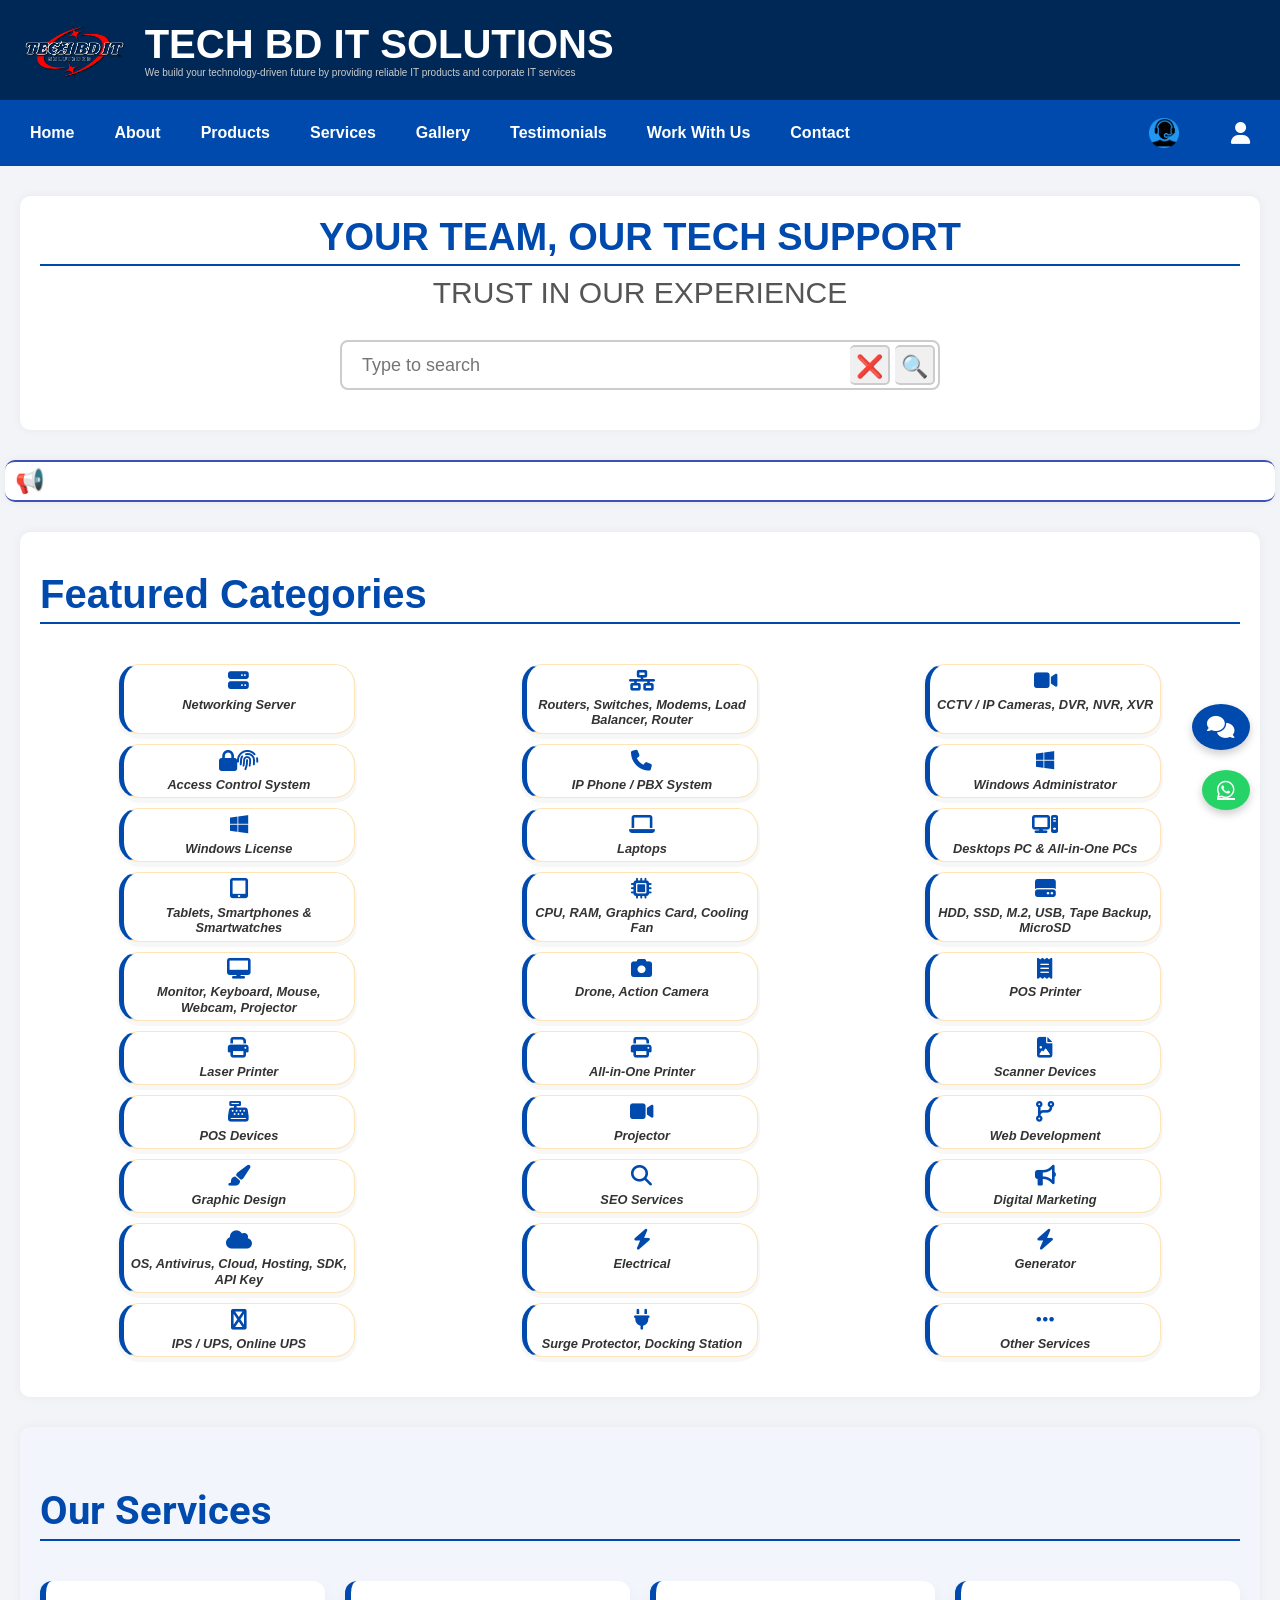
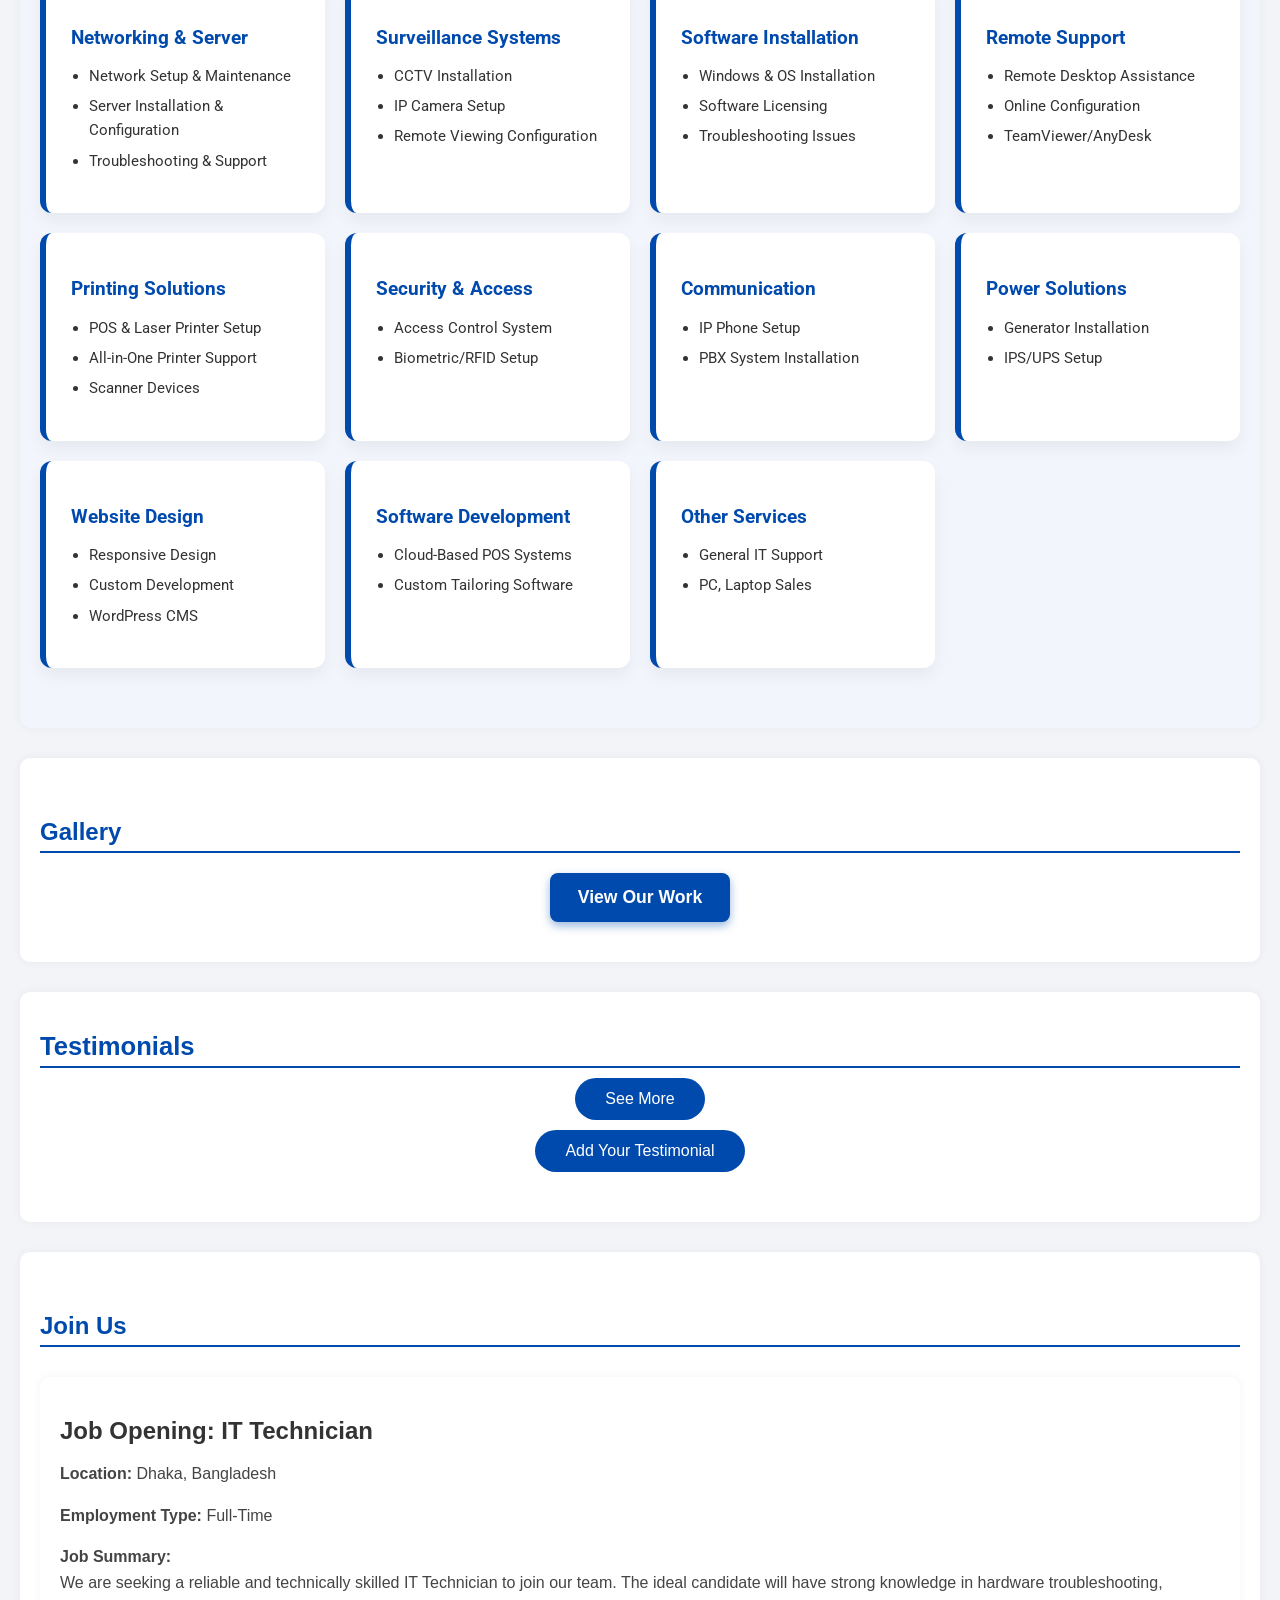
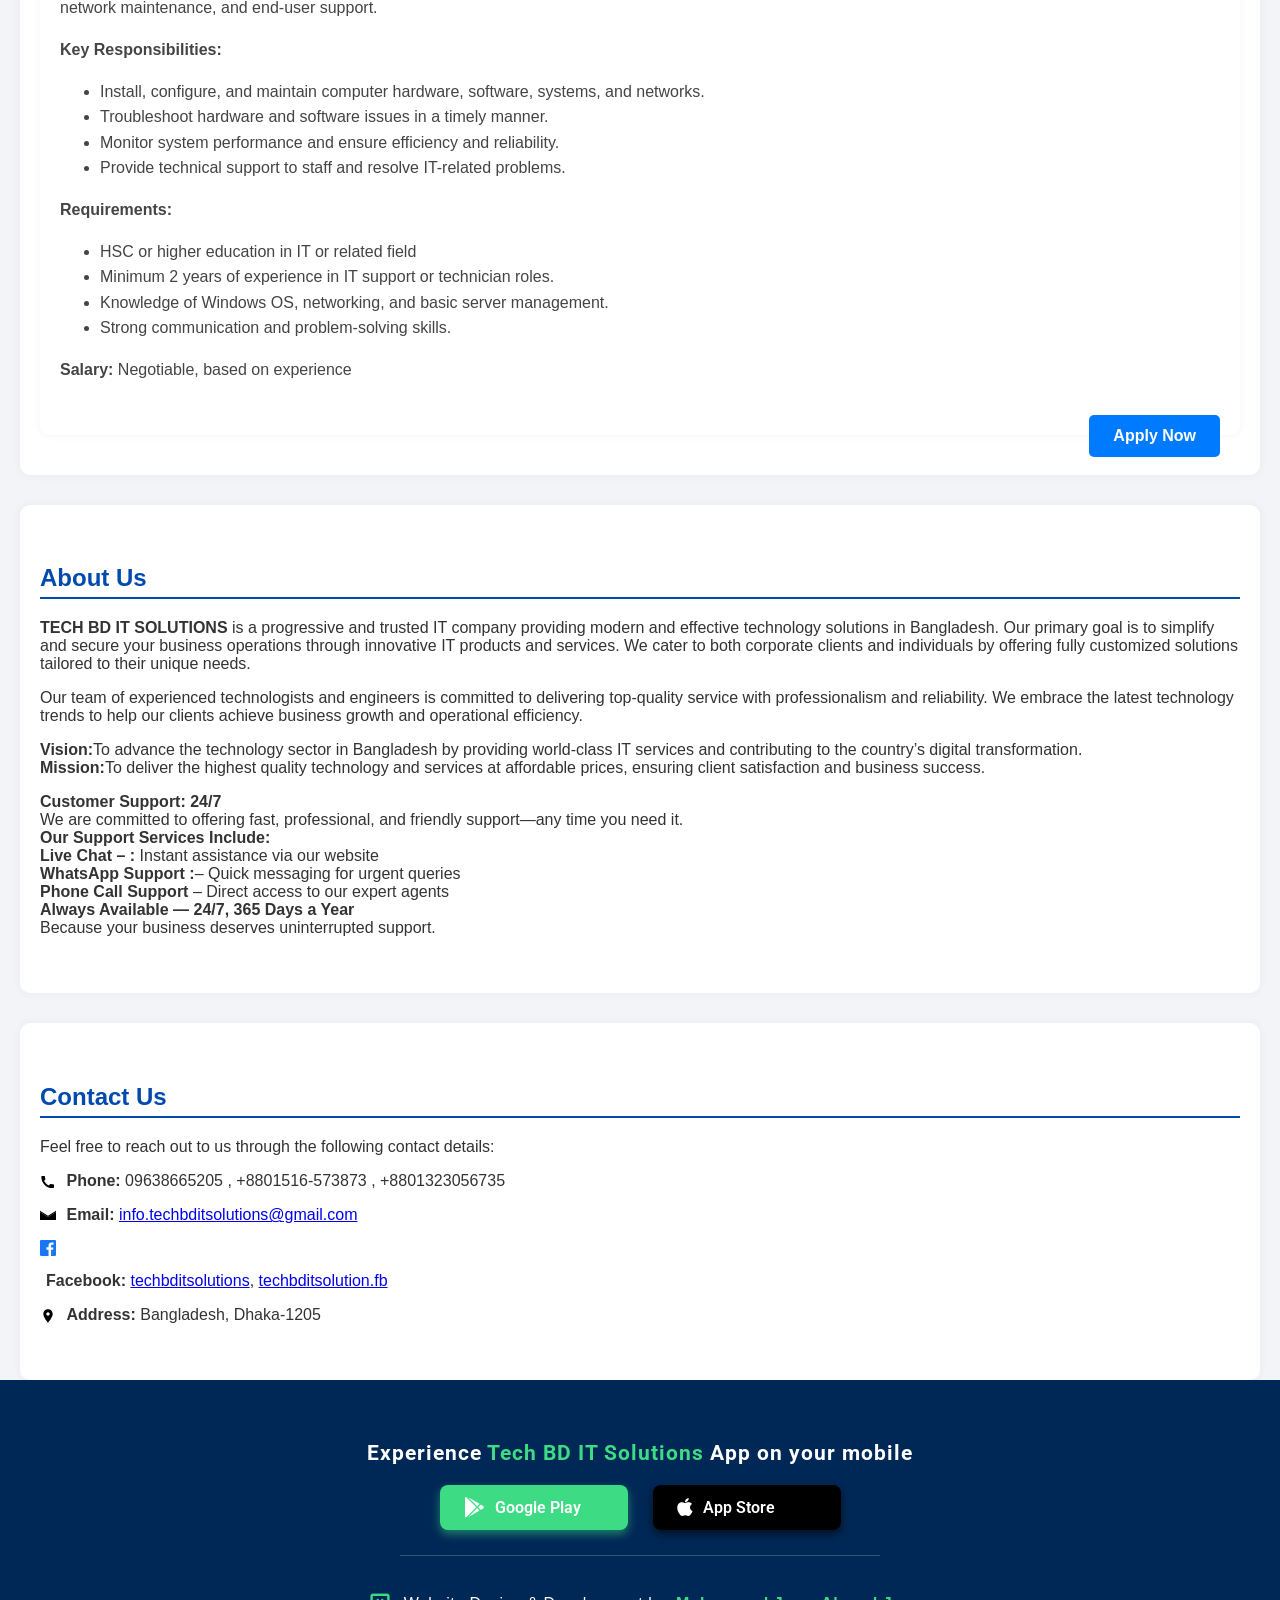
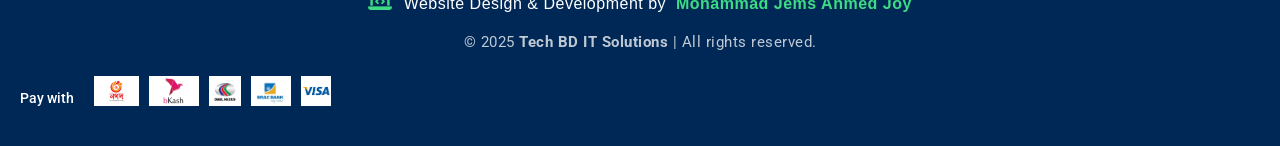
==== index.html @ 61d7ef62 "Update index.html" ====
<html lang="en">
<head>
  <meta charset="UTF-8" />
    <meta name="viewport" content="width=device-width, initial-scale=1.0, minimum-scale=1.0">
    <meta name="csrf-token" content="ce9SnEJhOCChVHt9XqmvHzSOHzze9pSvSfAHfoiN">
        <title>Tech BD IT Solution- Home Page</title>
        <meta name="title" content="Home - Welcome to Tech BD IT Solutions">
    <meta name="description" content="Welcome to Tech BD IT Solutions. We are a reliable one-stop service center for corporate IT services and advanced networking solutions. Our core objective is to make your business more dynamic and secure through the integration of modern technology and high-quality products. We supply carefully selected, world-class IT and networking hardware. Our product line includes state-of-the-art OLTs, switches, ONUs, SFP modules, and networking servers, which will make your network infrastructure robust and seamless. Additionally, for daily institutional tasks, we offer top-brand laptops, desktops (All-in-One PCs), tablets, smartphones, and all core computer components (CPU, RAM, GPU, SSD/HDD). To digitalize your business, we provide POS devices, laser & all-in-one printers, and scanners. At the same time, for corporate security, we supply CCTV/IP cameras, DVR/NVR systems, and biometric access control systems, along with IP phone and PBX communication setups. We also provide power backup solutions like generators and online UPS/IPS, as well as genuine Windows and antivirus licenses. Beyond just selling products, Tech BD IT Solutions provides complete IT support and services managed by a team of skilled engineers. We offer network and server installation, Windows and OS setup, CCTV camera configuration, and remote technical assistance via TeamViewer or AnyDesk. Furthermore, to propel your business forward digitally, we offer custom software development (cloud-based POS & tailoring software), responsive website design, WordPress development, professional graphic design, SEO, and digital marketing services.To transform your business technologically with reliable products and efficient IT support at an affordable price, contact us today. To learn more and place an order, visit: www.techbditsolutions.com">
    
  <link rel="icon" href="images/favicon.png" type="image/png" />
  <link rel="stylesheet" href="https://cdnjs.cloudflare.com/ajax/libs/font-awesome/6.0.0/css/all.min.css" />
  <link href="https://fonts.googleapis.com/css2?family=Roboto:wght@400;700&display=swap" rel="stylesheet" />
  <style>
    body {
      margin: 0;
      font-family: 'Roboto', sans-serif;
      background: #f2f4f8;
      color: #333;
    }
    header {
      background: #002856;
      color: #fff;
      padding: 20px;
      display: flex;
      align-items: center;
      justify-content: space-between;
    }
    header .logo-title {
      display: flex;
      align-items: center;
    }
    header img {
      height: 60px;
      width: auto;
      margin-right: 15px;
      border-radius: 5px;
    }
    header h1 {
      margin: 0;
      font-size: 1.5rem;
    }
    header p {
      margin: 0;
      font-size: 0.9rem;
      color: #ccc;
    }
    nav {
      background: #004aad;
      padding: 15px;
      display: flex;
      justify-content: center;
      flex-wrap: wrap;
      gap: 15px;
    }
    nav a {
      color: white;
      text-decoration: none;
      font-weight: 500;
      transition: 0.3s;
    }
    nav a:hover {
      text-decoration: underline;
    }
    section {
      max-width: 1200px;
      margin: auto;
      background: white;
      padding: 40px 20px;
      margin-top: 30px;
      border-radius: 10px;
      box-shadow: 0 0 10px rgba(0,0,0,0.05);
    }
    h2 {
      color: #004aad;
      border-bottom: 2px solid #004aad;
      padding-bottom: 5px;
      margin-bottom: 20px;
    }
    .services {
      display: grid;
      grid-template-columns: repeat(auto-fit, minmax(200px, 1fr));
      gap: 15px;
    }
    .card {
      background: #e6f0ff;
      padding: 20px;
      border-radius: 10px;
      text-align: center;
      box-shadow: 0 0 8px rgba(0,0,0,0.05);
      font-weight: 600;
      font-size: 1rem;
    }
    .card img {
      max-width: 100%;
      height: 150px;
      object-fit: cover;
      margin-bottom: 10px;
      border-radius: 5px;
    }
    .featured-category {
      display: flex;
      flex-wrap: wrap;
      justify-content: space-between;
      gap: 20px;
    }
    .featured-category .card {
      flex: 1 1 200px;
      background: #fff7e6;
      border: 1px solid #ffe4b5;
      font-weight: normal;
      font-size: 0.95rem;
    }
    form {
      display: flex;
      flex-direction: column;
      gap: 10px;
    }
    input, textarea {
      padding: 10px;
      border: 1px solid #ccc;
      border-radius: 5px;
      font-size: 1rem;
    }
    input[type="submit"] {
      background-color: #004aad;
      color: white;
      border: none;
      cursor: pointer;
      font-weight: 700;
      transition: background-color 0.3s ease;
    }
    input[type="submit"]:hover {
      background-color: #003380;
    }
     {
      background: #002856;
      color: #fff;
      padding: 30px 20px;
      text-align: center;
      margin-top: 40px;
    }
    .scroll-top {
      position: fixed;
      bottom: 30px;
      right: 30px;
      background: #004aad;
      color: white;
      padding: 10px 15px;
      border-radius: 50%;
      cursor: pointer;
      display: none;
      z-index: 999;
    }
    .whatsapp {
      position: fixed;
      bottom: 90px;
      right: 30px;
      background: #25d366;
      color: white;
      padding: 10px 15px;
      border-radius: 50%;
      font-size: 20px;
      cursor: pointer;
      z-index: 999;
      display: flex;
      align-items: center;
      justify-content: center;
      box-shadow: 0 4px 8px rgba(0,0,0,0.2);
      transition: background-color 0.3s ease;
    }
    .whatsapp:hover {
      background-color: #1ebe57;
    }
  </style>
</head>
<body>

<header>
  <div class="logo-title">
    <a href="#" onclick="location.reload(); return false;" style="text-decoration: none; color: inherit; display: flex; align-items: center;">
      <img src="images/TB.png" alt="Tech BD IT Solutions Logo" />
      <div>
        <h1 style="font-size: 40px; margin: 0;">TECH BD IT SOLUTIONS</h1>
        <p style="font-size: 10px; font-family: Arial, sans-serif; margin: 0;">
          We build your technology-driven future by providing reliable IT products and corporate IT services
        </p>
      </div>
    </a>
  </div>
</header>

<nav>
  <a href="#home">Home</a>
  <a href="#about">About</a>
  <a href="#products">Products</a>
  <a href="#services">Services</a>
  <a href="#gallery">Gallery</a>
  <a href="#testimonials">Testimonials</a>
 <a href="#work with us">Work With Us</a>
  <a href="#contact">Contact</a>
  
  <title>24/7 Support</title>  
<style>
  .support-icon {
    width: 30px;
    height: 30px;
    object-fit: contain;
    border-radius: 40%;
    margin-right: 10px;
  }

</style>
  <div class="customer-service" onclick="openWhatsApp()">
    <img src="images/support.png" alt="Support Logo" class="support-icon">
  </div>
<a href="https://www-tbdits.github.io/cloudpos.tbdits.com/" class="account-icon" title="Login" target="_blank" rel="noopener noreferrer">
  <i class="fas fa-user"></i>
</a>

  <script>
    function openWhatsApp() {
      const url = "https://wa.me/8801323056735";
      window.open(url, "_blank");
    }
  </script>

</body>
</html>

</nav>
<style>
  nav {
    display: flex;
    align-items: center;
    gap: 20px;
    background-color: #004aad;
    padding: 12px 20px;
  }

  nav a {
    color: white;
    text-decoration: none;
    font-weight: 600;
    font-size: 1rem;
    padding: 6px 10px;
    transition: background-color 0.3s;
    border-radius: 4px;
  }

  nav a:hover {
    background-color: #003380;
  }

  .customer-service {
    margin-left: auto;
    display: flex;
    align-items: center;
    color: #ffd700;
    font-weight: 700;
    font-size: 1rem;
    gap: 8px;
    */ background-color: #002766;
    padding: 6px 12px;
    border-radius: 6px; 
    border: none; */
  }

  .customer-service i {
    font-size: 1.3rem;
  }

  @media (max-width: 768px) {
    nav {
      flex-wrap: wrap;
      gap: 10px;
    }

    .customer-service {
      margin-left: 0;
      width: 100%;
      justify-content: center;
      padding: 10px 0;
      font-size: 1.1rem;
    }
  }
  </style>
</head>
<body>
<style>
  .headline {
    font-size: 40px;
    font-weight: bold;
    text-transform: uppercase; /* Boro hater lekha */
  }

  .subtext {
    font-size: 24px;
    text-transform: uppercase; /* Boro hater lekha */
  }
</style>

<head>
  <meta charset="UTF-8">
  <meta name="viewport" content="width=device-width, initial-scale=1.0">
  <style>
    .mobile-header {
      display: flex;
      justify-content: space-between;
      align-items: center;
      padding: 10px 15px;
      background-color: #f9f9f9;
      box-shadow: 0 1px 5px rgba(0,0,0,0.1);
      position: sticky;
      top: 0;
      z-index: 1000;
    }

    .header-left,
    .header-center,
    .header-right {
      display: flex;
      align-items: center;
    }

    .header-left {
      gap: 10px;
    }

    .header-right {
      gap: 10px;
    }

    .home-icon,
    .menu-icon,
    .account-icon {
      font-size: 20px;
      cursor: pointer;
    }

    .logo-img {
      height: 50px;
      cursor: pointer;
    }

    .support-icon {
      width: 30px;         /* ✅ আরও ছোট করা হয়েছে */
      height: 30px;
      object-fit: contain;
      border-radius: 40%;
      cursor: pointer;
    }
  </style>
</head>
<body>

 <!-- ✅ মোবাইল হেডার -->
  <header class="mobile-header">
    <div class="header-left">
      <span class="home-icon" onclick="goToHomeSection()">🏠</span>
      <span class="menu-icon" onclick="toggleMenu()">&#9776;</span>
    </div>

    <div class="header-center">
      <img src="images/TB.png" alt="Logo" class="logo-img" onclick="goToHomeSection()" />
    </div>

<div class="header-right">
    <!-- ✅ এই icon সব ডিভাইসে থাকবে -->
    <span class="account-icon" onclick="goToLogin()">👤</span>
    <img src="images/support.png" alt="Support" class="support-icon" onclick="openWhatsApp()" />
  </div>
</header>

  <!-- ✅ স্ক্রিপ্ট -->
  <script>
    // হোম / লোগো তে ক্লিক করলে: পেজ রিফ্রেশ + #home anchor
    function goToHomeSection() {
      window.location.href = window.location.pathname + "#home";
      setTimeout(() => {
        location.reload();
      }, 100);
    }

    // Login পেজে যাবে
    function goToLogin() {
      window.location.href = "https://www-tbdits.github.io/cloudpos.tbdits.com/";
    }

    // WhatsApp ওপেন করবে
    function openWhatsApp() {
      window.open("https://wa.me/8801323056735", "_blank");
    }

    function toggleMenu() {
      alert("☰ মেনু খুলবে এখানে (ডেভেলপমেন্ট বাকি)");
    }
  </script>

</body>
</html>

<!-- ✅ মোবাইল মেনু -->
<nav id="mobileMenu" class="mobile-menu">
  <a href="#home">Home</a>
  <a href="#about">About</a>
  <a href="#products">Products</a>
  <a href="#services">Services</a>
  <a href="#gallery">Gallery</a>
  <a href="#testimonials">Testimonials</a>
  <a href="#work with us">Work With Us</a>
  <a href="#contact">Contact</a>
</nav>

<!-- ✅ CSS -->
<style>
  .mobile-header {
    display: none;
    justify-content: space-between;
    align-items: center;
    background: #002856;
    color: white;
    padding: 10px 15px;
    position: fixed;
    top: 0;
    width: 100%;
    z-index: 1000;
  }

  .header-left,
  .header-center,
  .header-right {
    display: flex;
    align-items: center;
    gap: 10px;
  }

  .menu-icon,
  .home-icon,
  .account-icon,
  .support-icon {
    font-size: 22px;
    cursor: pointer;
  }

  .logo-img {
    height: 50px;
    border-radius: 3px;
  }

  .header-right {
  display: flex;
  align-items: center;
  gap: 10px;
}

.account-icon {
  font-size: 22px;
  cursor: pointer;
}


  .support-text {
    font-size: 13px;
    font-weight: bold;
  }

  /* মেনু */
  .mobile-menu {
    display: none;
    flex-direction: column;
    background: #004aad;
    position: fixed;
    top: 60px;
    width: 100%;
    z-index: 999;
  }

  .mobile-menu a {
    color: white;
    padding: 15px 20px;
    border-bottom: 1px solid #003380;
    text-decoration: none;
  }

  .mobile-menu a:hover {
    background: #003380;
  }

  .mobile-menu.show {
    display: flex;
  }

  /* মোবাইল ভিউ */
  @media (max-width: 768px) {
    .mobile-header {
      display: flex;
    }

    nav:not(.mobile-menu),
    header:not(.mobile-header),
    .customer-service {
      display: none !important;
    }

  /* ডেস্কটপে লুকাবে */
  @media (min-width: 769px) {
    .mobile-header,
    .mobile-menu {
      display: none !important;
    }
  }
</style>
<!-- ✅ JavaScript -->
<script>
  function toggleMenu() {
    const menu = document.getElementById('mobileMenu');
    menu.classList.toggle('show');
  }

  function openWhatsApp() {
    window.open("https://wa.me/8801323056735", "_blank");
  }

  // ✅ সব মেনু লিংকে ক্লিক করলে মেনু হাইড হবে
  document.addEventListener("DOMContentLoaded", function () {
    const links = document.querySelectorAll(".mobile-menu a");
    const menu = document.getElementById("mobileMenu");

    links.forEach(link => {
      link.addEventListener("click", () => {
        // Delay দিন যেন anchor scroll করার সময় দেখা যায়
        setTimeout(() => {
          menu.classList.remove("show");
        }, 200);
      });
    });
  });
</script>
</section>

<head>
  <meta name="viewport" content="width=device-width, initial-scale=1.0">
  <title>Running Notice for Mobile</title>
  <style>
    /* ডিফল্টভাবে PC তে হাইড থাকবে */
    .notice-section {
      display: none;
    }

    /* মোবাইলে দেখাবে */
    @media (max-width: 480px) {
      .notice-section {
        display: block;
        border-top: 2px solid #3F51B5;
        border-bottom: 2px solid #3F51B5;
        padding: 10px 0;
        background-color: #FFFFFF;
        width: 100%;
        box-sizing: border-box;
        overflow: hidden;
        margin-bottom: 10px;
      }

      .marquee-wrapper {
        width: 100%;
        overflow: hidden;
      }

      .marquee-text {
        display: inline-block;
        white-space: nowrap;
        animation: marquee 40s linear infinite;
        font-weight: bold;
        font-size: 14px;
        color: red;
        padding-left: 100%;
      }

      @keyframes marquee {
        0%   { transform: translateX(0%); }
        100% { transform: translateX(-100%); }
      }
    }
  </style>
</head>
<body>

  <!-- 🔔 Notice Section: শুধু মোবাইলে দেখা যাবে -->
  <section class="notice-section">
    <div class="marquee-wrapper">
      <div class="marquee-text">
        🔔আমাদের যেকোনো সেবা গ্রহণের জন্য "গ্রাহক সেবা আইকনে" ক্লিক করে সরাসরি যোগাযোগ করুন! আমরা প্রদান করছি ২৪/৭ নিরবিচ্ছিন্ন সহায়তা — আমরা সবসময় আছি আপনার পাশে।  
আপনার প্রয়োজনীয় সেবা এখনই পেতে ক্লিক করুন এবং সরাসরি কথা বলুন। আমাদের অভিজ্ঞ টিম দিন-রাত যেকোনো সময়ে আপনাকে সহায়তা করতে প্রস্তুত। বিশ্বাস ও আস্থার সাথে নিরবিচ্ছিন্ন সেবা পেতে আমাদের সঙ্গেই থাকুন।
      </div>
    </div>
  </section>


<section id="home" style="padding: 20px 20px; text-align: center;">
  <h2 class="headline">Your Team, Our Tech Support</h2>
  <p class="subtext">Trust in Our Experience</p>
 <style>
    .headline {
      white-space: nowrap;
      overflow: hidden;
      text-overflow: ellipsis;
      font-size: 38px;
      font-weight: bold;
      margin: 0 auto;
      max-width: 100%;
    }

    .subtext {
      font-size: 30px;
      color: #555;
      margin-top: 10px;
    }

    /* মোবাইলের জন্য */
    @media (max-width: 480px) {
      .headline {
        font-size: 20px;
      }

      .subtext {
        font-size: 16px; /* মোবাইলে ছোট ফন্ট */
      }
    }
  </style>

  <meta name="viewport" content="width=device-width, initial-scale=1" />
  <title>বড় সার্চ বার সহ Responsive Search</title>
  <style>
    .search-wrapper {
      position: relative;
      max-width: 600px;   /* বড় করা হলো */
      width: 95%;
      margin: 20px auto;
    }

    /* সার্চ ইনপুট ফিল্ড */
    #searchInput {
      width: 100%;
     padding: 15px 110px 15px 20px;/* ডান পাশের বাটনের জন্য জায়গা */
      font-size: 18px;               /* বড় ফন্ট সাইজ */
      border: 2px solid #ccc;
      border-radius: 8px;
      box-sizing: border-box;
      outline: none;
      transition: border-color 0.3s ease;
      height: 50px;                  /* ইনপুটের উচ্চতা বাড়ানো */
    }

    #searchInput:focus {
      border-color: #007BFF;
    }

    /* ইনপুটের ভিতরের বাটনগুলোর জন্য স্টাইল */
    .btn {
      position: absolute;
      top: 50%;
      transform: translateY(-50%);
      background-color: #f0f0f0;
      border: 2px solid #ccc;
      border-radius: 5px;
      width: 40px;                   /* বড় বাটন */
      height: 40px;
      cursor: pointer;
      font-size: 22px;              /* বড় আইকন */
      line-height: 40px;
      text-align: center;
      padding: 0;
      user-select: none;
      transition: background-color 0.3s ease;
    }

    .btn:hover {
      background-color: #ddd;
    }

    /* ক্লিয়ার বাটনের অবস্থান */
    .clear-btn {
      right: 50px;                  /* ডান থেকে ৫০px দূরে */
      border-left: none;
    }

    /* সার্চ বাটনের অবস্থান */
    .search-btn {
      right: 5px;                   /* ডান থেকে ৫px দূরে */
      border-left: none;
    }

    /* মোবাইলের জন্য রেস্পন্সিভ */
    @media (max-width: 480px) {
      .search-wrapper {
        max-width: 100%;
      }
      #searchInput {
        font-size: 16px;
        padding: 12px 90px 12px 15px;
        height: 45px;
      }
      .btn {
        width: 35px;
        height: 35px;
        font-size: 18px;
        line-height: 35px;
      }
      .clear-btn {
        right: 45px;
      }
      .search-btn {
        right: 5px;
      }
    }

    /* নমুনা কার্ড স্টাইল */
    .card {
      max-width: 600px;
      width: 95%;
      margin: 10px auto;
      padding: 15px;
      border: 1px solid #ccc;
      border-radius: 5px;
      background: #fafafa;
      box-sizing: border-box;
      font-size: 16px;
    }
  </style>
</head>
<body>

  <div class="search-wrapper">
    <input type="text" id="searchInput" placeholder="Type to search" />
    <button class="btn clear-btn" onclick="clearSearch()">❌</button>
    <button class="btn search-btn" onclick="searchFunction()">🔍</button>
  </div>
  
  <script>
    function searchFunction() {
      const input = document.getElementById("searchInput").value.toLowerCase();
      const cards = document.querySelectorAll(".card");
      let found = false;

      cards.forEach(card => {
        if (card.innerText.toLowerCase().includes(input)) {
          card.style.display = "block";
          found = true;
        } else {
          card.style.display = "none";
        }
      });

      if (!found && input !== "") {
        alert("Sorry! No results found.");
      }
    }

    function clearSearch() {
      const input = document.getElementById("searchInput");
      input.value = "";
      const cards = document.querySelectorAll(".card");
      cards.forEach(card => card.style.display = "block");
      input.focus();
    }

    document.getElementById("searchInput").addEventListener("keypress", function(e) {
      if (e.key === "Enter") {
        searchFunction();
      }
    });
  </script>
</body>
</html>
</section>
  
<!-- ✅ Notice Section -->
<head>
  <title>Mobile Only Notice with Mic Icon</title>
  <style>
    /* 📱 Running Notice — শুধুমাত্র মোবাইলে দেখা যাবে */
    .notice-section-mobile {
      position: relative;
      display: block;
      border-top: 2px solid #3F51B5;
      border-bottom: 2px solid #3F51B5;
      padding: 10px 20px 10px 50px; /* বাম পাশে আইকনের জন্য জায়গা */
      background-color: #FFFFFF;
      overflow: hidden;
      font-family: sans-serif;
    }

    .marquee-wrapper {
      width: 100%;
      overflow: hidden;
    }

    .marquee-text {
      display: inline-block;
      white-space: nowrap;
      animation: marquee 40s linear infinite;
      font-weight: bold;
      font-size: 14px;
      color: red;
      padding-left: 100%;
    }

    @keyframes marquee {
      0%   { transform: translateX(0%); }
      100% { transform: translateX(-100%); }
    }

    /* 🎙️ বাম পাশে মাইক্রোফোন আইকন */
    .notice-left-icon {
      position: absolute;
      top: 50%;
      left: 10px;
      transform: translateY(-50%);
      font-size: 20px;
      color: #f44336;
      animation: pulse 1.8s infinite;
    }

    @keyframes pulse {
      0% { transform: translateY(-50%) scale(1); }
      50% { transform: translateY(-50%) scale(1.3); }
      100% { transform: translateY(-50%) scale(1); }
    }

    /* 🖥️ পিসিতে Hide করে দেওয়া হলো */
    @media (min-width: 481px) {
      .notice-section-mobile {
        display: none;
      }
    }
  </style>
</head>

<body>

  <!-- 📢 Running Notice with Mic Icon (Only for Mobile) -->
  <section class="notice-section-mobile">
    <div class="notice-left-icon">📢</div>

    <div class="marquee-wrapper">
      <div class="marquee-text">
        আমাদের যেকোনো সেবা গ্রহণের জন্য "গ্রাহক সেবা আইকনে" ক্লিক করে সরাসরি যোগাযোগ করুন! আমরা প্রদান করছি ২৪/৭ নিরবিচ্ছিন্ন সহায়তা — আমরা সবসময় আছি আপনার পাশে। আপনার প্রয়োজনীয় সেবা এখনই পেতে ক্লিক করুন এবং সরাসরি কথা বলুন। আমাদের অভিজ্ঞ টিম দিন-রাত যেকোনো সময়ে আপনাকে সহায়তা করতে প্রস্তুত। বিশ্বাস ও আস্থার সাথে নিরবিচ্ছিন্ন সেবা পেতে আমাদের সঙ্গেই থাকুন।
      </div>
    </div>
  </section>

</body>


 <head>
  <title>PC Only Notice with Mic Icon</title>
  <style>
    /* 🖥️ Running Notice — শুধুমাত্র PC তে দেখা যাবে */
    .notice-section-pc {
      position: relative;
      display: block;
      border-top: 2px solid #3F51B5;
      border-bottom: 2px solid #3F51B5;
      padding: 10px 20px 10px 50px; /* বাম পাশে আইকনের জন্য জায়গা */
      background-color: #FFFFFF;
      overflow: hidden;
      font-family: sans-serif;
    }

    .marquee-wrapper {
      width: 100%;
      overflow: hidden;
    }

    .marquee-text {
      display: inline-block;
      white-space: nowrap;
      animation: marquee 40s linear infinite;
      font-weight: bold;
      font-size: 16px;
      color: red;
      padding-left: 100%;
    }

    @keyframes marquee {
      0%   { transform: translateX(0%); }
      100% { transform: translateX(-100%); }
    }

    /* 📢 বাম পাশে মাইক্রোফোন আইকন */
    .notice-left-icon {
      position: absolute;
      top: 50%;
      left: 10px;
      transform: translateY(-50%);
      font-size: 24px;
      color: #f44336;
      animation: pulse 1.8s infinite;
    }

    @keyframes pulse {
      0% { transform: translateY(-50%) scale(1); }
      50% { transform: translateY(-50%) scale(1.3); }
      100% { transform: translateY(-50%) scale(1); }
    }

    /* 📱 মোবাইলে Hide করে দেওয়া হলো */
    @media (max-width: 480px) {
      .notice-section-pc {
        display: none;
      }
    }
  </style>
</head>

<body>

  <!-- 📢 Running Notice with Mic Icon (Only for PC) -->
  <section class="notice-section-pc">
    <div class="notice-left-icon">📢</div>

    <div class="marquee-wrapper">
      <div class="marquee-text">
        আমাদের যেকোনো সেবা গ্রহণের জন্য "গ্রাহক সেবা আইকনে" ক্লিক করে সরাসরি যোগাযোগ করুন! আমরা প্রদান করছি ২৪/৭ নিরবিচ্ছিন্ন সহায়তা — আমরা সবসময় আছি আপনার পাশে। আপনার প্রয়োজনীয় সেবা এখনই পেতে ক্লিক করুন এবং সরাসরি কথা বলুন। আমাদের অভিজ্ঞ টিম দিন-রাত যেকোনো সময়ে আপনাকে সহায়তা করতে প্রস্তুত। বিশ্বাস ও আস্থার সাথে নিরবিচ্ছিন্ন সেবা পেতে আমাদের সঙ্গেই থাকুন।
      </div>
    </div>
  </section>

</body>

<section id="products">
  <h2 class="section-title">Featured Categories</h2>
  <div class="featured-category">
    <div class="card">
      <i class="fas fa-server"></i>
      <p>Networking Server</p>
    </div>
  <div class="card">
  <i class="fas fa-network-wired"></i>
  <p>Routers, Switches, Modems, Load Balancer, Router</p>
</div>
    <div class="card">
 <i class="fas fa-video-camera"></i>
      <p>CCTV / IP Cameras, DVR, NVR, XVR</p>
    </div>
    <div class="card">
     <i class="fas fa-lock"></i><i class="fas fa-fingerprint"></i> 
      <p>Access Control System</p>
    </div>
    <div class="card">
  <i class="fas fa-phone"></i>
  <p>IP Phone / PBX System</p>
</div>
    <div class="card">
      <i class="fab fa-windows"></i>
      <p>Windows Administrator</p>
    </div>
  <div class="card">
      <i class="fab fa-windows"></i>
      <p>Windows License</p>
    </div>
    <div class="card">
      <i class="fas fa-laptop"></i>
      <p>Laptops</p>
    </div>
    <div class="card">
      <i class="fas fa-computer"></i>
      <p>Desktops PC & All-in-One PCs</p>
    </div>
    <div class="card">
      <i class="fas fa-tablet-alt"></i>
      <p>Tablets, Smartphones & Smartwatches</p>
    </div>
    <div class="card">
      <i class="fas fa-microchip"></i>
      <p>CPU, RAM, Graphics Card, Cooling Fan</p>
    </div>
    <div class="card">
      <i class="fas fa-hdd"></i>
      <p>HDD, SSD, M.2, USB, Tape Backup, MicroSD</p>
    </div>
    <div class="card">
      <i class="fas fa-desktop"></i>
      <p>Monitor, Keyboard, Mouse, Webcam, Projector</p>
    </div>
<div class="card">
  <i class="fas fa-camera"></i>
  <p>Drone, Action Camera</p>
</div>
  <div class="card">
  <i class="fas fa-receipt"></i>
  <p>POS Printer</p>
</div>
<div class="card">
      <i class="fas fa-print"></i>
      <p>Laser Printer</p>
    </div>
   <div class="card">
  <i class="fas fa-print"></i>
  <p>All-in-One Printer</p>
</div>
  <div class="card">
  <i class="fas fa-file-image"></i> 
  <p>Scanner Devices</p>
</div>
    <div class="card">
      <i class="fas fa-cash-register"></i>
      <p>POS Devices</p>
    </div>
    <div class="card">
  <i class="fas fa-video"></i> <!-- অথবা fa-video-camera -->
  <p>Projector</p>
</div>
    <div class="card">
      <i class="fas fa-code-branch"></i>
      <p>Web Development</p>
    </div>
    <div class="card">
      <i class="fas fa-paint-brush"></i>
      <p>Graphic Design</p>
    </div>
    <div class="card">
      <i class="fas fa-search"></i>
      <p>SEO Services</p>
    </div>
    <div class="card">
      <i class="fas fa-bullhorn"></i>
      <p>Digital Marketing</p>
    </div>
    <div class="card">
      <i class="fas fa-cloud"></i>
      <p>OS, Antivirus, Cloud, Hosting, SDK, API Key</p>
    </div>
    <div class="card">
      <i class="fas fa-bolt"></i>
      <p>Electrical</p>
    </div>
    <div class="card">
      <i class="fas fa-bolt"></i>
      <p>Generator</p>
    </div>
    <div class="card">
      <i class="fas fa-UPS"></i>
      <p>IPS / UPS, Online UPS</p>
    </div>
  <div class="card">
  <i class="fas fa-plug"></i>
  <p>Surge Protector, Docking Station</p>
</div>
    <div class="card">
      <i class="fas fa-ellipsis-h"></i>
      <p>Other Services</p>
    </div>

  </div>
</section>

<style>
  /* ডেস্কটপের জন্য */
  .section-title {
    font-size: 28px;
    font-weight: bold;
    text-align: center;
    margin: 0 auto 20px auto;
    max-width: 100%;
    white-space: nowrap;
  }

  /* মোবাইলের জন্য */
  @media (max-width: 480px) {
    .section-title {
      font-size: 22px !important; /* জোর করে ছোট করানো হলো */
    }
  }
</style>
</section>

<style>
#products {
  #products .section-title {
    text-align: left;
    font-size: 1rem;
    color: #004aad;
    margin-bottom: 15px;
    font-weight: 700;
    position: relative;
    padding-bottom: 4px;
    max-width: fit-content;
  }
  #products .section-title::after {
    content: "";
    position: absolute;
    left: 0;
    bottom: 0;
    height: 2px;
    width: 30px;
    background-color: #004aad;
    border-radius: 2px;
  }

  .featured-category {
    display: grid;
    grid-template-columns: repeat(3, 1fr);
    gap: 10px;  /* কার্ডের মাঝে ফাঁক কম */
    padding: 0.3px; /* ডান-বাম থেকে গরিডের প্যাডিং কমালো */
    max-width: 100%;
    box-sizing: border-box;
  }

  /* কার্ড ডিজাইন */
  .card {
    background: #fff;
    padding: 5px 5px; /* ডান-বাম থেকে প্যাডিং কমিয়ে একটু ঘেঁষা লাগবে */
    border-radius: 20px;
    box-shadow: 0 3px 0 2px rgba(0,0,0,0.03);
    border-left: 5px solid #004aad;
    text-align: center;
    cursor: default;
    box-sizing: border-box;
    max-width: 60%;
    margin: 0 auto;
    transition: transform 0.2s ease, box-shadow 0.2s ease;
  }
  .card:hover {
    transform: translateY(-2px);
    box-shadow: 0 6px 12px rgba(0,0,0,0.06);
  }

  .card i {
    font-size: 1.3rem;
    color: #004aad;
    margin-bottom: 6px;
  }

  .card p {
    font-size: 0.8rem;
    color: #333;
    font-weight: 600;
    margin: 0;
    line-height: 1.2;
    word-wrap: break-word;
  }

  @media (max-width: 992px) {
    .featured-category {
      grid-template-columns: repeat(2, 1fr); /* ট্যাবলেট-এ ২ কলাম */
    }
  }

 
  @media (max-width: 600px) {
    .featured-category {
      grid-template-columns: 1fr; /* মোবাইলে ১ কলাম */
      padding: 0 3px;
    }

    #products .section-title {
      font-size: 0.7rem;
      margin-bottom: 5px;
    }

    .card {
      padding: 5px 3px;
    }

    .card i {
      font-size: .7rem;
      margin-bottom: 5px;
    }

    .card p {
      font-size: 0.7rem;
    }
  }
</style>
  
  <section id="services">
  <h2 class="section-title">Our Services</h2>
  <div class="services-grid">

    <div class="service-card">
      <h3>Networking & Server</h3>
      <ul>
        <li>Network Setup & Maintenance</li>
        <li>Server Installation & Configuration</li>
        <li>Troubleshooting & Support</li>
      </ul>
    </div>

    <div class="service-card">
      <h3>Surveillance Systems</h3>
      <ul>
        <li>CCTV Installation</li>
        <li>IP Camera Setup</li>
        <li>Remote Viewing Configuration</li>
      </ul>
    </div>

    <div class="service-card">
      <h3>Software Installation</h3>
      <ul>
        <li>Windows & OS Installation</li>
        <li>Software Licensing</li>
        <li>Troubleshooting Issues</li>
      </ul>
    </div>

    <div class="service-card">
      <h3>Remote Support</h3>
      <ul>
        <li>Remote Desktop Assistance</li>
        <li>Online Configuration</li>
        <li>TeamViewer/AnyDesk</li>
      </ul>
    </div>

    <div class="service-card">
      <h3>Printing Solutions</h3>
      <ul>
        <li>POS & Laser Printer Setup</li>
        <li>All-in-One Printer Support</li>
        <li>Scanner Devices</li>
      </ul>
    </div>

    <div class="service-card">
      <h3>Security & Access</h3>
      <ul>
        <li>Access Control System</li>
        <li>Biometric/RFID Setup</li>
      </ul>
    </div>

    <div class="service-card">
      <h3>Communication</h3>
      <ul>
        <li>IP Phone Setup</li>
        <li>PBX System Installation</li>
      </ul>
    </div>

    <div class="service-card">
      <h3>Power Solutions</h3>
      <ul>
        <li>Generator Installation</li>
        <li>IPS/UPS Setup</li>
      </ul>
    </div>

    <div class="service-card">
      <h3>Website Design</h3>
      <ul>
        <li>Responsive Design</li>
        <li>Custom Development</li>
        <li>WordPress CMS</li>
      </ul>
    </div>

<div class="service-card">
  <h3>Software Development</h3>
  <ul>
    <li>Cloud-Based POS Systems</li>
    <li>Custom Tailoring Software</li>
  </ul>
</div>
    
    <div class="service-card">
      <h3>Other Services</h3>
      <ul>
        <li>General IT Support</li>
        <li>PC, Laptop Sales</li>
      </ul>
    </div>
  </div>
</section>

<style>
  #services {
    padding: 60px 20px;
    background: #f2f6fc;
    font-family: 'Roboto', sans-serif;
  }

  .section-title {
    text-align: center;
    font-size: 2.5rem;
    color: #004aad;
    margin-bottom: 40px;
  }

  .services-grid {
    display: grid;
    grid-template-columns: repeat(auto-fit, minmax(250px, 1fr));
    gap: 20px;
    max-width: 1200px;
    margin: auto;
  }

  .service-card {
    background: #ffffff;
    padding: 25px;
    border-radius: 12px;
    box-shadow: 0 8px 16px rgba(0,0,0,0.05);
    transition: transform 0.3s ease, box-shadow 0.3s ease;
    border-left: 6px solid #004aad;
  }

  .service-card:hover {
    transform: translateY(-6px);
    box-shadow: 0 12px 24px rgba(0,0,0,0.1);
  }

  .service-card h3 {
    color: #004aad;
    margin-bottom: 10px;
    font-size: 1.2rem;
  }

  .service-card ul {
    padding-left: 18px;
    color: #333;
    font-size: 0.95rem;
    line-height: 1.6;
  }

  .service-card ul li {
    margin-bottom: 6px;
  }

  @media (max-width: 480px) {
    .section-title {
      font-size: 1.8rem;
    }

    .service-card {
      padding: 20px;
    }
  }
.section-title {
  text-align: left; 
  font-size: 2.5rem;
  color: #004aad;
  margin-bottom: 40px;
  font-weight: 700;
  
  @media (max-width: 480px) {
  .section-title {
    font-size: 1.5rem;  /* ⬅️ আগের 1.8rem থেকে একটু ছোট করলাম */
    line-height: 1.3;   /* লাইন স্পেসিং সামান্য কমানো */
    max-width: 100%;
  }
}
</style>
 </section>
  
<section id="gallery">
    <h2 style="color: #004aad; margin-bottom: 20px;">Gallery</h2>
  </div>

  <!-- Button (Centered vertically and horizontally in its container) -->
  <div style="flex: 1; display: flex; justify-content: center; align-items: center;">
    <button id="showMessageBtn" style="
      background-color: #004aad;
      color: #fff;
      border: none;
      padding: 14px 28px;
      border-radius: 8px;
      cursor: pointer;
      font-weight: 700;
      font-size: 1.1rem;
      transition: background-color 0.3s ease;
      box-shadow: 0 4px 10px rgba(0, 74, 173, 0.4);
      ">
      View Our Work
    </button>
  </div>

  <!-- Modal -->
  <div id="messageModal" style="
    display: none;
    position: fixed;
    inset: 0;
    background: rgba(0,0,0,0.5);
    justify-content: center;
    align-items: center;
    z-index: 10000;
  ">
    <div style="
      background: #fff;
      padding: 30px 35px;
      border-radius: 12px;
      max-width: 380px;
      box-shadow: 0 8px 20px rgba(0,0,0,0.3);
      position: relative;
      text-align: center;
      color: #333;
      font-size: 1.15rem;
      line-height: 1.5;
    ">
      <span id="closeModal" style="
        position: absolute;
        top: 12px;
        right: 18px;
        font-size: 1.8rem;
        cursor: pointer;
        color: #aaa;
        transition: color 0.2s ease;
        user-select: none;
      ">&times;</span>
      
   <p>
  To see our work, please visit our 
  <a href="https://www.facebook.com/techbditsolutions/" target="_blank" rel="noopener noreferrer" style="color: #004aad; font-weight: 700; text-decoration: none;">Facebook Page 1</a> 
  and 
  <a href="https://www.facebook.com/techbditsolution.fb" target="_blank" rel="noopener noreferrer" style="color: #004aad; font-weight: 700; text-decoration: none;">Facebook Page 2</a>.
</p>
    </div>
  </div>

</section>

<script>
  const showMessageBtn = document.getElementById('showMessageBtn');
  const messageModal = document.getElementById('messageModal');
  const closeModalBtn = document.getElementById('closeModal');

  showMessageBtn.addEventListener('click', () => {
    messageModal.style.display = 'flex';
  });

  closeModalBtn.addEventListener('click', () => {
    messageModal.style.display = 'none';
  });

  window.addEventListener('click', (event) => {
    if (event.target === messageModal) {
      messageModal.style.display = 'none';
    }
  });
</script>
</section>
  
<section id="testimonials">
  <div class="testimonial-header">
    <h2>Testimonials</h2>
    <div id="testimonialStatus"></div>
  </div>

  <div class="testimonials" id="testimonialContainer"></div>

  <button class="btn-see-more" onclick="loadMore()" id="seeMoreBtn">See More</button>
  <button class="btn-see-more" onclick="seeLess()" id="seeLessBtn">See Less</button>
  <button class="btn-submit" onclick="showForm()">Add Your Testimonial</button>

  <!-- Popup Form -->
  <div id="formPopup" class="form-popup">
    <form id="testimonialForm" class="form-container" onsubmit="submitTestimonial(event)">
      <h3>Add Your Testimonial</h3>
      <textarea id="testimonialText" placeholder="Write your feedback..." required></textarea>
      <button type="submit" class="btn-submit">Submit</button>
      <button type="button" class="btn-cancel" onclick="hideForm()">Cancel</button>
    </form>
  </div>
</section>

<style>
  body {
    margin: 0;
    font-family: Arial, sans-serif;
  }

  #testimonials }
    text-align: center;
    padding: 30px 15px;
    background: #f9f9f9;
  }

  .testimonial-header {
    display: flex;
    justify-content: space-between;
    align-items: center;
    max-width: 650px;
    margin: 0 auto 15px auto;
    padding: 0 10px;
  }

  .testimonial-header h2 {
    margin: 0;
    color: #004aad;
    font-size: 1.6rem;
  }

  #testimonialStatus {
    font-weight: 600;
    color: #004aad;
    white-space: nowrap;
    user-select: none;
    font-size: 1.6rem;
  }

  .card {
    background: #fff;
    padding: 12px 18px;
    border-radius: 18px;
    box-shadow: 0 3px 6px rgba(0, 0, 0, 0.03);
    border-left: 5px solid #004aad;
    text-align: center;
    max-width: 600px;
    margin: 10px auto;
    font-style: italic;
    font-weight: 500;
    color: #333;
    font-size: 0.95rem;
    transition: transform 0.2s ease, box-shadow 0.2s ease;
  }

  .card:hover {
    transform: translateY(-3px);
    box-shadow: 0 6px 16px rgba(0, 0, 0, 0.08);
  }

  .btn-see-more,
  .btn-submit {
    background-color: #004aad;
    color: white;
    border: none;
    padding: 12px 30px;
    border-radius: 25px;
    cursor: pointer;
    font-size: 1rem;
    margin: 10px auto;
    display: block;
    transition: background-color 0.3s ease;
  }

  .btn-see-more:hover,
  .btn-submit:hover {
    background-color: #003080;
  }

  .btn-see-more:disabled {
    background-color: #ccc;
    cursor: not-allowed;
  }

  #seeLessBtn {
    display: none;
  }

  .form-popup {
    display: none;
    position: fixed;
    top: 0; left: 0; right: 0; bottom: 0;
    background-color: rgba(0, 0, 0, 0.5);
    justify-content: center;
    align-items: center;
  }

  .form-container {
    background: white;
    padding: 20px;
    border-radius: 12px;
    max-width: 400px;
    width: 90%;
    text-align: left;
    position: relative;
  }

  .form-container textarea {
    width: 100%;
    padding: 10px;
    border-radius: 8px;
    border: 1px solid #ccc;
    resize: vertical;
    min-height: 80px;
    margin-bottom: 10px;
    font-size: 0.95rem;
  }

  .btn-cancel {
    background-color: #ccc;
    color: black;
    margin-left: 10px;
  }

  .btn-cancel:hover {
    background-color: #999;
  }
</style>

<script>
  const TOTAL = 5000;
  const INITIAL = 3;
  const BATCH_SIZE = 5;
  let currentIndex = 0;
  const seeMoreHistory = [];

  const messages = [
    "Amazing support and service!",
    "Very professional and polite.",
    "Loved the quick turnaround.",
    "Excellent work as always.",
    "Fast and friendly experience.",
    "Highly recommended!",
    "Top-tier communication.",
    "Impressive attention to detail.",
    "Super efficient team.",
    "Five-star service!",
    "Smooth and easy process.",
    "Will definitely come back again.",
    "Always a pleasure to work with.",
    "Quick replies, great outcome."
  ];

  function generateTestimonial() {
    const msg = messages[Math.floor(Math.random() * messages.length)];
    return `"${msg}"`;
  }

  function updateStatus() {
    const status = document.getElementById("testimonialStatus");
    status.innerHTML = `Showing ${currentIndex} of ${TOTAL}<span style="color:#ff6600; font-weight:bold;">+</span> testimonials`;
  }

  function loadTestimonials(count) {
    const container = document.getElementById("testimonialContainer");
    let end = Math.min(currentIndex + count, TOTAL);
    const batch = [];

    for (let i = currentIndex; i < end; i++) {
      const card = document.createElement("div");
      card.className = "card auto-loaded";
      card.textContent = generateTestimonial();
      container.appendChild(card);
      batch.push(card);
    }

    seeMoreHistory.push(batch);
    currentIndex = end;

    const seeMoreBtn = document.getElementById("seeMoreBtn");
    if (currentIndex >= TOTAL) {
      seeMoreBtn.disabled = true;
      seeMoreBtn.innerText = "All 5000 Testimonials Loaded ✅";
    } else {
      seeMoreBtn.disabled = false;
      seeMoreBtn.innerText = "See More";
    }

    updateStatus();
  }

  function loadMore() {
    loadTestimonials(BATCH_SIZE);
    document.getElementById("seeLessBtn").style.display = "block";
  }

  function seeLess() {
    if (seeMoreHistory.length > 0) {
      const lastBatch = seeMoreHistory.pop();
      lastBatch.forEach(card => card.remove());
      currentIndex -= lastBatch.length;

      const seeMoreBtn = document.getElementById("seeMoreBtn");
      if (currentIndex < TOTAL) {
        seeMoreBtn.disabled = false;
        seeMoreBtn.innerText = "See More";
      }

      updateStatus();

      if (seeMoreHistory.length === 0) {
        document.getElementById("seeLessBtn").style.display = "none";
      }
    }
  }

  window.onload = () => {
    loadTestimonials(INITIAL);
    updateStatus();
    document.getElementById("seeLessBtn").style.display = "none";
  };

  function showForm() {
    document.getElementById("formPopup").style.display = "flex";
  }

  function hideForm() {
    document.getElementById("formPopup").style.display = "none";
  }

  function submitTestimonial(event) {
    event.preventDefault();
    const text = document.getElementById("testimonialText").value;
    if (text.trim() !== "") {
      const container = document.getElementById("testimonialContainer");
      const card = document.createElement("div");
      card.className = "card user-submitted";
      card.textContent = `"${text}"`;
      container.prepend(card);
      document.getElementById("testimonialText").value = "";
      hideForm();
    }
  }
</script>
  <style>
    body } 
</section>
      font-family: Arial, sans-serif;
      margin: 4px;
      background-color: #f4f4f4;
    }

    .join-us-section {
      position: relative;
      background: white;
      border: 1px solid #ccc;
      padding: 25px;
      border-radius: 10px;
      max-width: 800px;
      margin: auto;
      box-shadow: 0 2px 8px rgba(0,0,0,0.1);
    }

    .job-title {
      font-size: 24px;
      font-weight: bold;
      margin-bottom: 15px;
      color: #333;
    }

    .job-description p, .job-description ul {
      margin-bottom: 12px;
      line-height: 1.6;
      color: #444;
    }

    .apply-btn {
      background-color: #007BFF;
      color: white;
      padding: 12px 24px;
      border: none;
      border-radius: 5px;
      font-size: 16px;
      font-weight: bold;
      cursor: pointer;
      transition: background-color 0.3s ease;
      float: right;
      margin-top: 20px;
      text-decoration: none;
    }

    .apply-btn:hover {
      background-color: #0056b3;
    }

    .overlay {
      position: fixed;
      top: 0;
      left: 0;
      height: 100%;
      width: 100%;
      background: rgba(0, 0, 0, 0.8);
      color: white;
      display: flex;
      align-items: center;
      justify-content: center;
      text-align: center;
      z-index: 9999;
      padding: 40px;
      box-sizing: border-box;
      display: none; /* Hidden by default */
    }

    .overlay-content {
      max-width: 600px;
      background: #222;
      padding: 30px;
      border-radius: 10px;
      box-shadow: 0 0 20px rgba(0,0,0,0.5);
    }

    .overlay-content h2 {
      margin-bottom: 15px;
    }

    .overlay-close {
      margin-top: 20px;
      background-color: #ff4d4d;
      border: none;
      color: white;
      padding: 10px 20px;
      border-radius: 5px;
      font-size: 14px;
      cursor: pointer;
    }

    .overlay-close:hover {
      background-color: #cc0000;
    }
  </style>
</head>
<body>

<section id="work with us">
  <h2>Join Us</h2>  
  <section class="join-us-section">
    <div class="job-title">Job Opening: IT Technician</div>
    <div class="job-description">
      <p><strong>Location:</strong> Dhaka, Bangladesh</p>
      <p><strong>Employment Type:</strong> Full-Time</p>
      
      <p><strong>Job Summary:</strong><br>
      We are seeking a reliable and technically skilled IT Technician to join our team. The ideal candidate will have strong knowledge in hardware troubleshooting, network maintenance, and end-user support.</p>
      
      <p><strong>Key Responsibilities:</strong></p>
      <ul>
        <li>Install, configure, and maintain computer hardware, software, systems, and networks.</li>
        <li>Troubleshoot hardware and software issues in a timely manner.</li>
        <li>Monitor system performance and ensure efficiency and reliability.</li>
        <li>Provide technical support to staff and resolve IT-related problems.</li>
      </ul>

      <p><strong>Requirements:</strong></p>
      <ul>
        <li>HSC or higher education in IT or related field</li>
        <li>Minimum 2 years of experience in IT support or technician roles.</li>
        <li>Knowledge of Windows OS, networking, and basic server management.</li>
        <li>Strong communication and problem-solving skills.</li>
      </ul>

      <p><strong>Salary:</strong> Negotiable, based on experience</p>

      <!-- Apply Button -->
      <a href="#" class="apply-btn" onclick="showOverlay(event)">Apply Now</a>
    </div>
  </section>
</section>

<!-- Fullscreen Overlay Message -->
<div class="overlay" id="overlayMessage">
  <div class="overlay-content">
    <h2>🚫 Applications Currently Closed</h2>
    <p>Thank you for your interest. Unfortunately, we are not accepting applications for this position at the moment.</p>
    <button class="overlay-close" onclick="hideOverlay()">Close</button>
  </div>
</div>

<script>
  function showOverlay(event) {
    event.preventDefault();
    document.getElementById("overlayMessage").style.display = "flex";
  }

  function hideOverlay() {
    document.getElementById("overlayMessage").style.display = "none";
  }
</script>

  </section>

<section id="about">
  <h2>About Us</h2>
  <p>
    <strong>TECH BD IT SOLUTIONS</strong> is a progressive and trusted IT company providing modern and effective technology solutions in Bangladesh. Our primary goal is to simplify and secure your business operations through innovative IT products and services. We cater to both corporate clients and individuals by offering fully customized solutions tailored to their unique needs.

  </p>
  <p>
   Our team of experienced technologists and engineers is committed to delivering top-quality service with professionalism and reliability. We embrace the latest technology trends to help our clients achieve business growth and operational efficiency.

  </p>
  <p>
    <strong>Vision:</strong>To advance the technology sector in Bangladesh by providing world-class IT services and contributing to the country’s digital transformation.
<br>
    <strong> Mission:</strong>To deliver the highest quality technology and services at affordable prices, ensuring client satisfaction and business success.

  </p>
  <p>
  <strong> Customer Support: 24/7</strong> 
<br>
We are committed to offering fast, professional, and friendly support—any time you need it.
<br>
<strong>Our Support Services Include:</strong> 
<br>
<strong>Live Chat – :</strong> Instant assistance via our website
<br>
<strong> WhatsApp Support :</strong>– Quick messaging for urgent queries
<br>
<strong> Phone Call Support</strong> – Direct access to our expert agents
<br>
<strong>Always Available — 24/7, 365 Days a Year</strong>
<br>

Because your business deserves uninterrupted support.

  </p>
</section>
  
  <section id="contact">
  <h2>Contact Us</h2>
  <p>Feel free to reach out to us through the following contact details:</p>
  <div>

    <!-- Phone -->
    <p>
      <svg xmlns="http://www.w3.org/2000/svg" width="16" height="16" fill="black" style="vertical-align: middle;" viewBox="0 0 24 24">
        <path d="M6.62 10.79a15.05 15.05 0 006.59 6.59l2.2-2.2a1 1 0 011.01-.24c1.12.37 2.33.57 3.58.57a1 1 0 011 1v3.5a1 1 0 01-1 1C10.07 22 2 13.93 2 4a1 1 0 011-1h3.5a1 1 0 011 1c0 1.25.2 2.46.57 3.58a1 1 0 01-.25 1.01l-2.2 2.2z"/>
      </svg>
      <strong style="margin-left: 6px;">Phone:</strong> 09638665205 , +8801516-573873 , +8801323056735
    </p>

    <!-- Email -->
    <p>
      <svg xmlns="http://www.w3.org/2000/svg" width="16" height="16" fill="black" style="vertical-align: middle;" viewBox="0 0 24 24">
        <path d="M12 13.5L0 6V4l12 7.5L24 4v2l-12 7.5z"/>
        <path d="M0 6v12h24V6l-12 7.5z"/>
      </svg>
      <strong style="margin-left: 6px;">Email:</strong>
      <a href="mailto:info.techbditsolutions@gmail.com">info.techbditsolutions@gmail.com</a>
    </p>

    <!-- Facebook -->
   <p>
  <svg xmlns="http://www.w3.org/2000/svg" width="16" height="16" fill="#1877F2" style="vertical-align: middle;" viewBox="0 0 24 24">
    <path d="M22.675 0h-21.35C.6 0 0 .6 0 1.325v21.351C0 23.4.6 24 1.325 24h11.49v-9.294H9.692V11.01h3.122V8.413c0-3.1 1.893-4.788 4.659-4.788 1.325 0 2.466.099 2.799.143v3.243l-1.922.001c-1.506 0-1.797.717-1.797 1.767v2.316h3.587l-.467 3.696h-3.12V24h6.116C23.4 24 24 23.4 24 22.675V1.325C24 .6 23.4 0 22.675 0z"/>
  </svg>
<p>
  <strong style="margin-left: 6px;">Facebook:</strong>
  <a href="https://www.facebook.com/techbditsolutions/">techbditsolutions</a>, 
  <a href="https://www.facebook.com/techbditsolution.fb">techbditsolution.fb</a>
</p>


    <!-- Address -->
    <p>
      <svg xmlns="http://www.w3.org/2000/svg" width="16" height="16" fill="black" style="vertical-align: middle;" viewBox="0 0 24 24">
        <path d="M12 2C8.13 2 5 5.13 5 9c0 5.25 7 13 7 13s7-7.75 7-13c0-3.87-3.13-7-7-7zm0 9.5c-1.38 0-2.5-1.12-2.5-2.5S10.62 6.5 12 6.5s2.5 1.12 2.5 2.5S13.38 11.5 12 11.5z"/>
      </svg>
      <strong style="margin-left: 6px;">Address:</strong> Bangladesh, Dhaka-1205
    </p>

  </div>
</section>

<!-- Google tag (gtag.js) -->
<script async src="https://www.googletagmanager.com/gtag/js?id=G-8CR6B2ZYZK"></script>
<script>
  window.dataLayer = window.dataLayer || [];
  function gtag(){dataLayer.push(arguments);}
  gtag('js', new Date());

  gtag('config', 'G-8CR6B2ZYZK');
</script>
  
  <title>Managing Director Info</title>
  <style>
    body {
      margin: 0;
      padding: 0;
      font-family: 'Segoe UI', Tahoma, Geneva, Verdana, sans-serif;
    }

    #overlay {
      position: fixed;
      top: 0;
      left: 0;
      width: 100vw;
      height: 100vh;
      backdrop-filter: blur(8px);
      background: rgba(0, 0, 0, 0.6);
      display: flex;
      align-items: center;
      justify-content: center;
      opacity: 0;
      pointer-events: none;
      transition: opacity 0.6s ease;
      z-index: 1000;
    }

    #overlay.show {
      opacity: 1;
      pointer-events: auto;
    }

    #md-popup {
      background: rgba(255, 255, 255, 0.05);
      padding: 30px 40px;
      border-radius: 12px;
      text-align: center;
      color: white;
      max-width: 500px;
      transform: scale(0.8);
      opacity: 0;
      transition: all 0.6s ease;
    }

    #overlay.show #md-popup {
      transform: scale(1);
      opacity: 1;
    }

    #md-popup img {
      width: 140px;
      height: 140px;
      object-fit: cover;
      border-radius: 50%;
      border: 4px solid #ffffff;
      margin-bottom: 15px;
      box-shadow: 0 4px 15px rgba(0,0,0,0.3);
    }

    #md-popup h2 {
      font-size: 26px;
      margin: 10px 0 5px;
    }

    #md-popup p {
      font-size: 17px;
      margin: 0;
      color: #f0f0f0;
    }

    #md-popup .bio {
      margin-top: 15px;
      font-size: 15px;
      line-height: 1.6;
      color: #dddddd;
    }
  </style>
</head>
<body>

<div id="overlay">
  <div id="md-popup">
    <img src="images/MD.jpg" alt="Managing Director">
    <h2>Md. Jems Aamed Joy</h2>
    <p>Managing Director & Web Developer</p>
    <div class="bio">
      Driven by innovation, guided by vision — shaping digital experiences that inspire.<br>
      As the founder and developer behind this platform, I blend creativity with code to bring powerful ideas to life.
    </div>
  </div>
</div>

<script>
  window.onload = function () {
    const overlay = document.getElementById('overlay');
    
    // Show overlay with animation
    overlay.classList.add('show');

    // Hide after 2 seconds
    setTimeout(function () {
      overlay.classList.remove('show');
    }, 2000);
  };
</script>


</body>
</html>


<!-- WhatsApp Button -->
<a href=" https://wa.me/8801323056735 " target="_blank" class="whatsapp" aria-label="Chat on WhatsApp">
  <i class="fab fa-whatsapp"></i>
</a>
<!-- Live Chat Button -->
<div id="liveChatButton" class="live-chat-button" title="Live Chat">
  <i class="fas fa-comments"></i>
</div>

<!-- Live Chat Window -->
<div id="liveChatWindow" class="live-chat-window" style="display:none;">
  <div class="live-chat-header">
    Live Chat
    <span id="closeChat" style="cursor:pointer; float:right;">&times;</span>
  </div>
  <div id="chatMessages" class="chat-messages"></div>
  <textarea id="chatInput" placeholder="Type your message..." rows="3"></textarea>
  <button id="sendChat">Send</button>
</div>

<style>
  /* Live Chat Button */
  .live-chat-button {
    position: fixed;
    bottom: 150px;
    right: 30px;
    background: #004aad;
    color: white;
    padding: 12px 15px;
    border-radius: 50%;
    font-size: 22px;
    cursor: pointer;
    box-shadow: 0 4px 8px rgba(0,0,0,0.2);
    z-index: 1000;
    display: flex;
    align-items: center;
    justify-content: center;
    transition: background-color 0.3s ease;
  }
  .live-chat-button:hover {
    background-color: #003380;
  }

  /* Live Chat Window */
  .live-chat-window {
    position: fixed;
    bottom: 210px;
    right: 30px;
    width: 300px;
    max-width: 90vw;
    background: white;
    border: 1px solid #004aad;
    border-radius: 8px;
    box-shadow: 0 0 15px rgba(0,0,0,0.2);
    z-index: 1000;
    display: flex;
    flex-direction: column;
  }
  .live-chat-header {
    background: #004aad;
    color: white;
    padding: 10px;
    font-weight: 700;
    border-top-left-radius: 8px;
    border-top-right-radius: 8px;
  }
  #chatMessages {
    height: 150px;
    padding: 10px;
    overflow-y: auto;
    border-bottom: 1px solid #ddd;
    font-size: 14px;
  }
  #chatInput {
    width: 100%;
    border: none;
    padding: 10px;
    font-size: 14px;
    resize: none;
    border-bottom: 1px solid #ddd;
  }
  #sendChat {
    background: #004aad;
    color: white;
    border: none;
    padding: 10px;
    cursor: pointer;
    font-weight: 700;
    transition: background-color 0.3s ease;
  }
  #sendChat:hover {
    background-color: #003380;
  }
</style>

<script>
  const liveChatButton = document.getElementById('liveChatButton');
  const liveChatWindow = document.getElementById('liveChatWindow');
  const closeChat = document.getElementById('closeChat');
  const sendChat = document.getElementById('sendChat');
  const chatMessages = document.getElementById('chatMessages');
  const chatInput = document.getElementById('chatInput');

  liveChatButton.addEventListener('click', () => {
    liveChatWindow.style.display = 'flex';
    liveChatButton.style.display = 'none';
    chatInput.focus();
  });

  closeChat.addEventListener('click', () => {
    liveChatWindow.style.display = 'none';
    liveChatButton.style.display = 'flex';
  });

  sendChat.addEventListener('click', () => {
    const msg = chatInput.value.trim();
    if(msg === '') return;

    // Show user message
    const userMsgDiv = document.createElement('div');
    userMsgDiv.style.textAlign = 'right';
    userMsgDiv.style.margin = '5px 0';
    userMsgDiv.textContent = 'You: ' + msg;
    chatMessages.appendChild(userMsgDiv);

    // Simple bot reply simulation
    const botMsgDiv = document.createElement('div');
    botMsgDiv.style.textAlign = 'left';
    botMsgDiv.style.margin = '5px 0';
    botMsgDiv.textContent = 'Tech BD: Thanks for your message! We will get back to you soon.';
    chatMessages.appendChild(botMsgDiv);

    chatInput.value = '';
    chatMessages.scrollTop = chatMessages.scrollHeight;
  });

  // Send message on Enter key
  chatInput.addEventListener('keydown', (e) => {
    if (e.key === 'Enter' && !e.shiftKey) {
      e.preventDefault();
      sendChat.click();
    }
  });
</script>
  <button class="scroll-top" id="scrollTopBtn" title="Go to top">
    <i class="fas fa-arrow-up"></i>
  </button>

  <script>
    const scrollTopBtn = document.getElementById('scrollTopBtn');

    window.onscroll = function() {
      if (document.body.scrollTop > 200 || document.documentElement.scrollTop > 200) {
        scrollTopBtn.style.display = "block";
      } else {
        scrollTopBtn.style.display = "none";
      }
    };

    scrollTopBtn.addEventListener('click', () => {
      window.scrollTo({
        top: 0,
        behavior: 'smooth'
      });
    });
  </script>

<!-- Font Awesome (আইকন দেখানোর জন্য প্রয়োজন) -->
<link rel="stylesheet" href="https://cdnjs.cloudflare.com/ajax/libs/font-awesome/6.4.0/css/all.min.css" />
  
<footer style="background:#002856; color:#fff; padding:40px 20px; text-align:center; font-family: 'Roboto', sans-serif;">
  <div style="max-width: 600px; margin: auto;">
    <!-- App Section Title -->
    <p style="font-weight: 700; font-size: 1.3rem; margin-bottom: 20px; letter-spacing: 1px;">
      Experience <span style="color:#3ddc84;">Tech BD IT Solutions</span> App on your mobile
    </p>

    <!-- App Store Buttons -->
    <div style="display: flex; justify-content: center; gap: 25px; margin-bottom: 25px; flex-wrap: wrap;">
      <a href="#" onclick="openModal(event)" style="display: inline-flex; align-items: center; background: #3ddc84; color: white; padding: 12px 24px; border-radius: 8px; font-weight: 600; text-decoration: none; min-width: 140px; box-shadow: 0 4px 10px rgba(61,220,132,0.5); transition: background-color 0.3s ease;">
        <i class="fab fa-google-play" style="margin-right: 10px; font-size: 1.3rem;"></i> Google Play
      </a>
      <a href="#" onclick="openModal(event)" style="display: inline-flex; align-items: center; background: #000; color: white; padding: 12px 24px; border-radius: 8px; font-weight: 600; text-decoration: none; min-width: 140px; box-shadow: 0 4px 10px rgba(0,0,0,0.6); transition: background-color 0.3s ease;">
        <i class="fab fa-apple" style="margin-right: 10px; font-size: 1.3rem;"></i> App Store
      </a>
    </div>

    <!-- Designer Credit -->
    <p style="
      font-size: 0.95rem;
      color: #ffffffdd;
      letter-spacing: 0.6px;
      margin-top: 20px;
      font-weight: 500;
      font-family: 'Segoe UI', Tahoma, Geneva, Verdana, sans-serif;
      text-align: center;
      border-top: 1px solid rgba(255, 255, 255, 0.2);
      padding-top: 15px;
      max-width: 480px;
      margin-left: auto;
      margin-right: auto;
      line-height: 1.5;
    ">
     <p style="font-family: 'Segoe UI', Tahoma, Geneva, Verdana, sans-serif; font-size: 1rem; color: white; letter-spacing: 0.5px; line-height: 1.6; margin-top: 20px; text-align: center;">
  <i class="fas fa-laptop-code" style="color:#3ddc84; font-size: 1.2rem; margin-right: 6px;"></i> 
  <span style="color: white;">Website Design & Development by&nbsp;</span>
  <span style="color: #3ddc84; font-weight: 600;">Mohammad Jems Ahmed Joy</span>
</p>
  </div>
  
  <!-- Modal -->
  <div id="myModal" style="display:none; position: fixed; z-index: 9999; left: 0; top: 0; width: 100%; height: 100%; overflow: auto; background-color: rgba(0,0,0,0.6);">
    <div style="background-color: #fff; margin: 15% auto; padding: 20px; border-radius: 10px; max-width: 400px; text-align: center; color: #002856; font-family: 'Roboto', sans-serif;">
      <h2 style="margin-bottom: 15px;">Coming Soon!</h2>
      <p style="font-size: 1rem; margin-bottom: 20px;">Our app is not available yet. Please stay tuned for updates.</p>
      <button onclick="closeModal()" style="background:#3ddc84; color:#fff; border:none; padding: 10px 20px; border-radius: 5px; cursor: pointer; font-weight: 600;">Close</button>
    </div>
  </div>
  
  <!-- JavaScript -->
  <script>
    function openModal(event) {
      event.preventDefault(); // Stop page jump
      document.getElementById('myModal').style.display = 'block';
    }
    function closeModal() {
      document.getElementById('myModal').style.display = 'none';
    }
  </script>
  
    <!-- Copyright -->
    <p style="font-size: 0.95rem; opacity: 0.75; letter-spacing: 0.5px; margin-top: 10px;">
      &copy; 2025 <strong>Tech BD IT Solutions</strong> | All rights reserved.
    </p>
  </script>

   <!-- Payment Method Logos (Left Side) with "Pay with" text -->
<div style="display: flex; align-items: flex-end; gap: 10px; margin-top: 20px;">
  <span style="font-weight: 500; font-size: 14px; margin-right: 10px;">Pay with</span>
  <img src="images/Nagod.png" alt="Nagad" style="height: 30px; margin-top: 5px;">
  <img src="images/Bkash.jpg" alt="bKash" style="height: 30px; margin-top: 5px;">
  <img src="images/DBBL.png" alt="DBBL" style="height: 30px; margin-top: 5px;">
  <img src="images/BracBank.png" alt="Brac Bank" style="height: 30px; margin-top: 5px;">
  <img src=" images/visa.png" alt="Brac Bank" style="height: 30px; margin-top: 5px;">
</div>
   </script>
</>
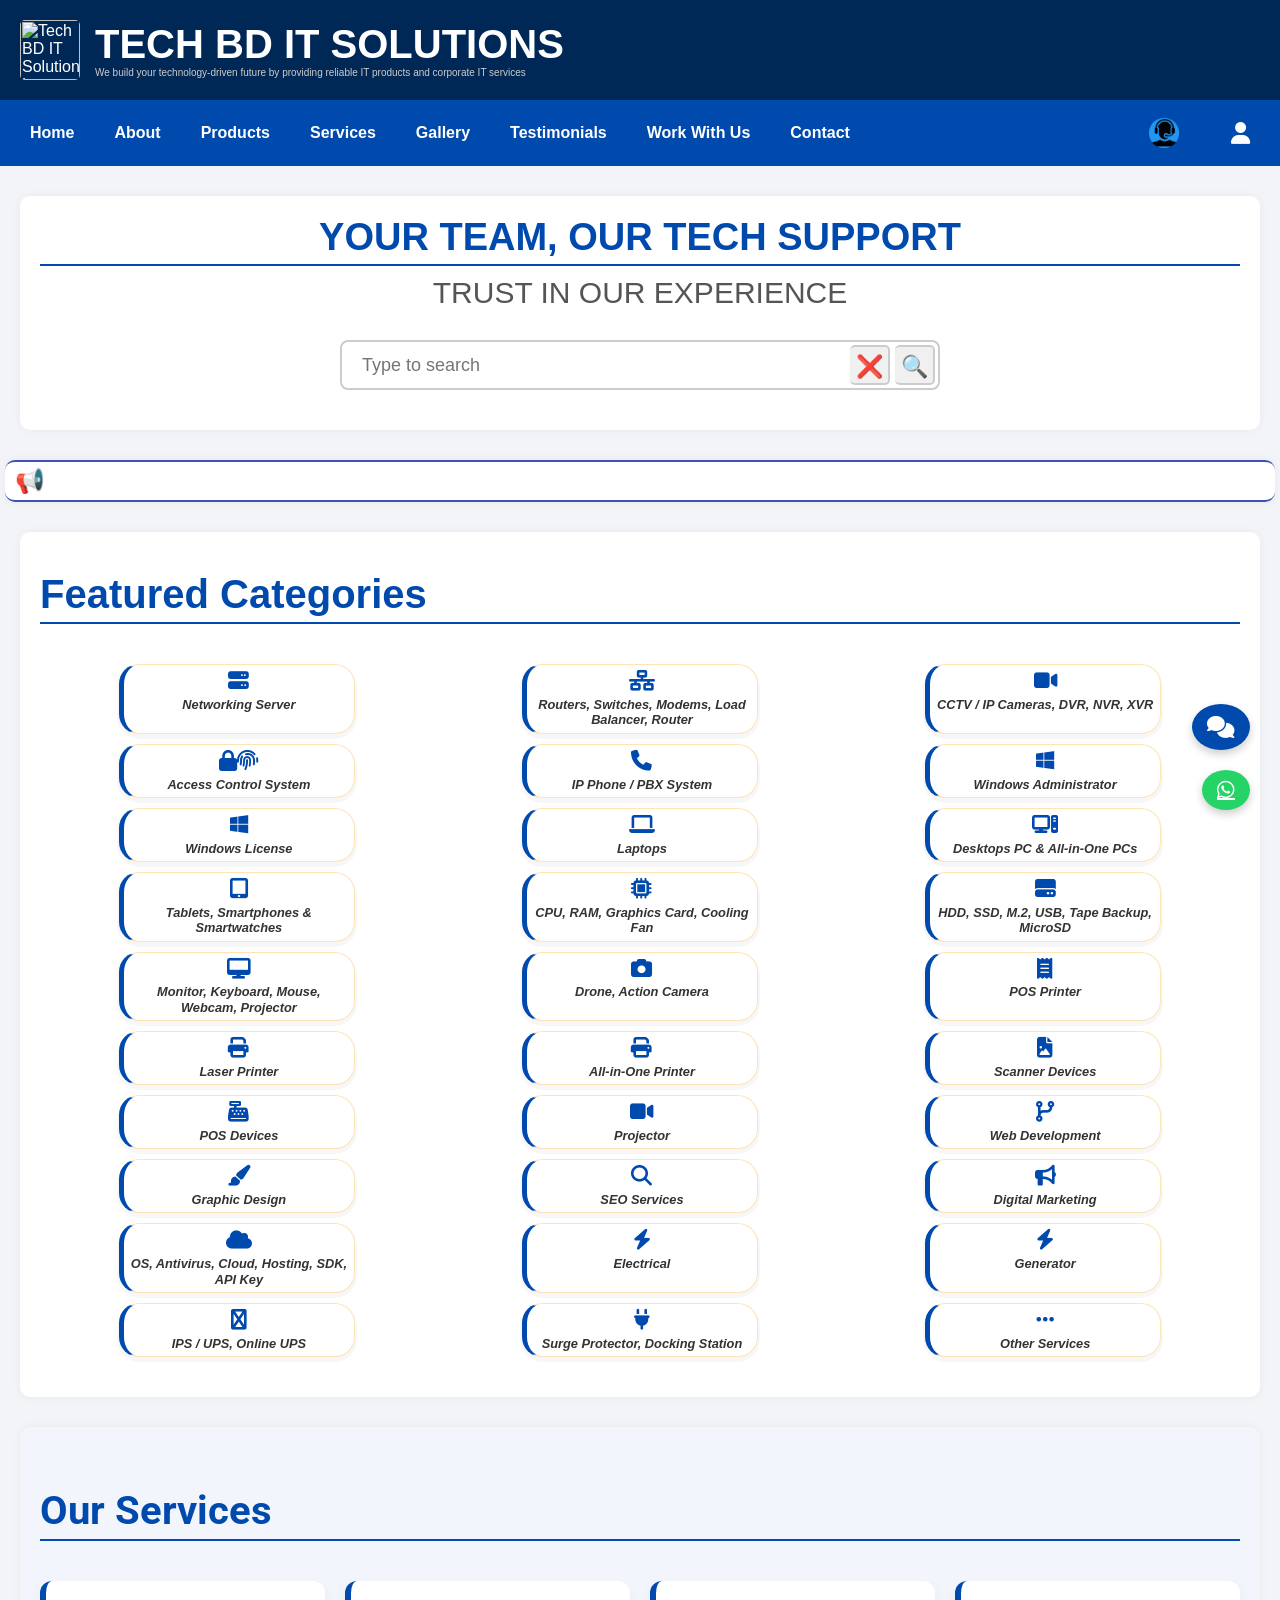
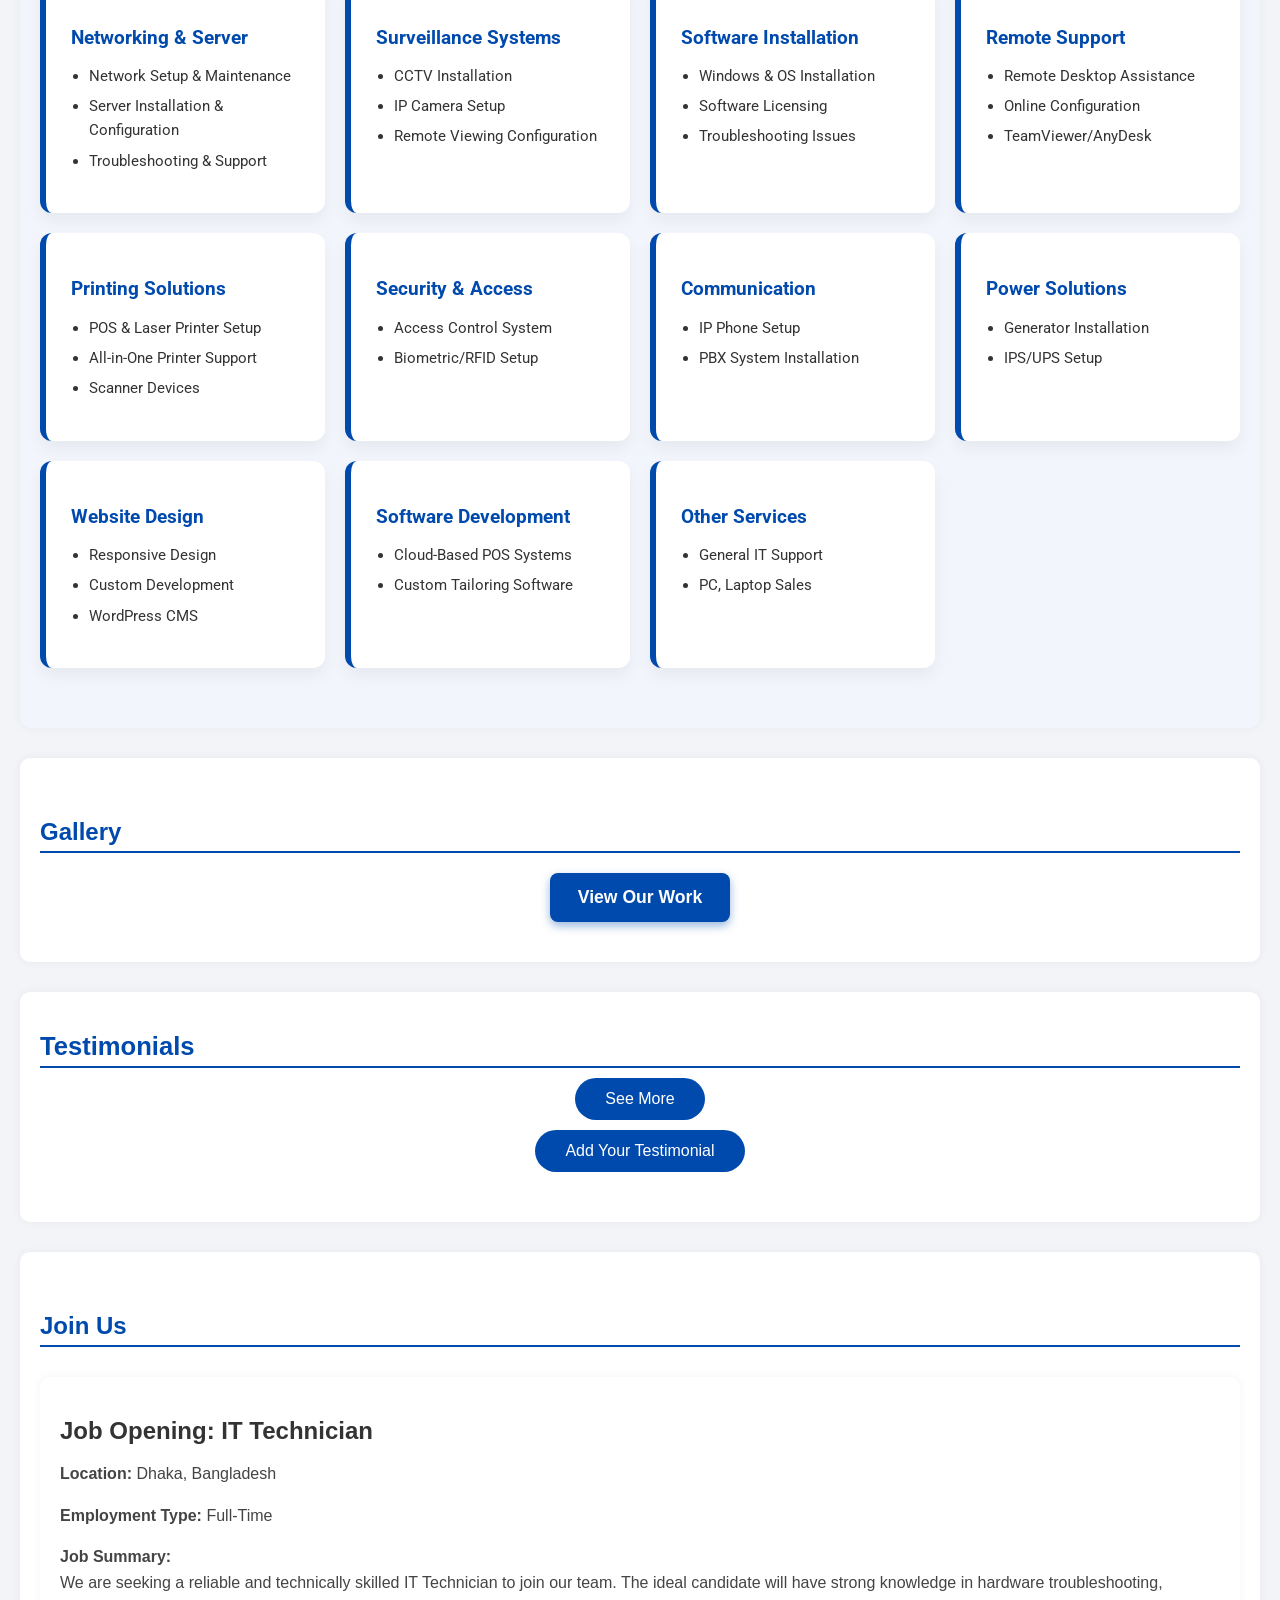
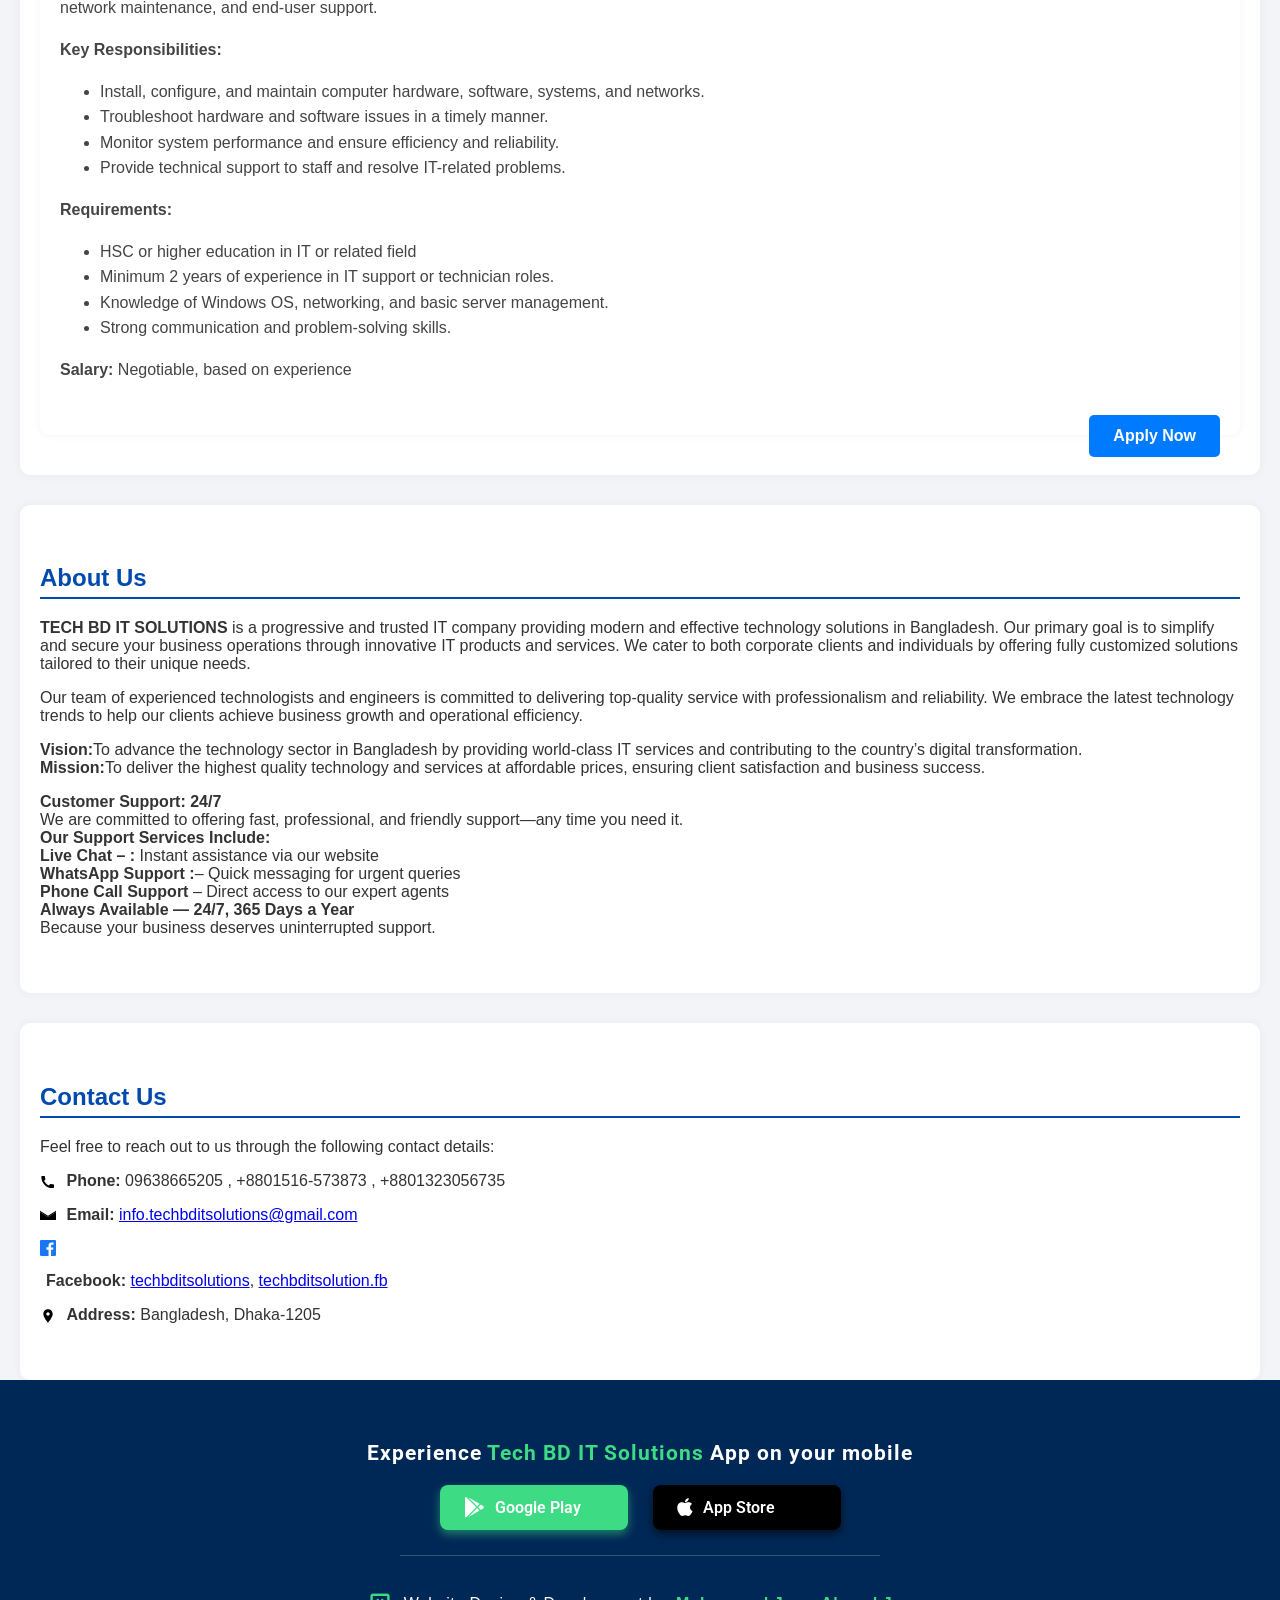
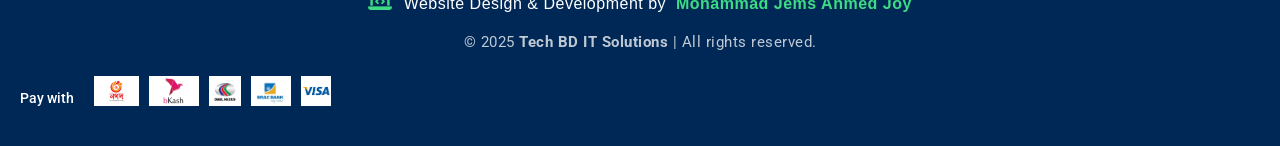
==== commit 13381dd3: "Update index.html" ====
--- a/index.html
+++ b/index.html
@@ -3,7 +3,7 @@
   <meta charset="UTF-8" />
     <meta name="viewport" content="width=device-width, initial-scale=1.0, minimum-scale=1.0">
     <meta name="csrf-token" content="ce9SnEJhOCChVHt9XqmvHzSOHzze9pSvSfAHfoiN">
-        <title>Tech BD IT Solution- Home Page</title>
+        <title>Tech BD IT Solution </title>
         <meta name="title" content="Home - Welcome to Tech BD IT Solutions">
     <meta name="description" content="Welcome to Tech BD IT Solutions. We are a reliable one-stop service center for corporate IT services and advanced networking solutions. Our core objective is to make your business more dynamic and secure through the integration of modern technology and high-quality products. We supply carefully selected, world-class IT and networking hardware. Our product line includes state-of-the-art OLTs, switches, ONUs, SFP modules, and networking servers, which will make your network infrastructure robust and seamless. Additionally, for daily institutional tasks, we offer top-brand laptops, desktops (All-in-One PCs), tablets, smartphones, and all core computer components (CPU, RAM, GPU, SSD/HDD). To digitalize your business, we provide POS devices, laser & all-in-one printers, and scanners. At the same time, for corporate security, we supply CCTV/IP cameras, DVR/NVR systems, and biometric access control systems, along with IP phone and PBX communication setups. We also provide power backup solutions like generators and online UPS/IPS, as well as genuine Windows and antivirus licenses. Beyond just selling products, Tech BD IT Solutions provides complete IT support and services managed by a team of skilled engineers. We offer network and server installation, Windows and OS setup, CCTV camera configuration, and remote technical assistance via TeamViewer or AnyDesk. Furthermore, to propel your business forward digitally, we offer custom software development (cloud-based POS & tailoring software), responsive website design, WordPress development, professional graphic design, SEO, and digital marketing services.To transform your business technologically with reliable products and efficient IT support at an affordable price, contact us today. To learn more and place an order, visit: www.techbditsolutions.com">
     
@@ -178,7 +178,7 @@
 <header>
   <div class="logo-title">
     <a href="#" onclick="location.reload(); return false;" style="text-decoration: none; color: inherit; display: flex; align-items: center;">
-      <img src="images/TB.png" alt="Tech BD IT Solutions Logo" />
+      <img src="images/images/PosLogo.png" alt="Tech BD IT Solutions Logo" />
       <div>
         <h1 style="font-size: 40px; margin: 0;">TECH BD IT SOLUTIONS</h1>
         <p style="font-size: 10px; font-family: Arial, sans-serif; margin: 0;">
@@ -213,7 +213,7 @@
   <div class="customer-service" onclick="openWhatsApp()">
     <img src="images/support.png" alt="Support Logo" class="support-icon">
   </div>
-<a href="https://www-tbdits.github.io/cloudpos.tbdits.com/" class="account-icon" title="Login" target="_blank" rel="noopener noreferrer">
+<a href="https://www-tbdits.github.io/smartpos.com.bd/" class="account-icon" title="Login" target="_blank" rel="noopener noreferrer">
   <i class="fas fa-user"></i>
 </a>
 
@@ -361,7 +361,7 @@
     </div>
 
     <div class="header-center">
-      <img src="images/TB.png" alt="Logo" class="logo-img" onclick="goToHomeSection()" />
+      <img src="images/PosLogo.png" alt="Logo" class="logo-img" onclick="goToHomeSection()" />
     </div>
 
 <div class="header-right">
@@ -383,7 +383,7 @@
 
     // Login পেজে যাবে
     function goToLogin() {
-      window.location.href = "https://www-tbdits.github.io/cloudpos.tbdits.com/";
+      window.location.href = "https://www-tbdits.github.io/smartpos.com.bd/";
     }
 
     // WhatsApp ওপেন করবে
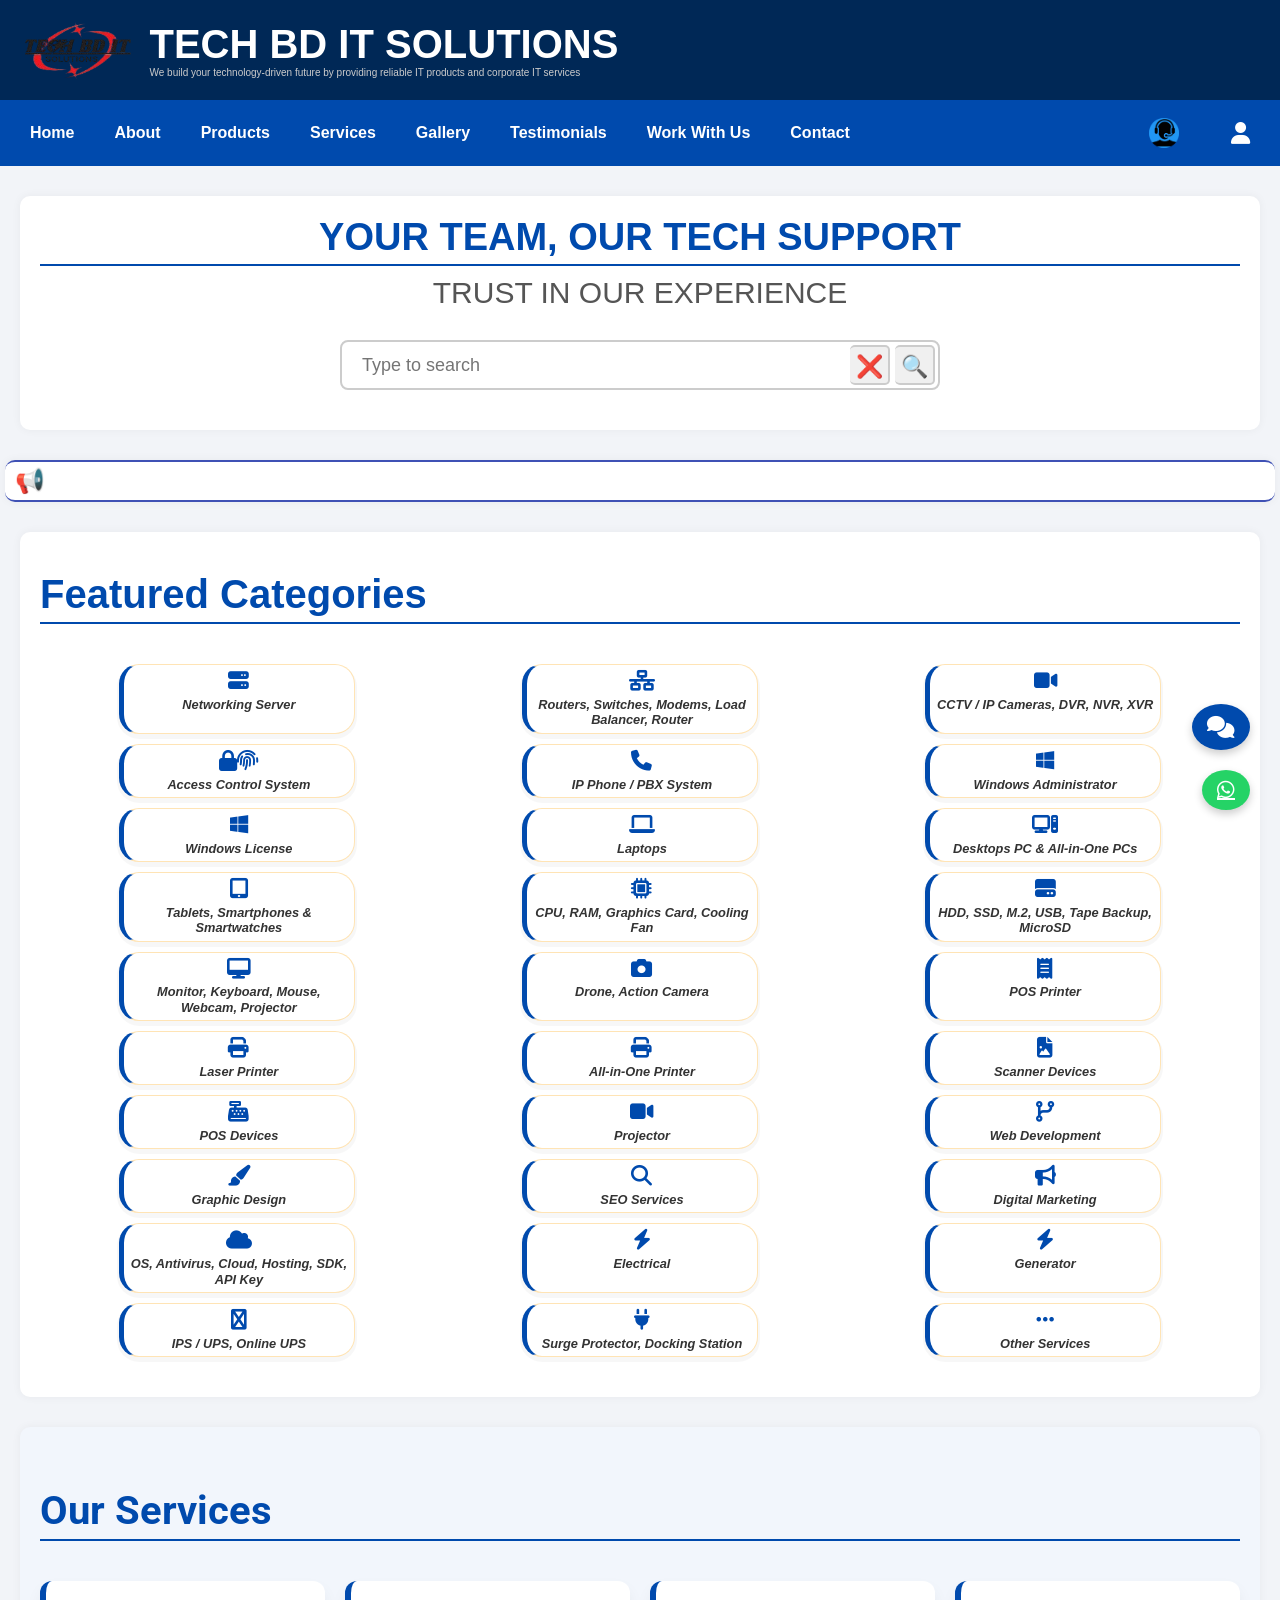
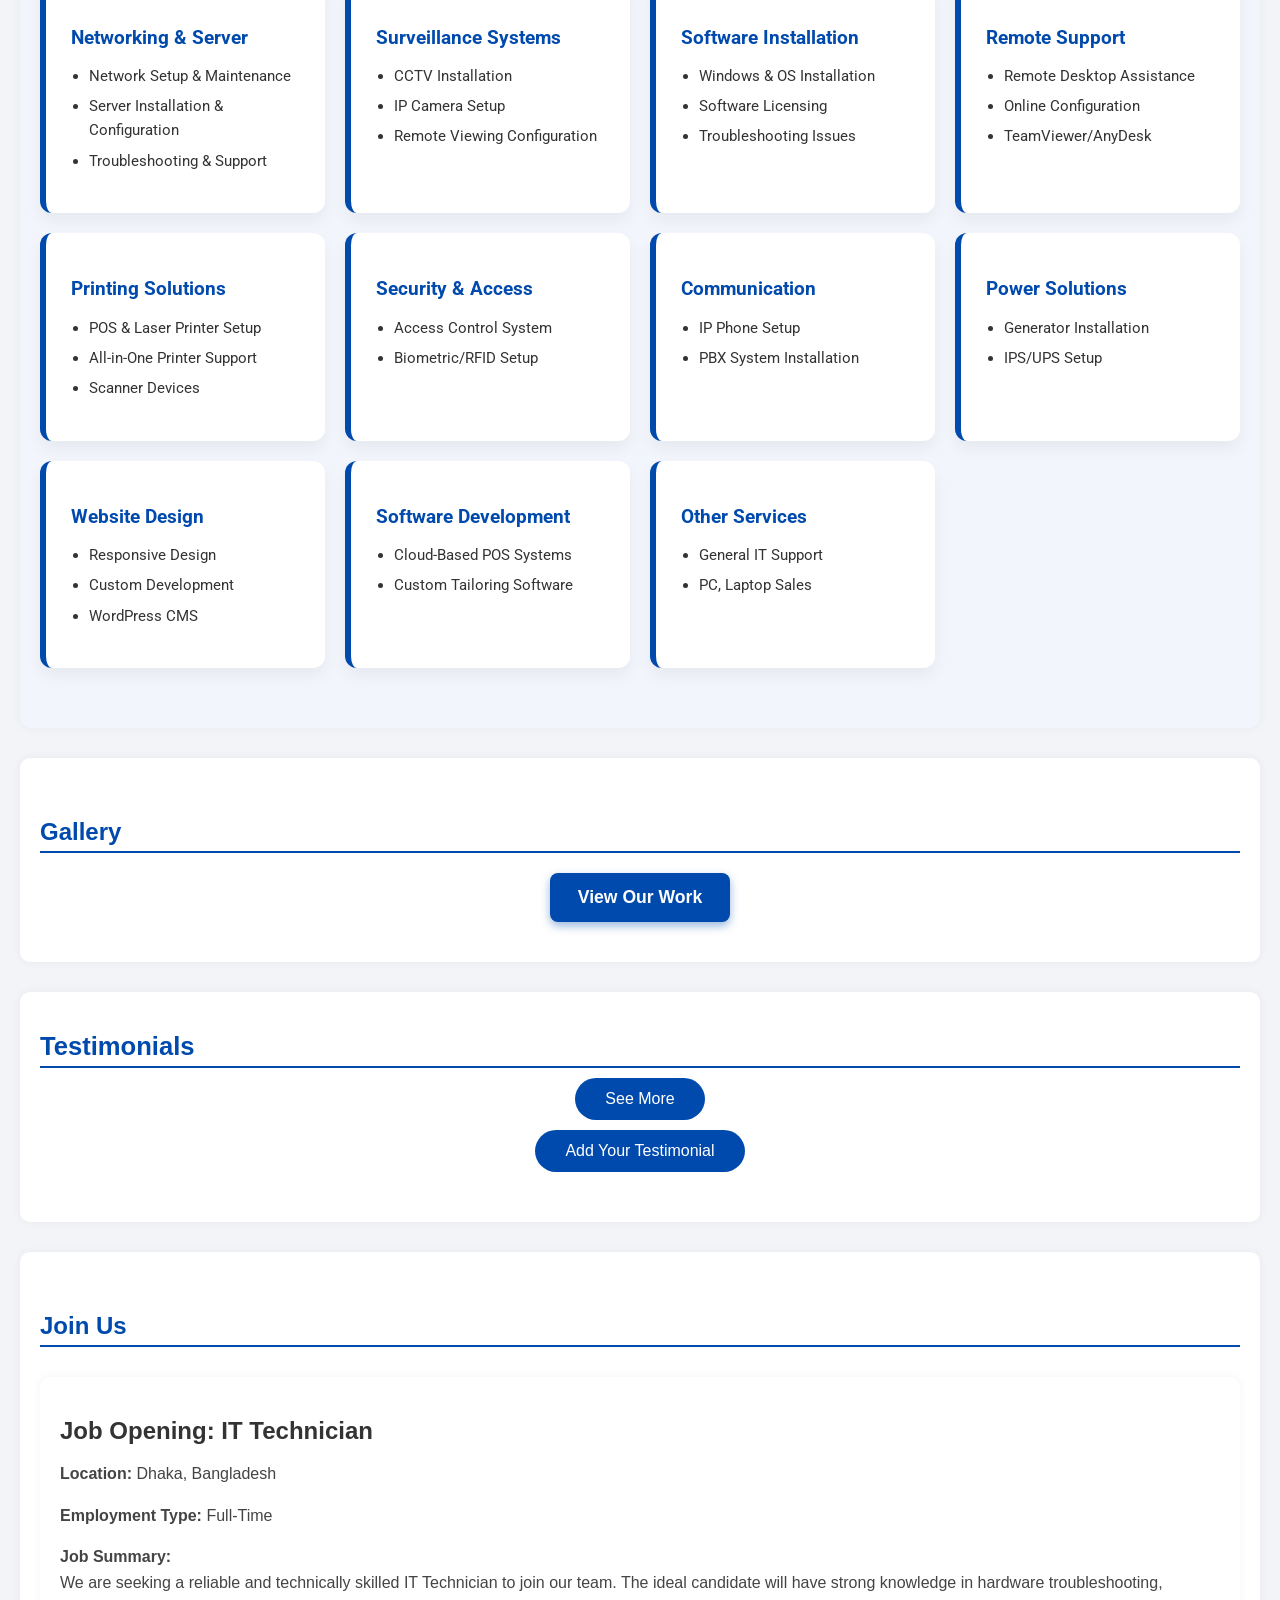
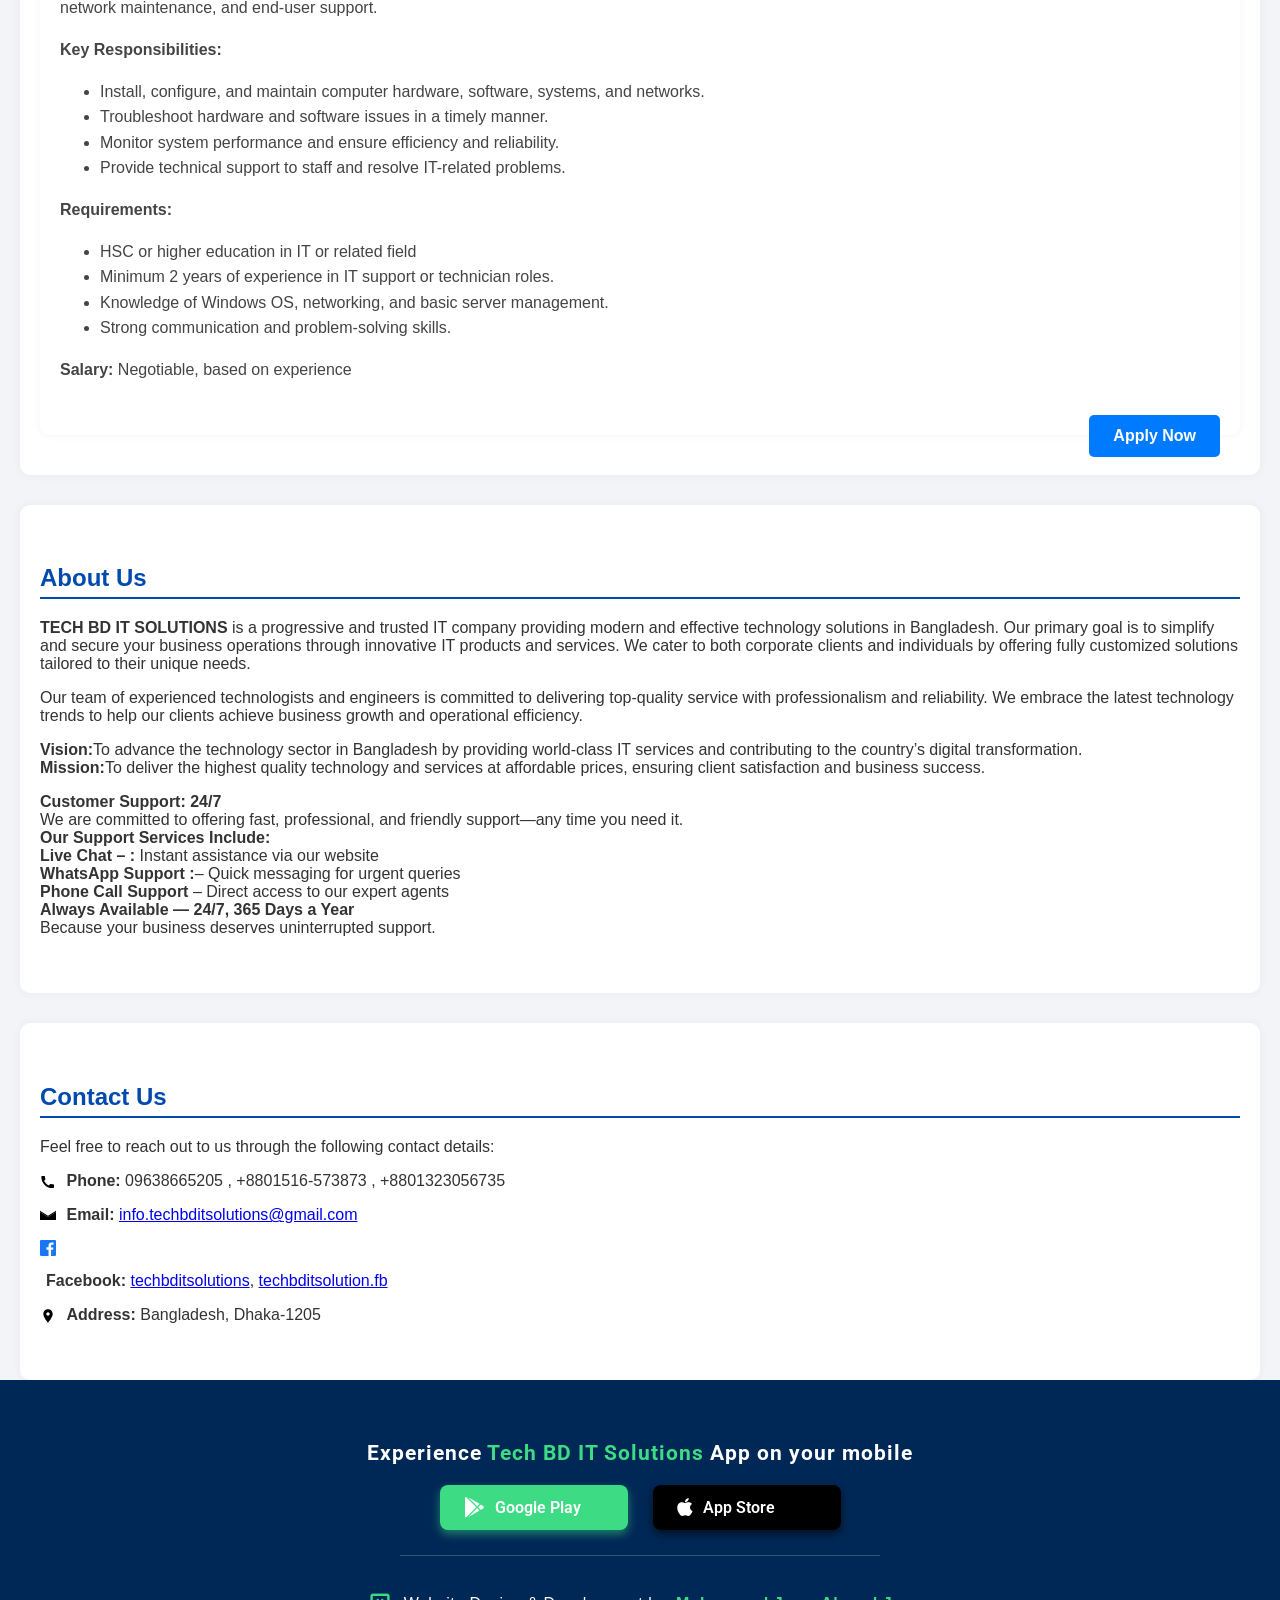
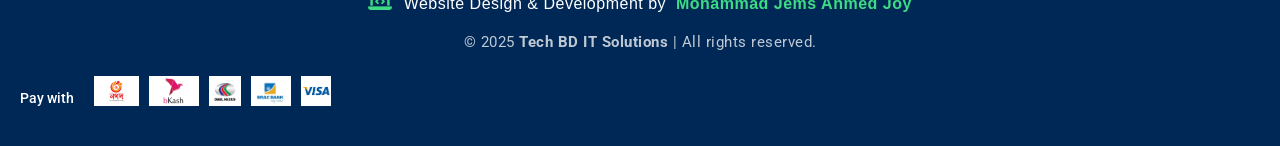
==== commit d8f423a2: "Update index.html" ====
--- a/index.html
+++ b/index.html
@@ -178,7 +178,7 @@
 <header>
   <div class="logo-title">
     <a href="#" onclick="location.reload(); return false;" style="text-decoration: none; color: inherit; display: flex; align-items: center;">
-      <img src="images/images/PosLogo.png" alt="Tech BD IT Solutions Logo" />
+      <img src="images/PosLogo.png" alt="Tech BD IT Solutions Logo" />
       <div>
         <h1 style="font-size: 40px; margin: 0;">TECH BD IT SOLUTIONS</h1>
         <p style="font-size: 10px; font-family: Arial, sans-serif; margin: 0;">
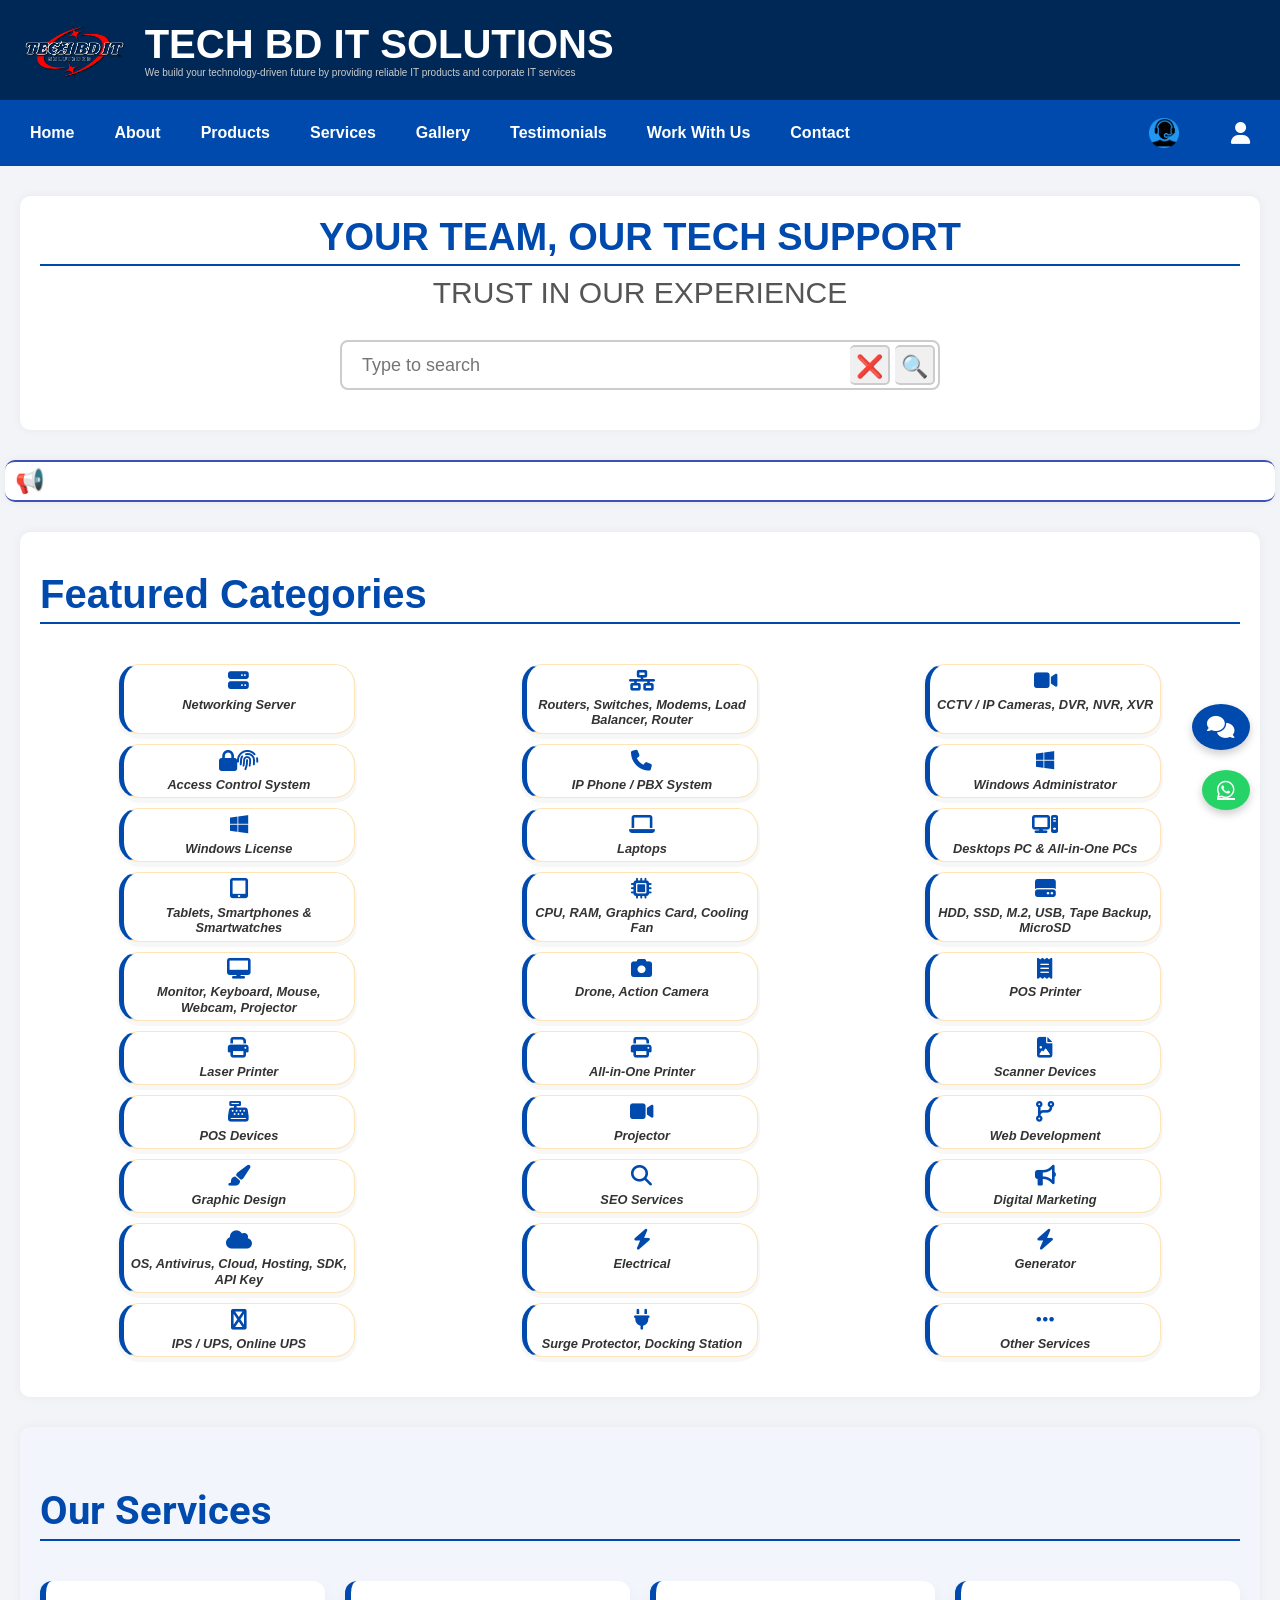
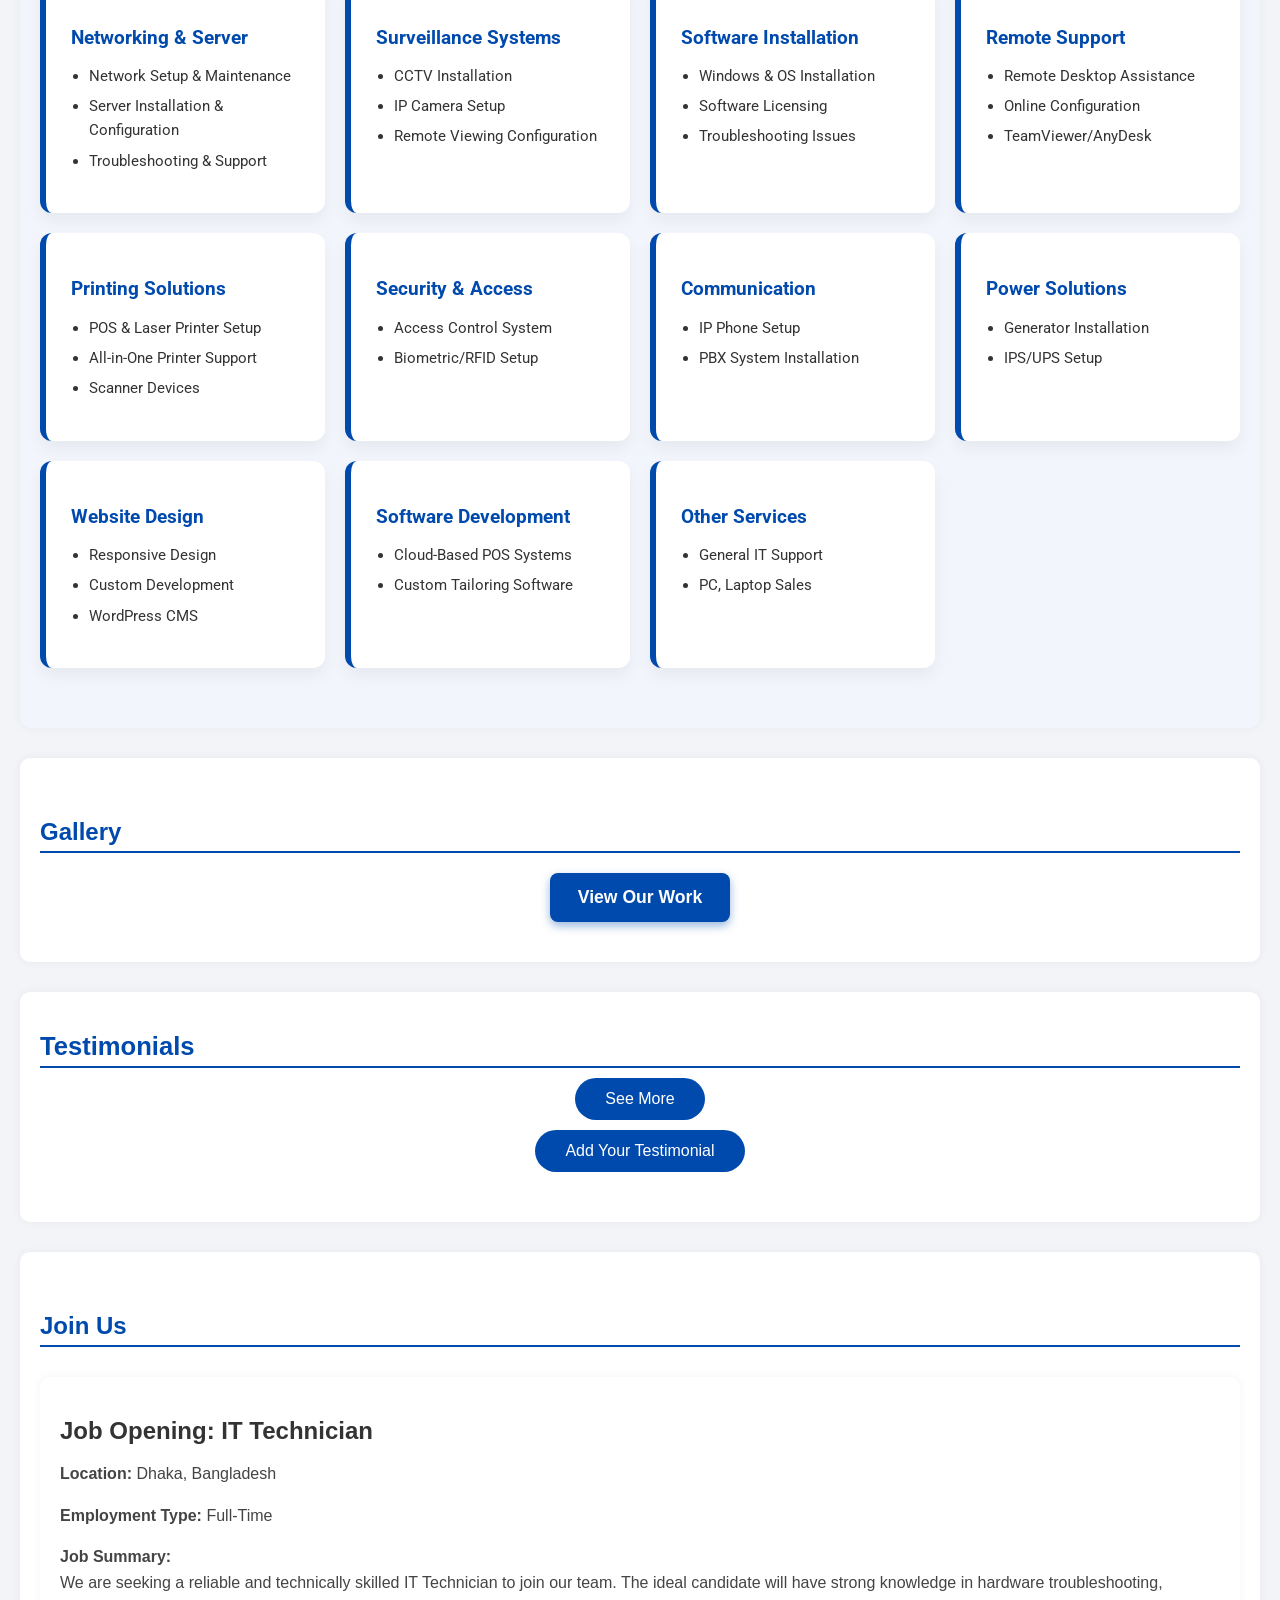
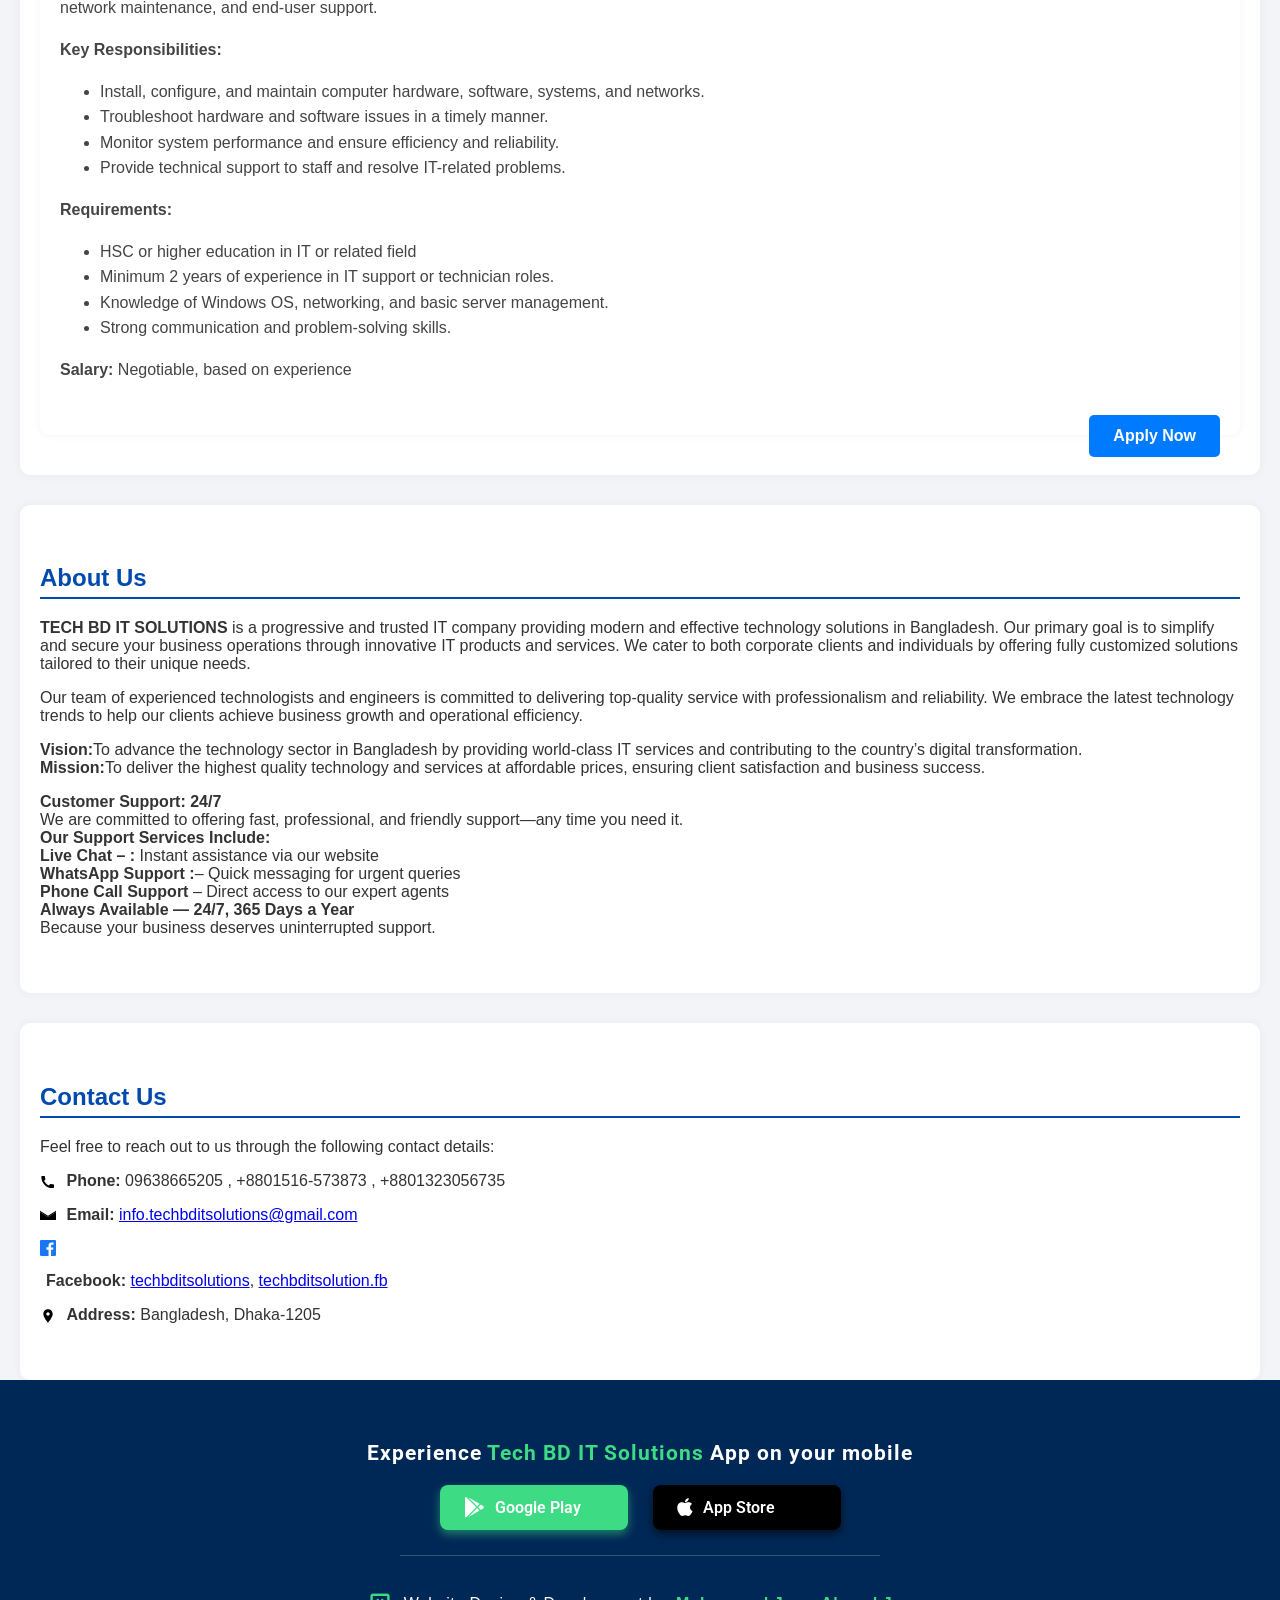
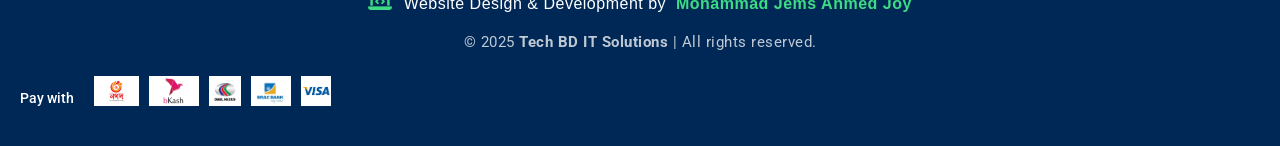
==== commit 0fea9a96: "Update index.html" ====
--- a/index.html
+++ b/index.html
@@ -178,7 +178,7 @@
 <header>
   <div class="logo-title">
     <a href="#" onclick="location.reload(); return false;" style="text-decoration: none; color: inherit; display: flex; align-items: center;">
-      <img src="images/PosLogo.png" alt="Tech BD IT Solutions Logo" />
+      <img src="images/TB.png" alt="Tech BD IT Solutions Logo" />
       <div>
         <h1 style="font-size: 40px; margin: 0;">TECH BD IT SOLUTIONS</h1>
         <p style="font-size: 10px; font-family: Arial, sans-serif; margin: 0;">
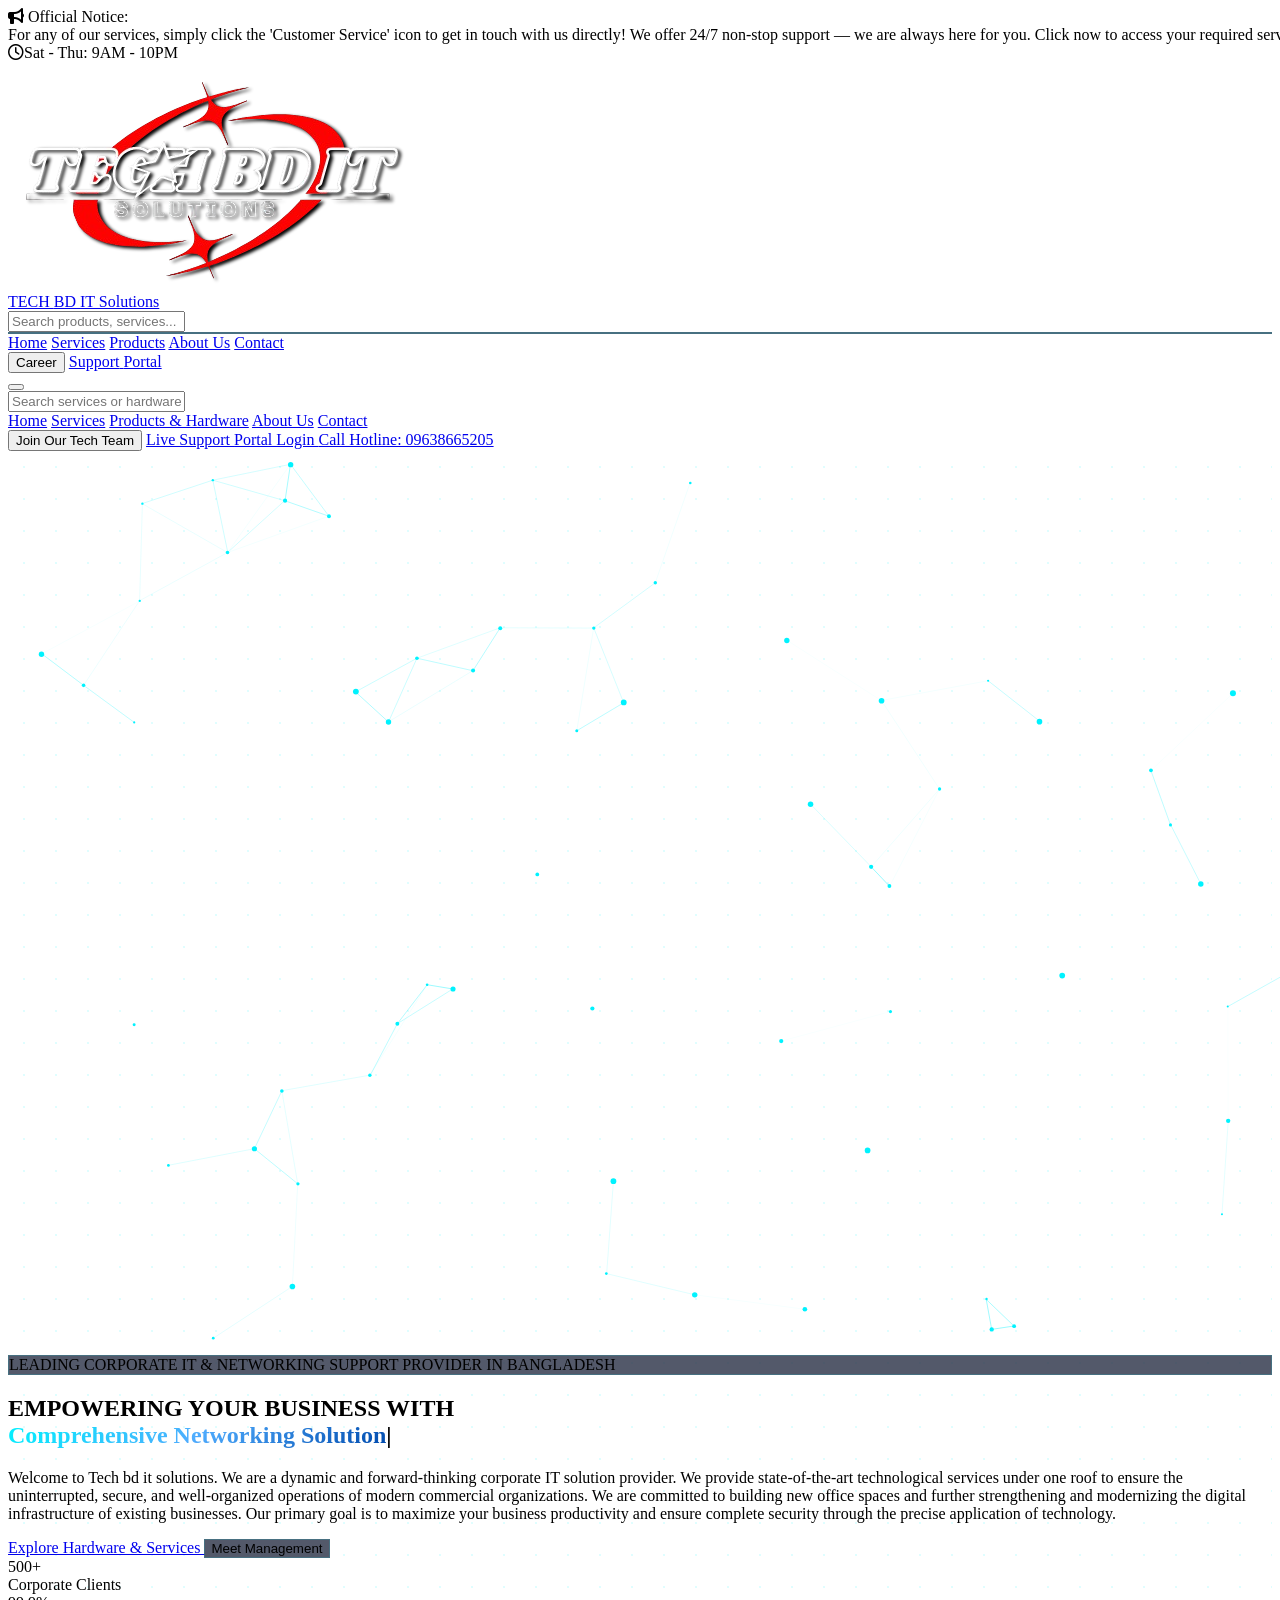
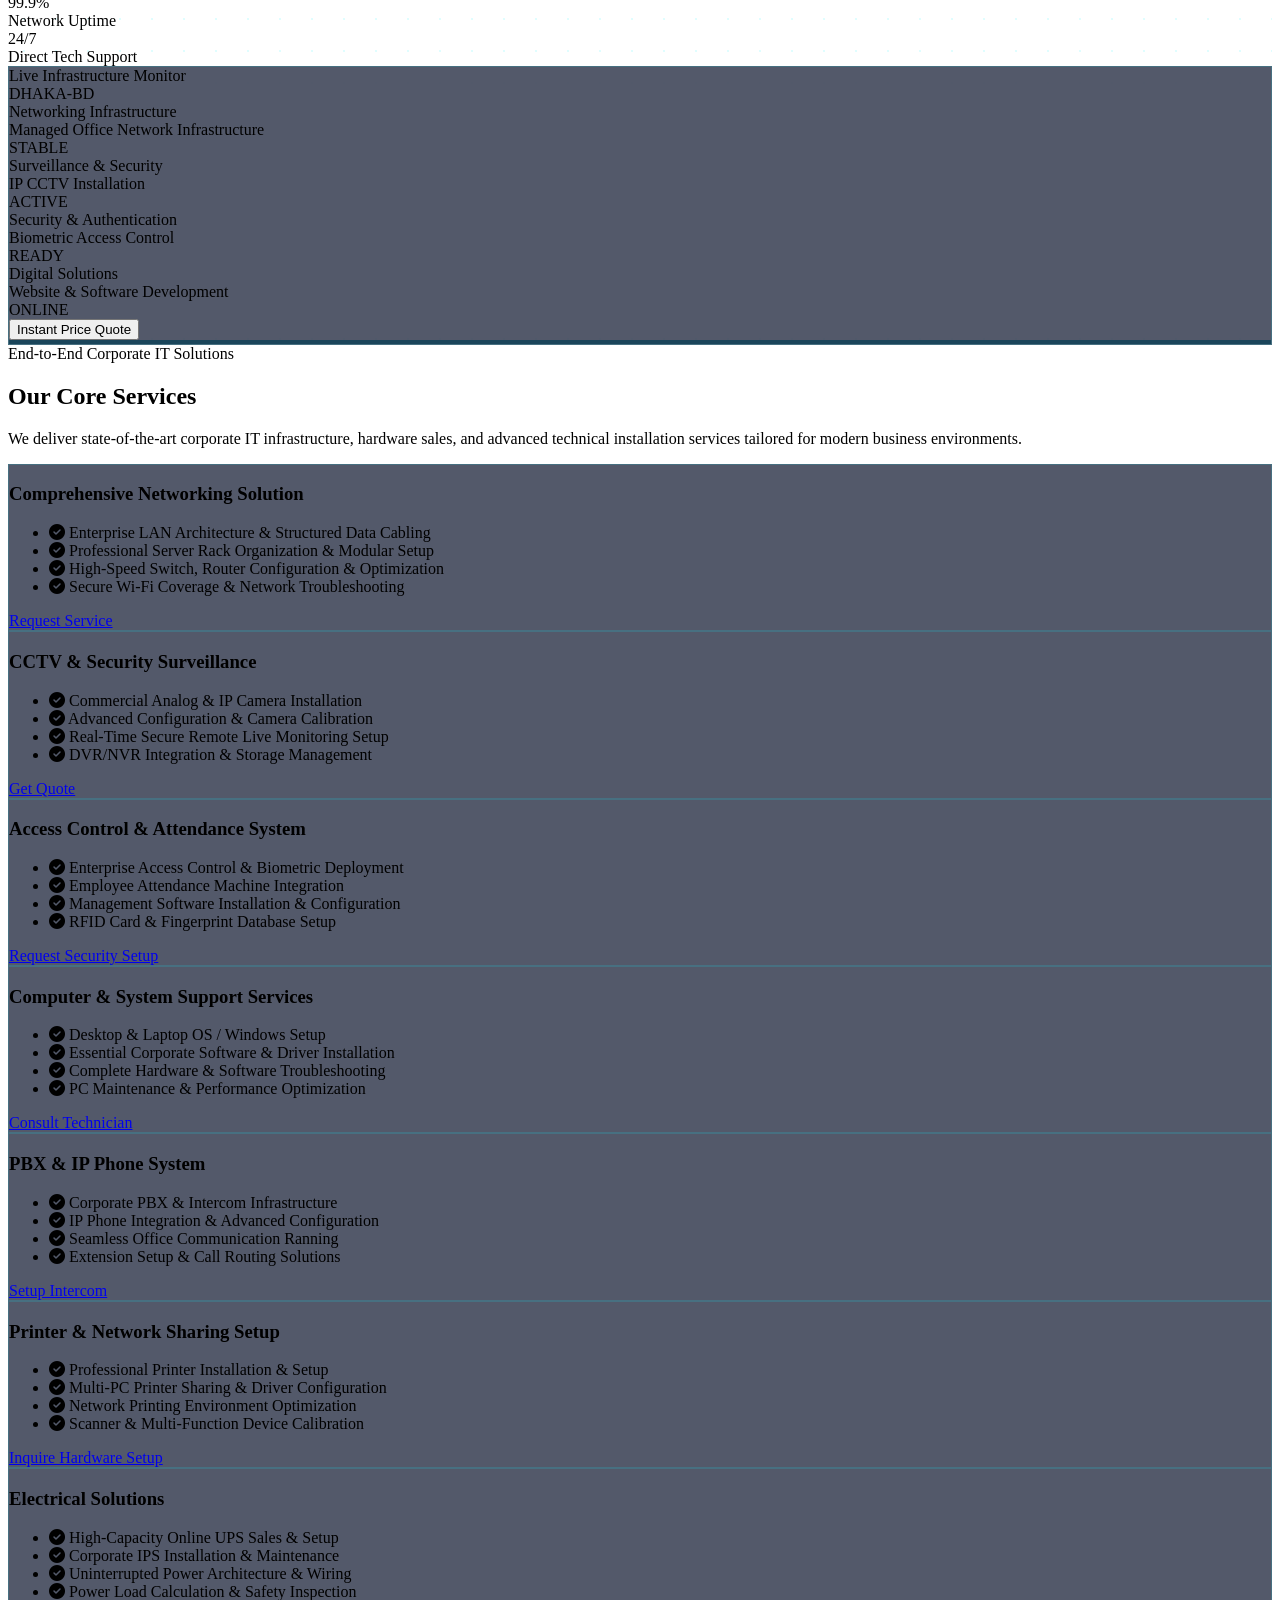
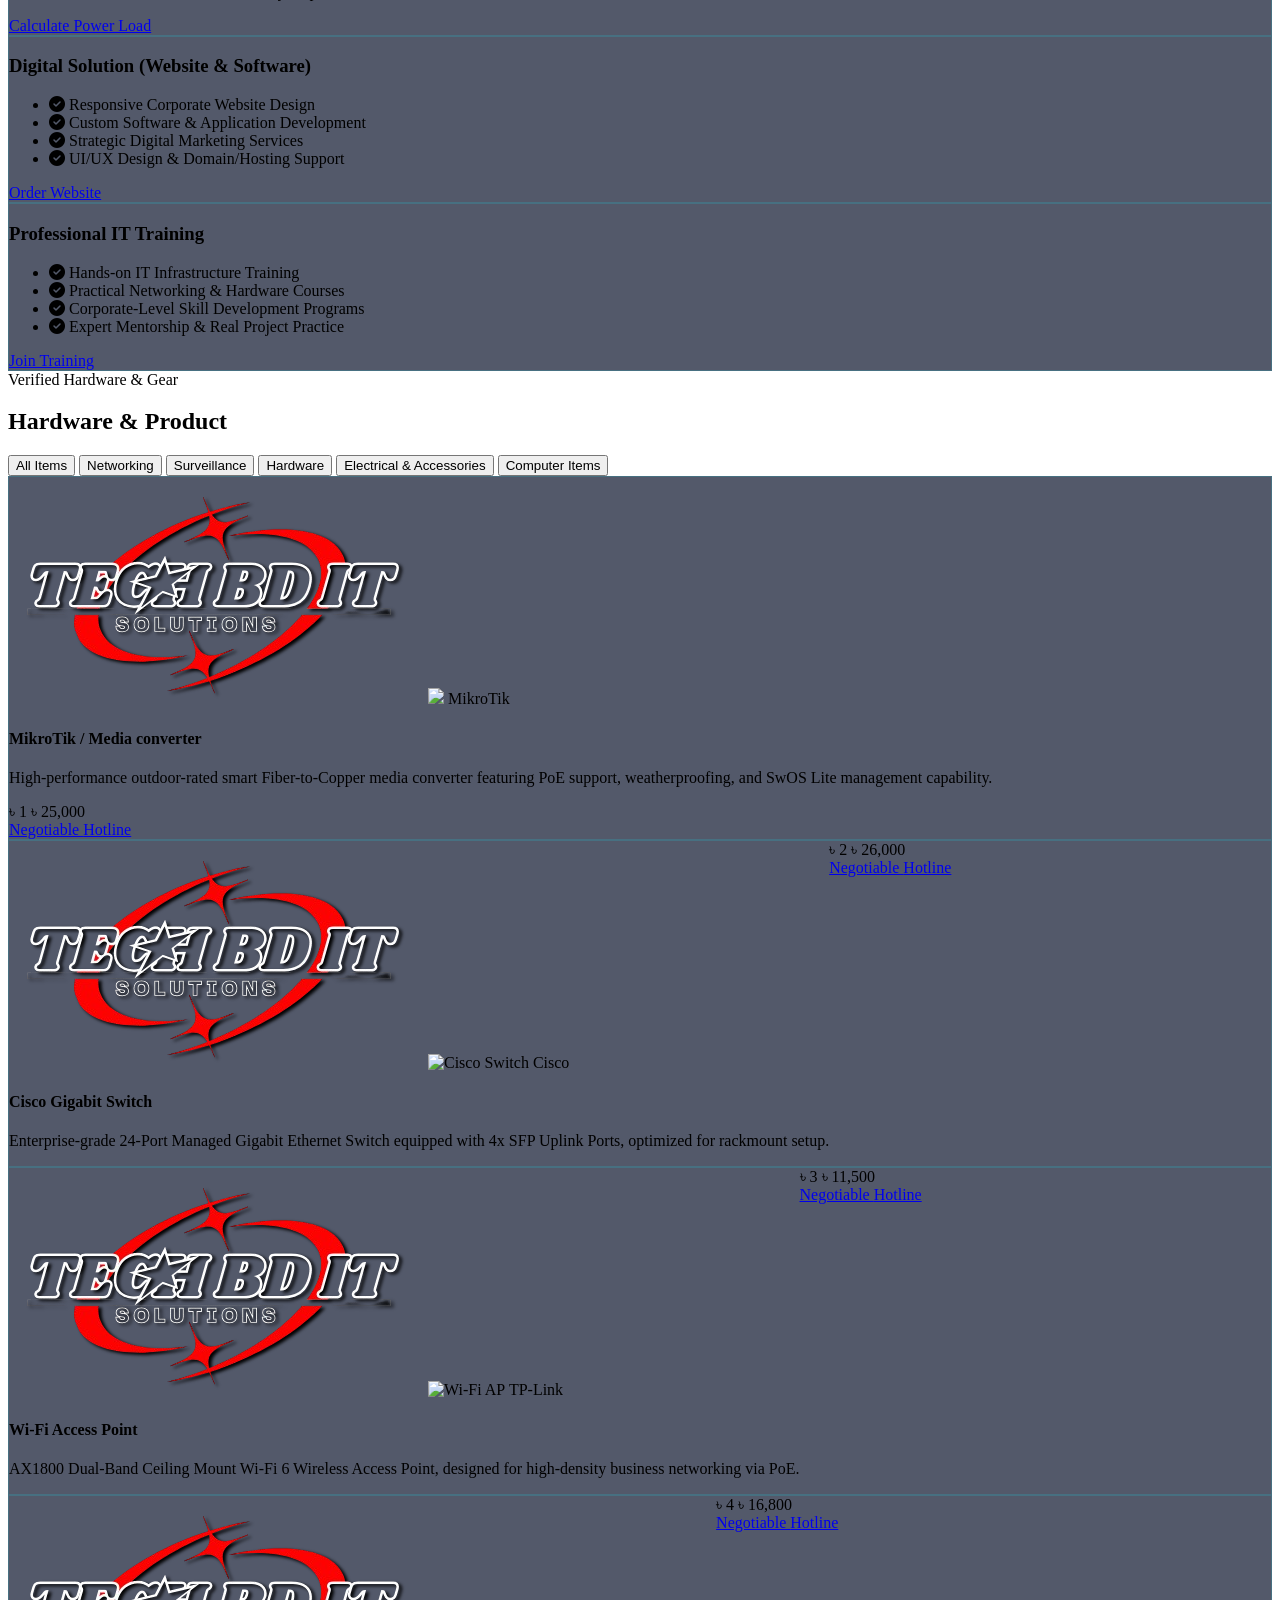
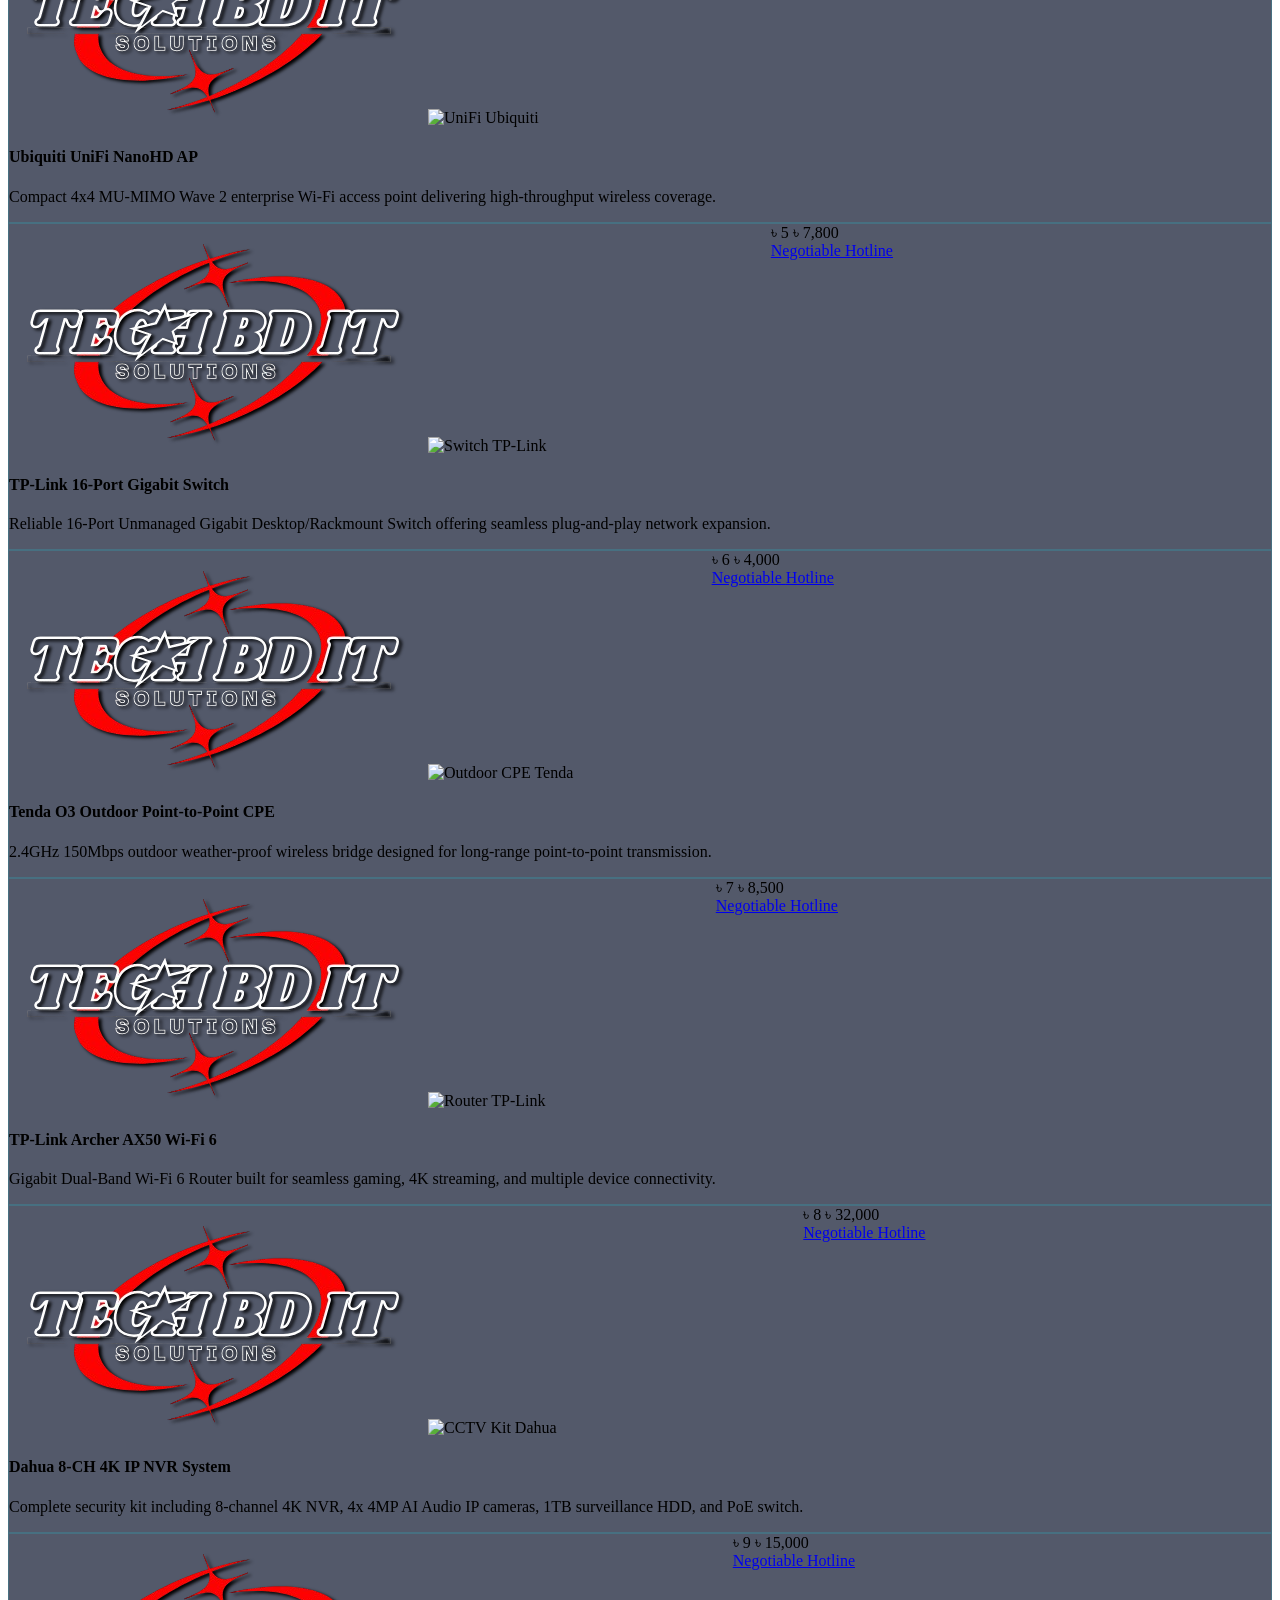
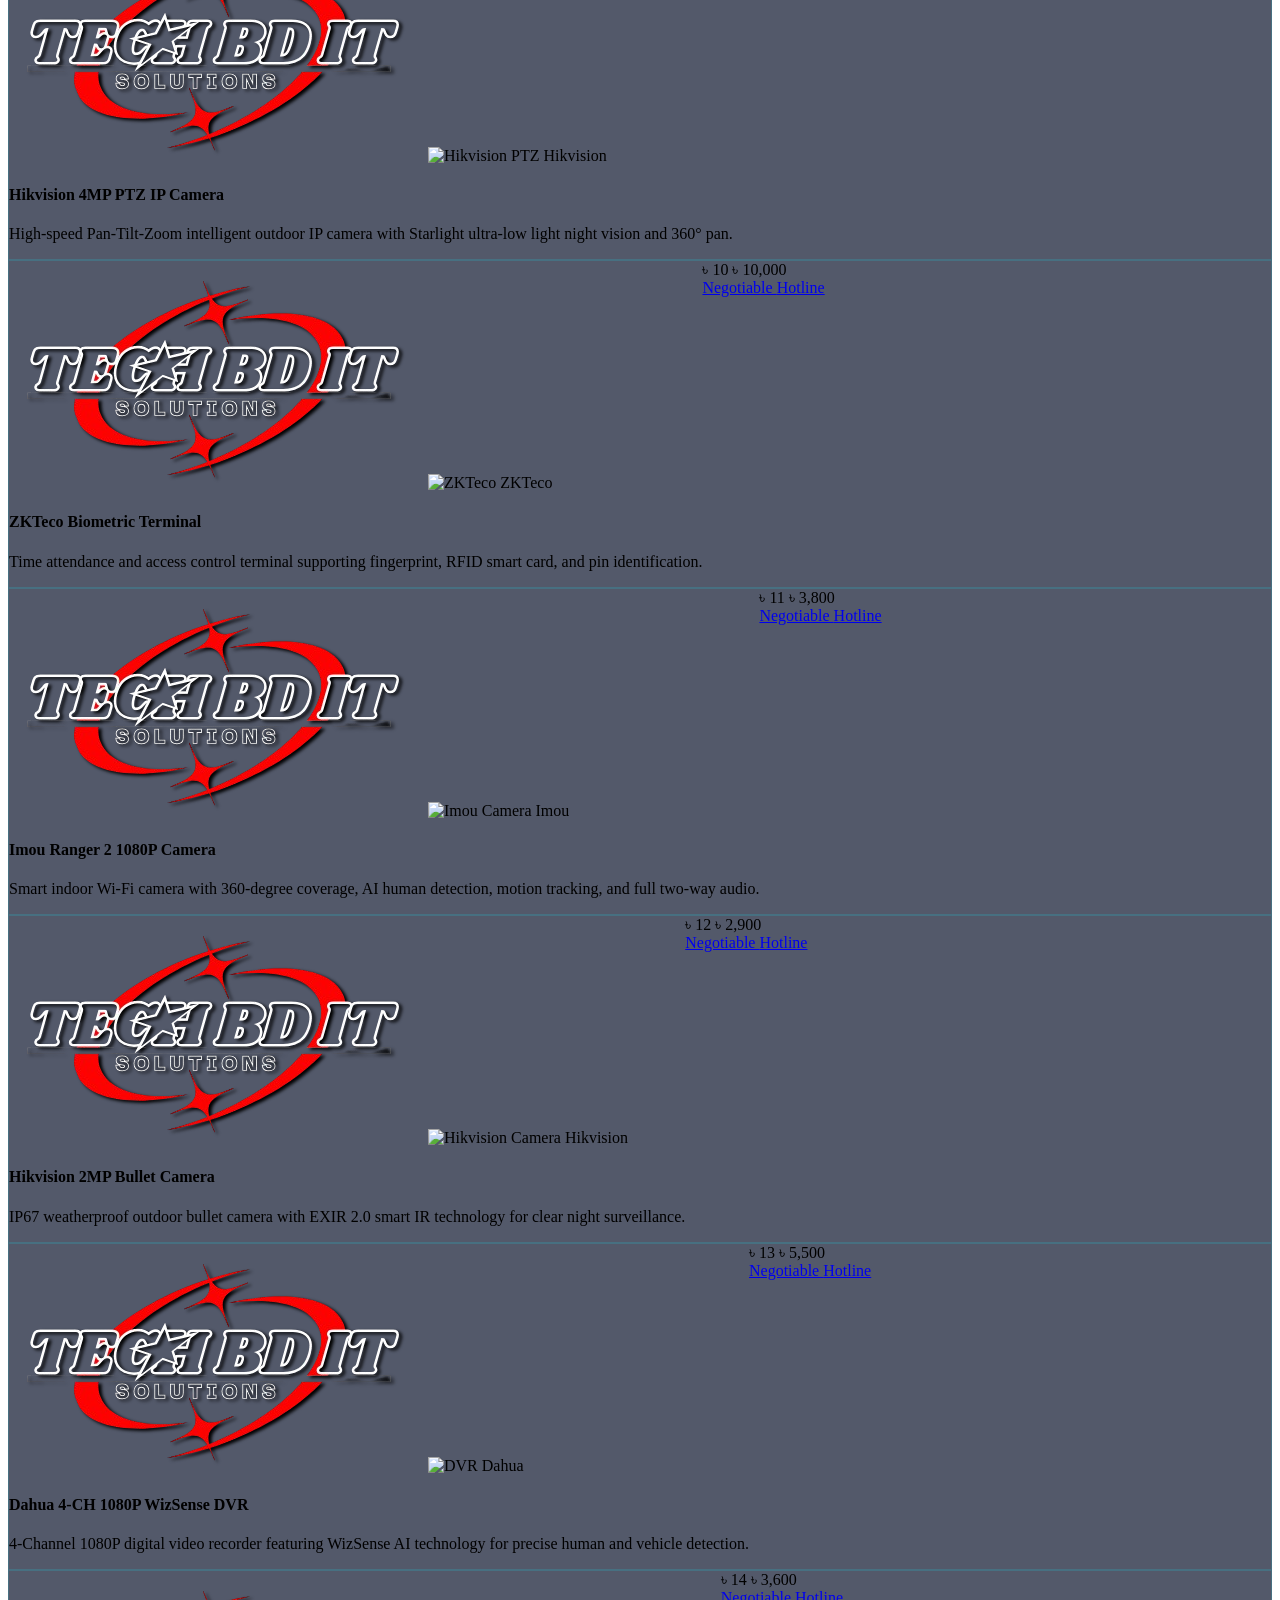
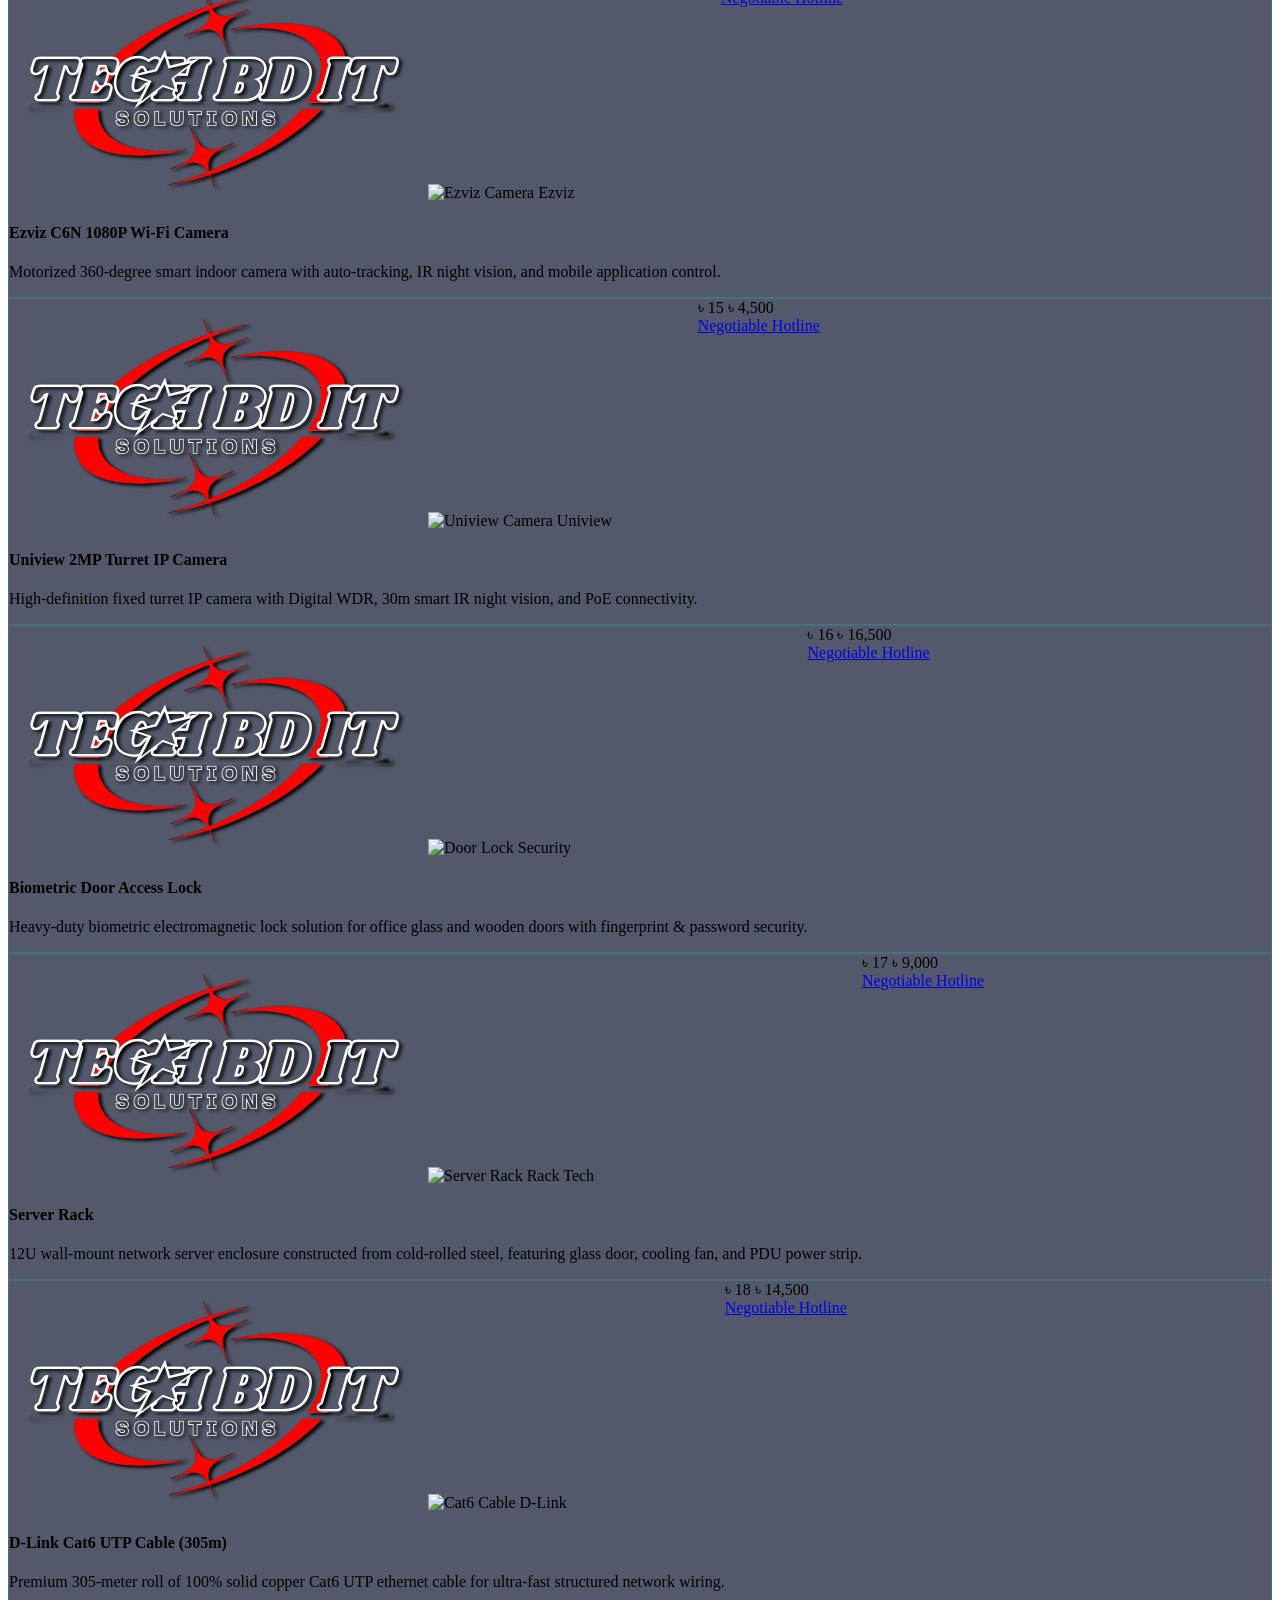
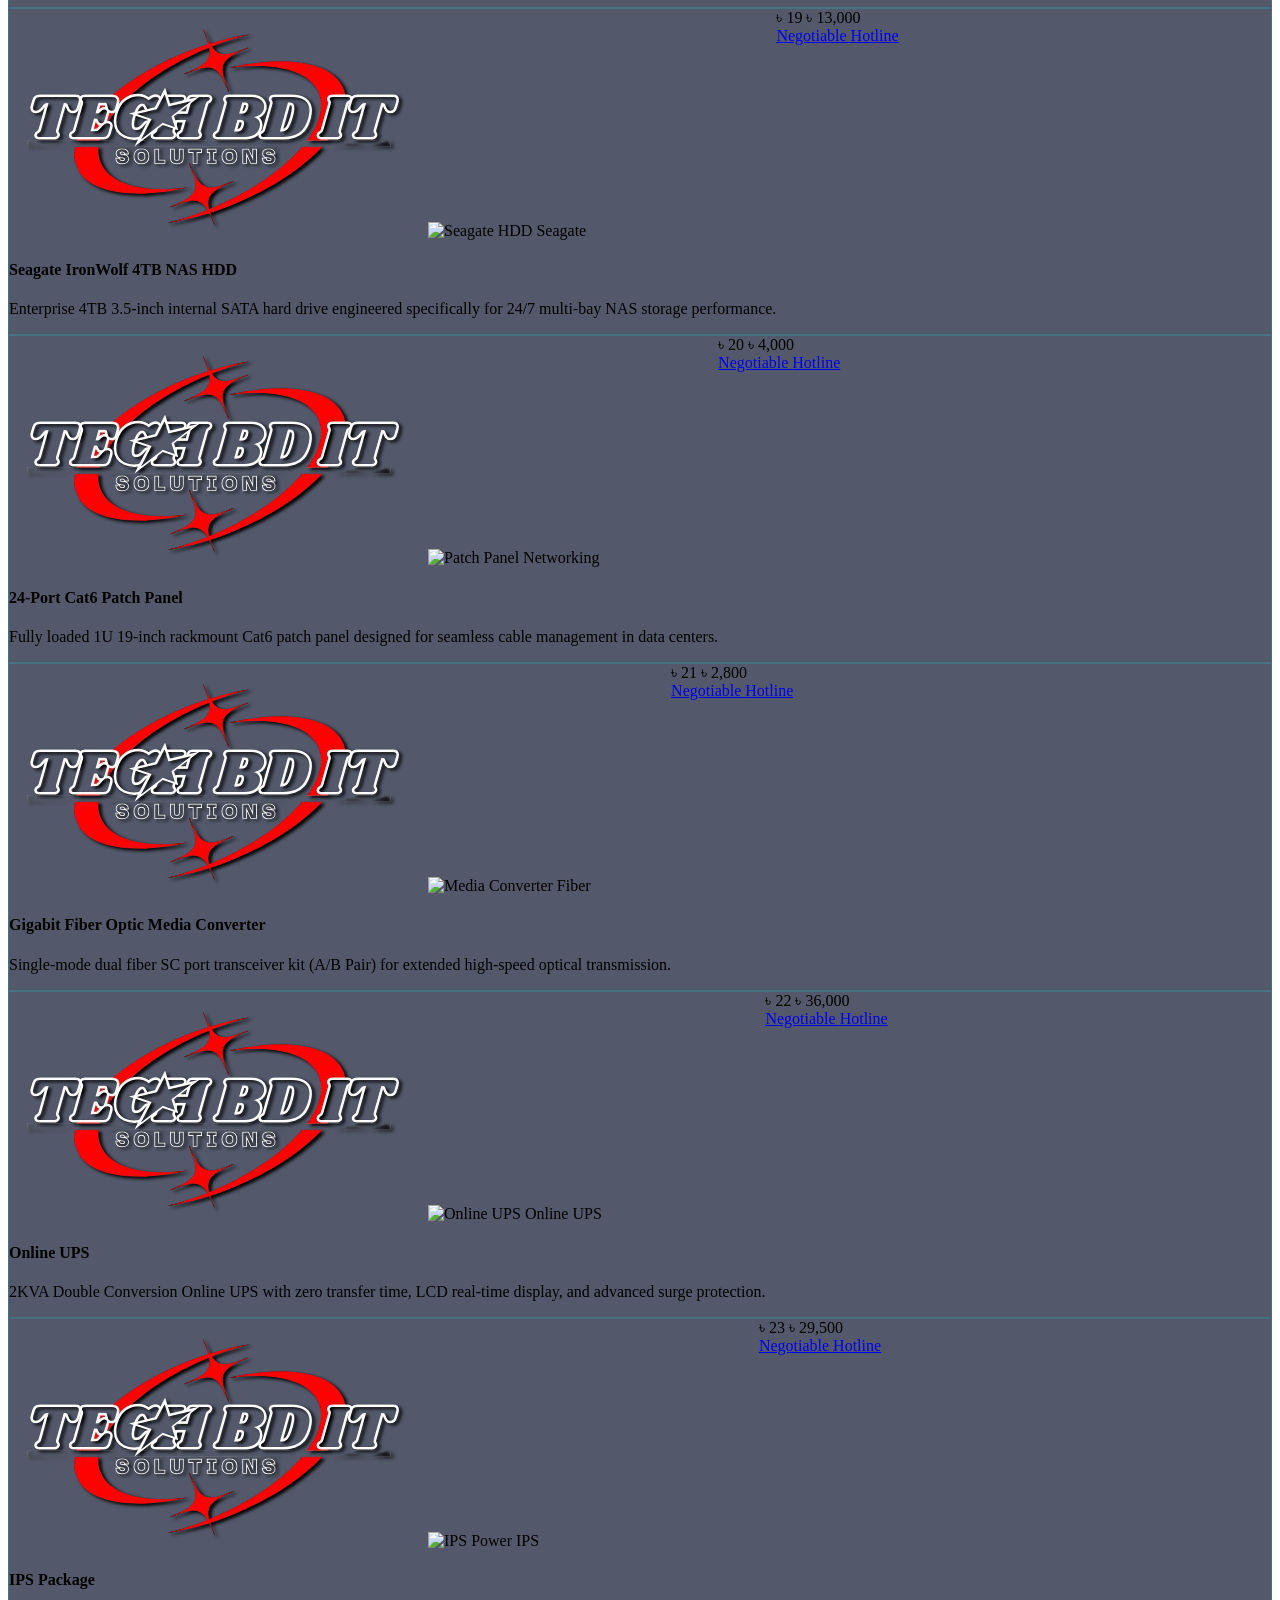
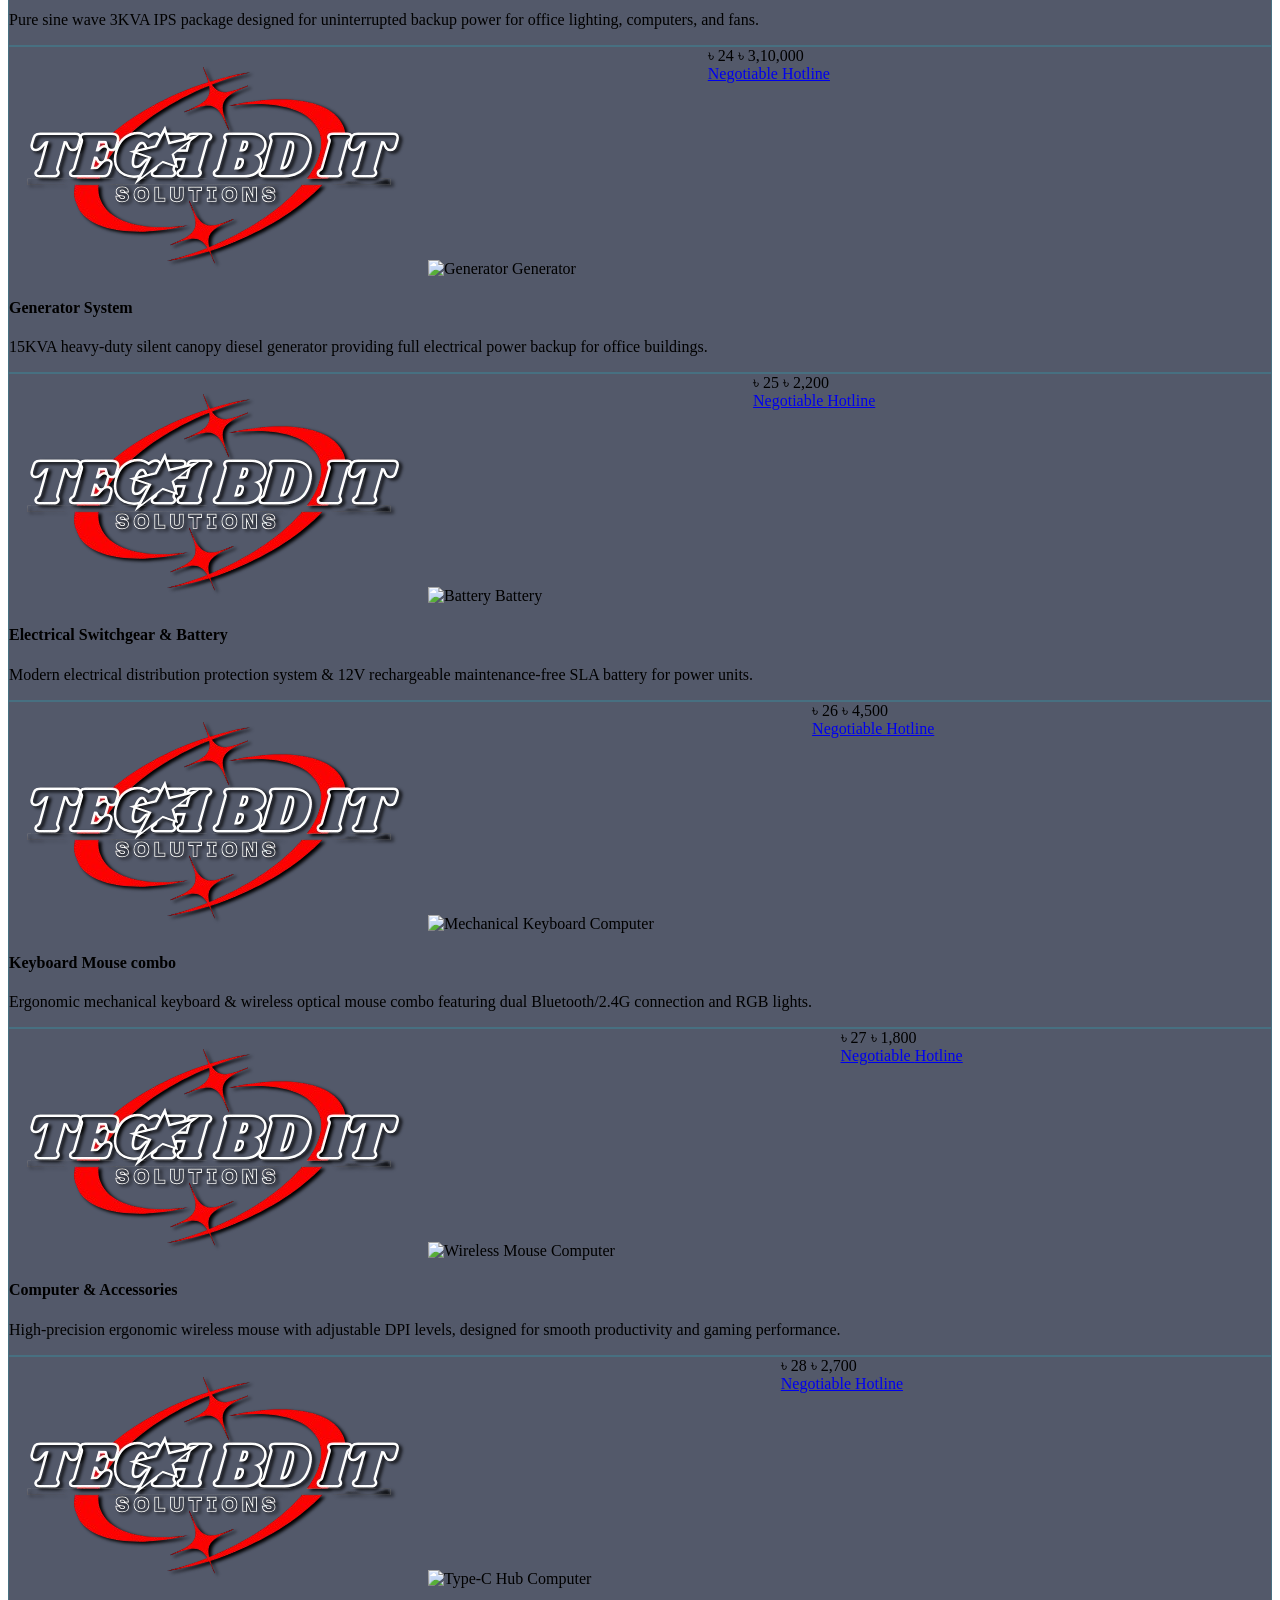
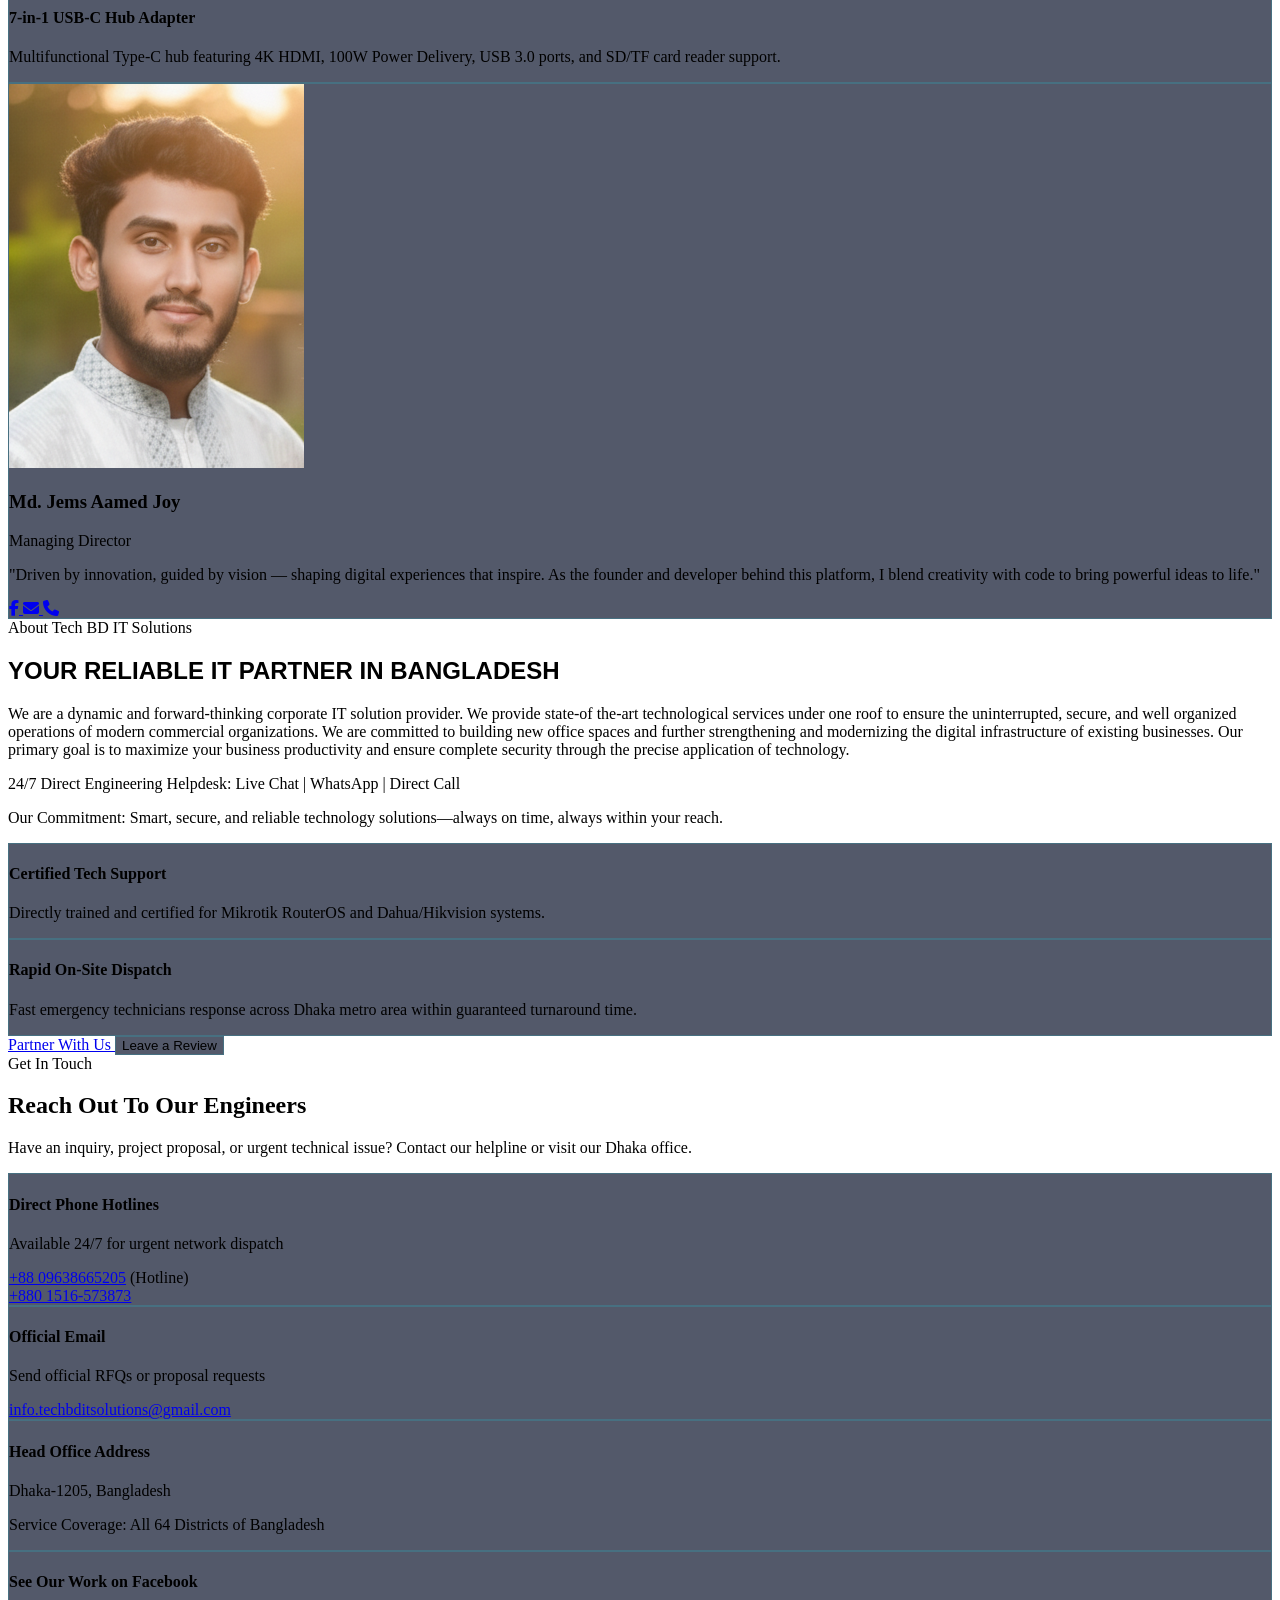
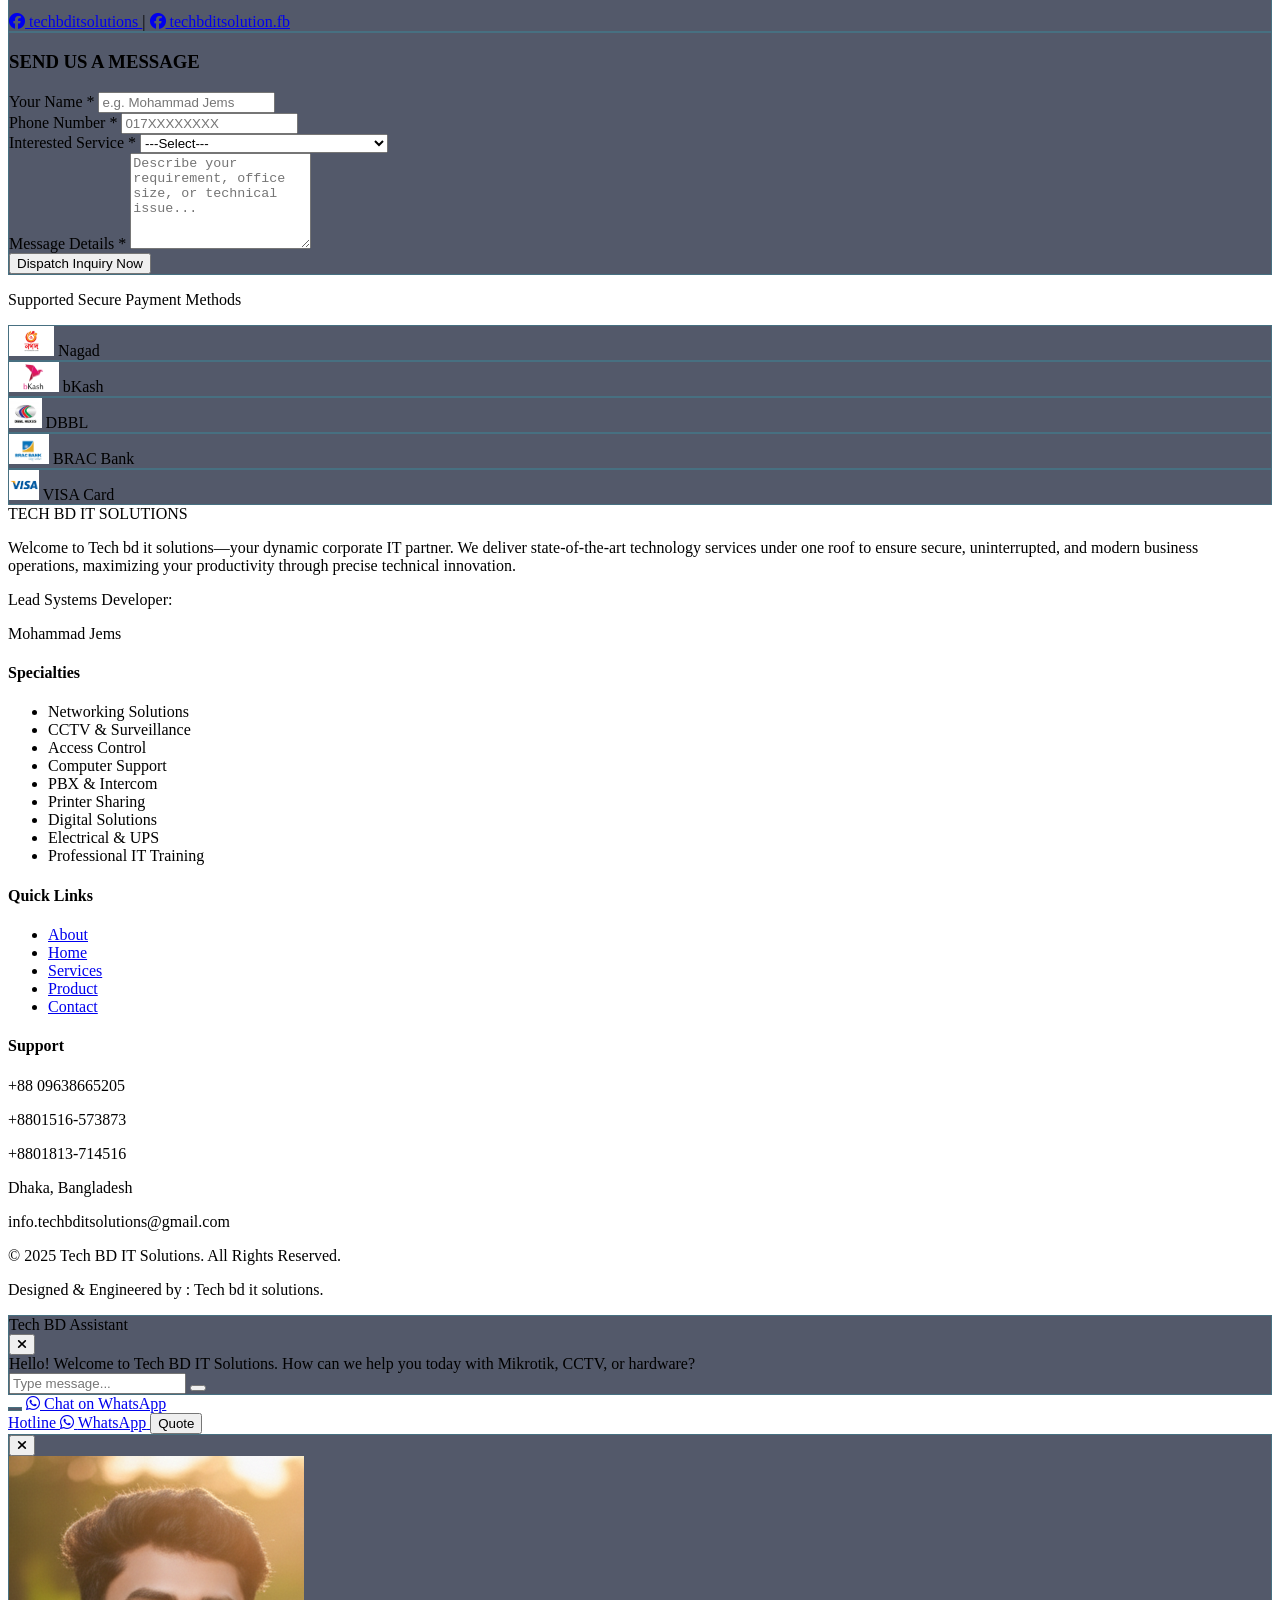
==== commit b95793c9: "Add files via upload" ====
--- a/index.html
+++ b/index.html
@@ -1,2391 +1,1165 @@
-<html lang="en">
-<head>
-  <meta charset="UTF-8" />
-    <meta name="viewport" content="width=device-width, initial-scale=1.0, minimum-scale=1.0">
-    <meta name="csrf-token" content="ce9SnEJhOCChVHt9XqmvHzSOHzze9pSvSfAHfoiN">
-        <title>Tech BD IT Solution </title>
-        <meta name="title" content="Home - Welcome to Tech BD IT Solutions">
-    <meta name="description" content="Welcome to Tech BD IT Solutions. We are a reliable one-stop service center for corporate IT services and advanced networking solutions. Our core objective is to make your business more dynamic and secure through the integration of modern technology and high-quality products. We supply carefully selected, world-class IT and networking hardware. Our product line includes state-of-the-art OLTs, switches, ONUs, SFP modules, and networking servers, which will make your network infrastructure robust and seamless. Additionally, for daily institutional tasks, we offer top-brand laptops, desktops (All-in-One PCs), tablets, smartphones, and all core computer components (CPU, RAM, GPU, SSD/HDD). To digitalize your business, we provide POS devices, laser & all-in-one printers, and scanners. At the same time, for corporate security, we supply CCTV/IP cameras, DVR/NVR systems, and biometric access control systems, along with IP phone and PBX communication setups. We also provide power backup solutions like generators and online UPS/IPS, as well as genuine Windows and antivirus licenses. Beyond just selling products, Tech BD IT Solutions provides complete IT support and services managed by a team of skilled engineers. We offer network and server installation, Windows and OS setup, CCTV camera configuration, and remote technical assistance via TeamViewer or AnyDesk. Furthermore, to propel your business forward digitally, we offer custom software development (cloud-based POS & tailoring software), responsive website design, WordPress development, professional graphic design, SEO, and digital marketing services.To transform your business technologically with reliable products and efficient IT support at an affordable price, contact us today. To learn more and place an order, visit: www.techbditsolutions.com">
-    
-  <link rel="icon" href="images/favicon.png" type="image/png" />
-  <link rel="stylesheet" href="https://cdnjs.cloudflare.com/ajax/libs/font-awesome/6.0.0/css/all.min.css" />
-  <link href="https://fonts.googleapis.com/css2?family=Roboto:wght@400;700&display=swap" rel="stylesheet" />
-  <style>
-    body {
-      margin: 0;
-      font-family: 'Roboto', sans-serif;
-      background: #f2f4f8;
-      color: #333;
-    }
-    header {
-      background: #002856;
-      color: #fff;
-      padding: 20px;
-      display: flex;
-      align-items: center;
-      justify-content: space-between;
-    }
-    header .logo-title {
-      display: flex;
-      align-items: center;
-    }
-    header img {
-      height: 60px;
-      width: auto;
-      margin-right: 15px;
-      border-radius: 5px;
-    }
-    header h1 {
-      margin: 0;
-      font-size: 1.5rem;
-    }
-    header p {
-      margin: 0;
-      font-size: 0.9rem;
-      color: #ccc;
-    }
-    nav {
-      background: #004aad;
-      padding: 15px;
-      display: flex;
-      justify-content: center;
-      flex-wrap: wrap;
-      gap: 15px;
-    }
-    nav a {
-      color: white;
-      text-decoration: none;
-      font-weight: 500;
-      transition: 0.3s;
-    }
-    nav a:hover {
-      text-decoration: underline;
-    }
-    section {
-      max-width: 1200px;
-      margin: auto;
-      background: white;
-      padding: 40px 20px;
-      margin-top: 30px;
-      border-radius: 10px;
-      box-shadow: 0 0 10px rgba(0,0,0,0.05);
-    }
-    h2 {
-      color: #004aad;
-      border-bottom: 2px solid #004aad;
-      padding-bottom: 5px;
-      margin-bottom: 20px;
-    }
-    .services {
-      display: grid;
-      grid-template-columns: repeat(auto-fit, minmax(200px, 1fr));
-      gap: 15px;
-    }
-    .card {
-      background: #e6f0ff;
-      padding: 20px;
-      border-radius: 10px;
-      text-align: center;
-      box-shadow: 0 0 8px rgba(0,0,0,0.05);
-      font-weight: 600;
-      font-size: 1rem;
-    }
-    .card img {
-      max-width: 100%;
-      height: 150px;
-      object-fit: cover;
-      margin-bottom: 10px;
-      border-radius: 5px;
-    }
-    .featured-category {
-      display: flex;
-      flex-wrap: wrap;
-      justify-content: space-between;
-      gap: 20px;
-    }
-    .featured-category .card {
-      flex: 1 1 200px;
-      background: #fff7e6;
-      border: 1px solid #ffe4b5;
-      font-weight: normal;
-      font-size: 0.95rem;
-    }
-    form {
-      display: flex;
-      flex-direction: column;
-      gap: 10px;
-    }
-    input, textarea {
-      padding: 10px;
-      border: 1px solid #ccc;
-      border-radius: 5px;
-      font-size: 1rem;
-    }
-    input[type="submit"] {
-      background-color: #004aad;
-      color: white;
-      border: none;
-      cursor: pointer;
-      font-weight: 700;
-      transition: background-color 0.3s ease;
-    }
-    input[type="submit"]:hover {
-      background-color: #003380;
-    }
-     {
-      background: #002856;
-      color: #fff;
-      padding: 30px 20px;
-      text-align: center;
-      margin-top: 40px;
-    }
-    .scroll-top {
-      position: fixed;
-      bottom: 30px;
-      right: 30px;
-      background: #004aad;
-      color: white;
-      padding: 10px 15px;
-      border-radius: 50%;
-      cursor: pointer;
-      display: none;
-      z-index: 999;
-    }
-    .whatsapp {
-      position: fixed;
-      bottom: 90px;
-      right: 30px;
-      background: #25d366;
-      color: white;
-      padding: 10px 15px;
-      border-radius: 50%;
-      font-size: 20px;
-      cursor: pointer;
-      z-index: 999;
-      display: flex;
-      align-items: center;
-      justify-content: center;
-      box-shadow: 0 4px 8px rgba(0,0,0,0.2);
-      transition: background-color 0.3s ease;
-    }
-    .whatsapp:hover {
-      background-color: #1ebe57;
-    }
-  </style>
-</head>
-<body>
-
-<header>
-  <div class="logo-title">
-    <a href="#" onclick="location.reload(); return false;" style="text-decoration: none; color: inherit; display: flex; align-items: center;">
-      <img src="images/TB.png" alt="Tech BD IT Solutions Logo" />
-      <div>
-        <h1 style="font-size: 40px; margin: 0;">TECH BD IT SOLUTIONS</h1>
-        <p style="font-size: 10px; font-family: Arial, sans-serif; margin: 0;">
-          We build your technology-driven future by providing reliable IT products and corporate IT services
-        </p>
-      </div>
-    </a>
-  </div>
-</header>
-
-<nav>
-  <a href="#home">Home</a>
-  <a href="#about">About</a>
-  <a href="#products">Products</a>
-  <a href="#services">Services</a>
-  <a href="#gallery">Gallery</a>
-  <a href="#testimonials">Testimonials</a>
- <a href="#work with us">Work With Us</a>
-  <a href="#contact">Contact</a>
-  
-  <title>24/7 Support</title>  
-<style>
-  .support-icon {
-    width: 30px;
-    height: 30px;
-    object-fit: contain;
-    border-radius: 40%;
-    margin-right: 10px;
-  }
-
-</style>
-  <div class="customer-service" onclick="openWhatsApp()">
-    <img src="images/support.png" alt="Support Logo" class="support-icon">
-  </div>
-<a href="https://www-tbdits.github.io/smartpos.com.bd/" class="account-icon" title="Login" target="_blank" rel="noopener noreferrer">
-  <i class="fas fa-user"></i>
-</a>
-
-  <script>
-    function openWhatsApp() {
-      const url = "https://wa.me/8801323056735";
-      window.open(url, "_blank");
-    }
-  </script>
-
-</body>
-</html>
-
-</nav>
-<style>
-  nav {
-    display: flex;
-    align-items: center;
-    gap: 20px;
-    background-color: #004aad;
-    padding: 12px 20px;
-  }
-
-  nav a {
-    color: white;
-    text-decoration: none;
-    font-weight: 600;
-    font-size: 1rem;
-    padding: 6px 10px;
-    transition: background-color 0.3s;
-    border-radius: 4px;
-  }
-
-  nav a:hover {
-    background-color: #003380;
-  }
-
-  .customer-service {
-    margin-left: auto;
-    display: flex;
-    align-items: center;
-    color: #ffd700;
-    font-weight: 700;
-    font-size: 1rem;
-    gap: 8px;
-    */ background-color: #002766;
-    padding: 6px 12px;
-    border-radius: 6px; 
-    border: none; */
-  }
-
-  .customer-service i {
-    font-size: 1.3rem;
-  }
-
-  @media (max-width: 768px) {
-    nav {
-      flex-wrap: wrap;
-      gap: 10px;
-    }
-
-    .customer-service {
-      margin-left: 0;
-      width: 100%;
-      justify-content: center;
-      padding: 10px 0;
-      font-size: 1.1rem;
-    }
-  }
-  </style>
-</head>
-<body>
-<style>
-  .headline {
-    font-size: 40px;
-    font-weight: bold;
-    text-transform: uppercase; /* Boro hater lekha */
-  }
-
-  .subtext {
-    font-size: 24px;
-    text-transform: uppercase; /* Boro hater lekha */
-  }
-</style>
+<!DOCTYPE html>
+<html lang="en" class="scroll-smooth">
 
 <head>
   <meta charset="UTF-8">
   <meta name="viewport" content="width=device-width, initial-scale=1.0">
-  <style>
-    .mobile-header {
-      display: flex;
-      justify-content: space-between;
-      align-items: center;
-      padding: 10px 15px;
-      background-color: #f9f9f9;
-      box-shadow: 0 1px 5px rgba(0,0,0,0.1);
-      position: sticky;
-      top: 0;
-      z-index: 1000;
-    }
-
-    .header-left,
-    .header-center,
-    .header-right {
-      display: flex;
-      align-items: center;
-    }
-
-    .header-left {
-      gap: 10px;
-    }
-
-    .header-right {
-      gap: 10px;
-    }
-
-    .home-icon,
-    .menu-icon,
-    .account-icon {
-      font-size: 20px;
-      cursor: pointer;
-    }
-
-    .logo-img {
-      height: 50px;
-      cursor: pointer;
-    }
-
-    .support-icon {
-      width: 30px;         /* ✅ আরও ছোট করা হয়েছে */
-      height: 30px;
-      object-fit: contain;
-      border-radius: 40%;
-      cursor: pointer;
-    }
-  </style>
-</head>
-<body>
-
- <!-- ✅ মোবাইল হেডার -->
-  <header class="mobile-header">
-    <div class="header-left">
-      <span class="home-icon" onclick="goToHomeSection()">🏠</span>
-      <span class="menu-icon" onclick="toggleMenu()">&#9776;</span>
-    </div>
-
-    <div class="header-center">
-      <img src="images/PosLogo.png" alt="Logo" class="logo-img" onclick="goToHomeSection()" />
-    </div>
-
-<div class="header-right">
-    <!-- ✅ এই icon সব ডিভাইসে থাকবে -->
-    <span class="account-icon" onclick="goToLogin()">👤</span>
-    <img src="images/support.png" alt="Support" class="support-icon" onclick="openWhatsApp()" />
-  </div>
-</header>
-
-  <!-- ✅ স্ক্রিপ্ট -->
+  <title>Tech BD IT Solutions</title>
+  <!-- Favicon / Browser Tab Icon -->
+  <link rel="icon" type="image/png" href="images/PosLogo.png">
+  <link rel="apple-touch-icon" href="images/PosLogo.png">
+  <!-- Tailwind CSS -->
+  <script src="https://cdn.tailwindcss.com"></script>
+
+  <!-- FontAwesome & Phosphor Icons -->
+  <link rel="stylesheet" href="https://cdnjs.cloudflare.com/ajax/libs/font-awesome/6.4.0/css/all.min.css">
+  <script src="https://unpkg.com/@phosphor-icons/web"></script>
+
+  <!-- Google Fonts -->
+  <link rel="preconnect" href="https://fonts.googleapis.com">
+  <link rel="preconnect" href="https://fonts.gstatic.com" crossorigin>
+  <link
+    href="https://fonts.googleapis.com/css2?family=Plus+Jakarta+Sans:wght@300;400;500;600;700;800&family=Space+Grotesk:wght@500;700&display=swap"
+    rel="stylesheet">
+
+  <!-- External Stylesheet -->
+  <link rel="stylesheet" href="style.css">
+
   <script>
-    // হোম / লোগো তে ক্লিক করলে: পেজ রিফ্রেশ + #home anchor
-    function goToHomeSection() {
-      window.location.href = window.location.pathname + "#home";
-      setTimeout(() => {
-        location.reload();
-      }, 100);
-    }
-
-    // Login পেজে যাবে
-    function goToLogin() {
-      window.location.href = "https://www-tbdits.github.io/smartpos.com.bd/";
-    }
-
-    // WhatsApp ওপেন করবে
-    function openWhatsApp() {
-      window.open("https://wa.me/8801323056735", "_blank");
-    }
-
-    function toggleMenu() {
-      alert("☰ মেনু খুলবে এখানে (ডেভেলপমেন্ট বাকি)");
+    tailwind.config = {
+      darkMode: 'class',
+      theme: {
+        extend: {
+          colors: {
+            navy: {
+              900: '#070c1e',
+              800: '#0b132b',
+              700: '#1c2541',
+              600: '#2a385b'
+            },
+            cyan: {
+              glow: '#00f2fe',
+              electric: '#4facfe'
+            },
+            royal: '#004aad'
+          },
+          fontFamily: {
+            sans: ['Plus Jakarta Sans', 'sans-serif'],
+            tech: ['Space Grotesk', 'sans-serif']
+          },
+          boxShadow: {
+            'neon': '0 0 25px rgba(0, 242, 254, 0.4)',
+            'neon-sm': '0 0 10px rgba(0, 242, 254, 0.3)',
+            'glass': '0 8px 32px 0 rgba(0, 0, 0, 0.37)'
+          }
+        }
+      }
     }
   </script>
-
-</body>
-</html>
-
-<!-- ✅ মোবাইল মেনু -->
-<nav id="mobileMenu" class="mobile-menu">
-  <a href="#home">Home</a>
-  <a href="#about">About</a>
-  <a href="#products">Products</a>
-  <a href="#services">Services</a>
-  <a href="#gallery">Gallery</a>
-  <a href="#testimonials">Testimonials</a>
-  <a href="#work with us">Work With Us</a>
-  <a href="#contact">Contact</a>
-</nav>
-
-<!-- ✅ CSS -->
-<style>
-  .mobile-header {
-    display: none;
-    justify-content: space-between;
-    align-items: center;
-    background: #002856;
-    color: white;
-    padding: 10px 15px;
-    position: fixed;
-    top: 0;
-    width: 100%;
-    z-index: 1000;
-  }
-
-  .header-left,
-  .header-center,
-  .header-right {
-    display: flex;
-    align-items: center;
-    gap: 10px;
-  }
-
-  .menu-icon,
-  .home-icon,
-  .account-icon,
-  .support-icon {
-    font-size: 22px;
-    cursor: pointer;
-  }
-
-  .logo-img {
-    height: 50px;
-    border-radius: 3px;
-  }
-
-  .header-right {
-  display: flex;
-  align-items: center;
-  gap: 10px;
-}
-
-.account-icon {
-  font-size: 22px;
-  cursor: pointer;
-}
-
-
-  .support-text {
-    font-size: 13px;
-    font-weight: bold;
-  }
-
-  /* মেনু */
-  .mobile-menu {
-    display: none;
-    flex-direction: column;
-    background: #004aad;
-    position: fixed;
-    top: 60px;
-    width: 100%;
-    z-index: 999;
-  }
-
-  .mobile-menu a {
-    color: white;
-    padding: 15px 20px;
-    border-bottom: 1px solid #003380;
-    text-decoration: none;
-  }
-
-  .mobile-menu a:hover {
-    background: #003380;
-  }
-
-  .mobile-menu.show {
-    display: flex;
-  }
-
-  /* মোবাইল ভিউ */
-  @media (max-width: 768px) {
-    .mobile-header {
-      display: flex;
+</head>
+
+<body
+  class="bg-navy-900 text-slate-100 font-sans antialiased selection:bg-cyan-glow selection:text-navy-900 overflow-x-hidden custom-scrollbar">
+
+  <!-- Top Running Notice Bar / Ticker (Right to Left Scrolling) -->
+  <div class="bg-navy-800 border-b border-cyan-glow/20 text-xs sm:text-sm py-2 px-4 relative z-50 overflow-hidden">
+    <div class="max-w-7xl mx-auto flex items-center justify-between gap-4">
+      <div class="flex items-center gap-2 text-cyan-glow font-medium shrink-0 z-10 bg-navy-800 pr-2">
+        <span class="relative flex h-2.5 w-2.5">
+          <span class="animate-ping absolute inline-flex h-full w-full rounded-full bg-cyan-glow opacity-75"></span>
+          <span class="relative inline-flex rounded-full h-2.5 w-2.5 bg-cyan-glow"></span>
+        </span>
+        <i class="fa-solid font-bold fa-bullhorn text-xs"></i>
+        <span class="hidden sm:inline font-tech tracking-wider uppercase text-xs">Official Notice:</span>
+      </div>
+
+      <!-- Notice Continuous Right-to-Left Marquee Container -->
+      <div class="overflow-hidden whitespace-nowrap w-full relative flex">
+        <div class="marquee-rtl text-slate-500 hover:[animation-play-state:paused]">
+          <span class="text-white font-semibold">For any of our services, simply click the 'Customer Service' icon to
+            get in touch with us directly! We offer 24/7 non-stop support — we are always here for you. Click now to
+            access your required service and speak with us immediately. Our expert team is available 24/7 to assist you.
+            Stay with us for reliable and uninterrupted service.</span>
+        </div>
+      </div>
+
+      <div class="hidden md:flex items-center gap-3 shrink-0 text-slate-400 text-xs z-10 bg-navy-800 pl-2">
+        <span><i class="fa-regular fa-clock text-cyan-glow mr-1"></i>Sat - Thu: 9AM - 10PM</span>
+      </div>
+    </div>
+  </div>
+
+  <!-- Navigation Bar -->
+  <nav class="sticky top-0 z-40 bg-navy-900/80 backdrop-blur-xl border-b border-white/10 transition-all duration-300"
+    id="navbar">
+    <div class="max-w-7xl mx-auto px-4 sm:px-6 lg:px-8">
+      <div class="flex items-center justify-between h-20">
+        <!-- Brand Direct Logo & Text -->
+        <a href="#" class="flex items-center gap-3 group">
+          <!-- Updated Logo from second file -->
+          <img src="images/TB.png" alt="Tech BD Logo"
+            class="h-14 w-auto object-contain transition-transform group-hover:scale-105" />
+          <div>
+            <span class="font-tech text-xl sm:text-2xl font-bold tracking-tight text-white block leading-none">
+              TECH <span class="text-cyan-glow">BD</span>
+            </span>
+            <span class="text-[10px] font-medium tracking-widest text-slate-400 uppercase block mt-1">IT
+              Solutions</span>
+          </div>
+        </a>
+
+        <!-- Desktop Search Bar -->
+        <div class="hidden lg:flex items-center relative w-72">
+          <input type="text" id="globalSearch" onkeyup="handleGlobalSearch()" placeholder="Search products, services..."
+            class="w-full bg-navy-800/80 text-sm text-slate-200 placeholder-slate-400 rounded-full pl-10 pr-4 py-2 border border-slate-700 focus:border-cyan-glow focus:outline-none focus:ring-1 focus:ring-cyan-glow transition-all">
+          <i class="ph ph-magnifying-glass absolute left-3.5 top-2.5 text-slate-400 text-lg"></i>
+          <!-- Instant Dropdown Results -->
+          <div id="searchDropdown"
+            class="hidden absolute top-12 left-0 w-full glass-card rounded-2xl shadow-2xl p-2 z-50 max-h-80 overflow-y-auto custom-scrollbar border border-cyan-glow/30">
+          </div>
+        </div>
+
+        <!-- Desktop Nav Links -->
+        <div class="hidden md:flex items-center space-x-6 text-sm font-medium text-slate-300">
+          <a href="#hero"
+            class="hover:text-cyan-glow transition-colors py-2 border-b-2 border-transparent hover:border-cyan-glow">Home</a>
+          <a href="#services"
+            class="hover:text-cyan-glow transition-colors py-2 border-b-2 border-transparent hover:border-cyan-glow">Services</a>
+          <a href="#products"
+            class="hover:text-cyan-glow transition-colors py-2 border-b-2 border-transparent hover:border-cyan-glow">Products</a>
+          <a href="#about"
+            class="hover:text-cyan-glow transition-colors py-2 border-b-2 border-transparent hover:border-cyan-glow">About
+            Us</a>
+          <a href="#contact"
+            class="hover:text-cyan-glow transition-colors py-2 border-b-2 border-transparent hover:border-cyan-glow">Contact</a>
+        </div>
+
+        <!-- Right Action Buttons (Short & Sleek) -->
+        <div class="hidden sm:flex items-center gap-2">
+          <!-- Careers Button (Icon + Compact Padding) -->
+          <button onclick="openModal('careerModal')"
+            class="p-2.5 sm:px-3 sm:py-2 rounded-xl text-xs font-semibold bg-navy-800 text-slate-200 border border-slate-700 hover:border-cyan-glow hover:text-cyan-glow transition-all"
+            title="Careers">
+            <i class="ph ph-briefcase text-cyan-glow text-sm sm:mr-1"></i>
+            <span class="hidden sm:inline">Career</span>
+          </button>
+
+          <!-- Live Support Button (Icon Only or Compact WhatsApp) -->
+          <a href="https://wa.me/8801323056735" target="_blank"
+            class="p-2.5 sm:px-3 sm:py-2 rounded-xl text-xs font-bold bg-gradient-to-r from-royal to-cyan-glow text-navy-900 shadow-neon-sm hover:shadow-neon hover:scale-105 transition-all flex items-center gap-1.5"
+            title="Live Support">
+            <i class="ph-bold ph-whatsapp-logo text-sm"></i>
+            <span class="hidden sm:inline">Support</span>
+          </a>
+
+          <!-- User Portal / Login Button (Icon Only / Sleek) -->
+          <a href="https://www-tbdits.github.io/smartpos.com.bd/" target="_blank" rel="noopener noreferrer"
+            class="p-2.5 sm:px-3 sm:py-2 rounded-xl text-xs font-bold bg-navy-800 text-cyan-glow border border-cyan-glow/40 hover:bg-cyan-glow hover:text-navy-900 transition-all flex items-center gap-1.5"
+            title="User Portal / Login">
+            <i class="ph-bold ph-user-circle text-sm"></i>
+            <span class="hidden sm:inline">Portal</span>
+          </a>
+        </div>
+
+        <!-- Mobile Hamburger Button -->
+        <button onclick="toggleMobileMenu()"
+          class="md:hidden text-slate-300 hover:text-cyan-glow p-2 text-2xl focus:outline-none">
+          <i class="ph ph-list" id="menuIcon"></i>
+        </button>
+      </div>
+    </div>
+
+    <!-- Mobile Drawer Menu -->
+    <div id="mobileMenu"
+      class="hidden md:hidden bg-navy-800/95 backdrop-blur-2xl border-b border-cyan-glow/20 px-6 py-6 space-y-4">
+      <div class="relative mb-4">
+        <input type="text" id="mobileSearch" onkeyup="handleMobileSearch()" placeholder="Search services or hardware..."
+          class="w-full bg-navy-900 text-sm text-slate-200 placeholder-slate-400 rounded-xl pl-10 pr-4 py-3 border border-slate-700 focus:border-cyan-glow">
+        <i class="ph ph-magnifying-glass absolute left-3.5 top-3.5 text-slate-400 text-lg"></i>
+      </div>
+      <a href="#hero" onclick="toggleMobileMenu()"
+        class="block text-slate-200 hover:text-cyan-glow font-medium text-lg">Home</a>
+      <a href="#services" onclick="toggleMobileMenu()"
+        class="block text-slate-200 hover:text-cyan-glow font-medium text-lg">Services</a>
+      <a href="#products" onclick="toggleMobileMenu()"
+        class="block text-slate-200 hover:text-cyan-glow font-medium text-lg">Products & Hardware</a>
+      <a href="#about" onclick="toggleMobileMenu()"
+        class="block text-slate-200 hover:text-cyan-glow font-medium text-lg">About Us</a>
+      <a href="#contact" onclick="toggleMobileMenu()"
+        class="block text-slate-200 hover:text-cyan-glow font-medium text-lg">Contact</a>
+
+      <div class="pt-4 border-t border-slate-700/60 flex flex-col gap-3">
+        <button onclick="toggleMobileMenu(); openModal('careerModal');"
+          class="w-full py-3 rounded-xl bg-navy-900 border border-slate-700 text-slate-200 font-semibold text-center">
+          <i class="ph ph-briefcase mr-2"></i> Join Our Tech Team
+        </button>
+        <a href="https://wa.me/8801323056735" target="_blank"
+          class="w-full py-3 rounded-xl bg-gradient-to-r from-royal to-cyan-glow text-navy-900 font-bold text-center flex items-center justify-center gap-2">
+          <i class="ph-bold ph-whatsapp-logo text-base"></i> Live Support
+        </a>
+        <!-- Mobile User Portal Link -->
+        <a href="https://www-tbdits.github.io/smartpos.com.bd/" target="_blank" rel="noopener noreferrer"
+          class="w-full py-3 rounded-xl bg-navy-900 border border-cyan-glow/30 text-cyan-glow font-bold text-center flex items-center justify-center gap-2">
+          <i class="ph-bold ph-user-circle text-lg"></i> Portal Login
+        </a>
+        <a href="tel:09638665205"
+          class="w-full py-3 rounded-xl bg-navy-900 border border-slate-700 text-slate-200 font-bold text-center flex items-center justify-center gap-2">
+          <i class="ph-bold ph-phone-call"></i> Call Hotline: 09638665205
+        </a>
+      </div>
+    </div>
+  </nav>
+
+  <!-- Hero Section with Canvas Particle Background -->
+  <section id="hero"
+    class="relative min-h-[90vh] flex items-center justify-center overflow-hidden bg-navy-900 bg-grid-pattern py-8">
+    <!-- Canvas for Dynamic Cyber Grid Particles -->
+    <canvas id="heroCanvas" class="absolute inset-0 pointer-events-none opacity-80"></canvas>
+
+    <!-- Dynamic Ambient Light Blobs -->
+    <div
+      class="absolute top-1/4 left-1/10 w-96 h-96 bg-cyan-glow/15 rounded-full blur-[120px] pointer-events-none animate-pulse-glow">
+    </div>
+    <div class="absolute bottom-1/4 right-1/10 w-96 h-96 bg-royal/30 rounded-full blur-[140px] pointer-events-none">
+    </div>
+
+    <div class="max-w-7xl mx-auto px-4 sm:px-6 lg:px-8 relative z-10 w-full">
+      <div class="grid grid-cols-1 lg:grid-cols-12 gap-12 items-center">
+        <!-- Left Hero Content -->
+        <div class="lg:col-span-7 text-center lg:text-left space-y-8">
+          <!-- Tech Tag Badge -->
+          <div
+            class="inline-flex items-center gap-2 px-4 py-2 rounded-full glass-card border border-cyan-glow/30 text-xs sm:text-sm text-cyan-glow font-tech tracking-wider">
+            <i class="ph-bold ph-shield-check text-base"></i>
+            <span>LEADING CORPORATE IT & NETWORKING SUPPORT PROVIDER IN BANGLADESH</span>
+          </div>
+
+          <!-- Dynamic Typing Headline -->
+          <h1 class="text-4xl sm:text-5xl font-extrabold text-white tracking-tight leading-[1.15]">
+            EMPOWERING YOUR BUSINESS WITH <br>
+            <span class="text-2xl sm:text-4xl text-gradient" id="typingText"></span><span
+              class="animate-pulse text-cyan-glow">|</span>
+          </h1>
+          <p
+            class="text-slate-300 text-xs sm:text-sm max-w-2xl mx-auto lg:mx-0 leading-relaxed font-normal text-justify">
+            Welcome to Tech bd it solutions. We are a dynamic and forward-thinking corporate IT solution provider. We
+            provide state-of-the-art technological services under one roof to ensure the uninterrupted, secure, and
+            well-organized operations of modern commercial organizations.
+
+            We are committed to building new office spaces and further strengthening and modernizing the digital
+            infrastructure of existing businesses. Our primary goal is to maximize your business productivity and ensure
+            complete security through the precise application of technology.
+          </p>
+
+          <!-- CTAs & Stats -->
+          <div class="flex flex-col sm:flex-row items-center justify-center lg:justify-start gap-4 pt-2">
+            <a href="#products"
+              class="w-full sm:w-auto px-8 py-3 rounded-xl bg-gradient-to-r from-cyan-glow via-cyan-electric to-royal text-navy-900 font-bold text-base tracking-wide shadow-neon hover:scale-105 transition-all text-center flex items-center justify-center gap-3">
+              <i class="ph-bold ph-rocket-launch text-xl"></i> Explore Hardware & Services
+            </a>
+            <button onclick="openModal('mdModal')"
+              class="w-full sm:w-auto px-8 py-3 rounded-xl glass-card text-white hover:text-cyan-glow border border-white/20 hover:border-cyan-glow/60 font-semibold text-base transition-all flex items-center justify-center gap-3">
+              <i class="ph-bold ph-user-circle text-xl text-cyan-glow"></i> Meet Management
+            </button>
+          </div>
+
+          <!-- Trust Stats -->
+          <div class="grid grid-cols-3 gap-6 pt-0 border-t border-slate-800/80 max-w-lg mx-auto lg:mx-2">
+            <div>
+              <div class="text-2xl sm:text-3xl font-extrabold font-tech text-white">500+</div>
+              <div class="text-xs text-slate-400 mt-0.5">Corporate Clients</div>
+            </div>
+            <div>
+              <div class="text-2xl sm:text-3xl font-extrabold font-tech text-cyan-glow">99.9%</div>
+              <div class="text-xs text-slate-400 mt-0.5">Network Uptime</div>
+            </div>
+            <div>
+              <div class="text-2xl sm:text-3xl font-extrabold font-tech text-white">24/7</div>
+              <div class="text-xs text-slate-400 mt-0.5">Direct Tech Support</div>
+            </div>
+          </div>
+        </div>
+
+        <!-- Right Interactive 3D Card Floating Graphic -->
+        <div class="lg:col-span-5 relative flex justify-center">
+          <div class="relative w-full max-w-md animate-float">
+            <!-- Glass Hero Showcase Box -->
+            <div class="glass-card rounded-3xl p-6 sm:p-8 relative z-20 shadow-2xl border border-cyan-glow/30">
+              <!-- Header Status -->
+              <div class="flex items-center justify-between pb-6 border-b border-slate-700/60">
+                <div class="flex items-center gap-3">
+                  <div class="w-3 h-3 rounded-full bg-emerald-400 animate-ping"></div>
+                  <span class="text-xs font-tech text-slate-300 uppercase tracking-widest">Live Infrastructure
+                    Monitor</span>
+                </div>
+                <span
+                  class="text-xs px-2.5 py-1 rounded-md bg-cyan-glow/10 text-cyan-glow font-mono border border-cyan-glow/20">DHAKA-BD</span>
+              </div>
+
+              <!-- Interactive Dashboard Cards inside Hero Floating Art (Compact Version) -->
+              <div class="space-y-2.5 my-4">
+                <!-- 1. Enterprise Networking -->
+                <div class="p-2.5 rounded-xl bg-navy-900/80 border border-slate-800 flex items-center justify-between">
+                  <div class="flex items-center gap-2.5">
+                    <div class="p-2 rounded-lg bg-cyan-glow/10 text-cyan-glow">
+                      <i class="ph-bold ph-graph text-lg"></i>
+                    </div>
+                    <div>
+                      <div class="text-[10px] text-slate-400 leading-tight">Networking Infrastructure</div>
+                      <div class="text-xs font-semibold text-white">Managed Office Network Infrastructure</div>
+                    </div>
+                  </div>
+                  <span
+                    class="text-[10px] font-mono text-emerald-400 bg-emerald-500/10 px-2 py-0.5 rounded">STABLE</span>
+                </div>
+
+                <!-- 2. Smart CCTV Security -->
+                <div class="p-2.5 rounded-xl bg-navy-900/80 border border-slate-800 flex items-center justify-between">
+                  <div class="flex items-center gap-2.5">
+                    <div class="p-2 rounded-lg bg-royal/20 text-cyan-glow">
+                      <i class="ph-bold ph-security-camera text-lg"></i>
+                    </div>
+                    <div>
+                      <div class="text-[10px] text-slate-400 leading-tight">Surveillance & Security</div>
+                      <div class="text-xs font-semibold text-white">IP CCTV Installation</div>
+                    </div>
+                  </div>
+                  <span class="text-[10px] font-mono text-cyan-glow bg-cyan-glow/10 px-2 py-0.5 rounded">ACTIVE</span>
+                </div>
+
+                <!-- 3. Access Control -->
+                <div class="p-2.5 rounded-xl bg-navy-900/80 border border-slate-800 flex items-center justify-between">
+                  <div class="flex items-center gap-2.5">
+                    <div class="p-2 rounded-lg bg-amber-500/10 text-amber-400">
+                      <i class="ph-bold ph-fingerprint text-lg"></i>
+                    </div>
+                    <div>
+                      <div class="text-[10px] text-slate-400 leading-tight">Security & Authentication</div>
+                      <div class="text-xs font-semibold text-white">Biometric Access Control</div>
+                    </div>
+                  </div>
+                  <span class="text-[10px] font-mono text-amber-400 bg-amber-400/10 px-2 py-0.5 rounded">READY</span>
+                </div>
+
+                <!-- 4. Software & Web Development -->
+                <div class="p-2.5 rounded-xl bg-navy-900/80 border border-slate-800 flex items-center justify-between">
+                  <div class="flex items-center gap-2.5">
+                    <div class="p-2 rounded-lg bg-purple-500/10 text-purple-400">
+                      <i class="ph-bold ph-code text-lg"></i>
+                    </div>
+                    <div>
+                      <div class="text-[10px] text-slate-400 leading-tight">Digital Solutions</div>
+                      <div class="text-xs font-semibold text-white"> Website & Software Development</div>
+                    </div>
+                  </div>
+                  <span class="text-[10px] font-mono text-purple-400 bg-purple-500/10 px-2 py-0.5 rounded">ONLINE</span>
+                </div>
+              </div>
+
+              <button onclick="openModal('quickQuoteModal')"
+                class="w-full py-2.5 rounded-xl bg-navy-800 hover:bg-cyan-glow hover:text-navy-900 text-cyan-glow font-bold text-xs tracking-wider uppercase transition-all duration-300 border border-cyan-glow/30 flex items-center justify-center gap-2">
+                <i class="ph-bold ph-calculator text-base"></i> Instant Price Quote
+              </button>
+
+              <!-- Floating Tech Icon Badges -->
+              <div
+                class="absolute -top-6 -right-6 p-4 rounded-2xl glass-card text-cyan-glow border border-cyan-glow/40 shadow-neon-sm z-30">
+                <i class="ph-bold ph-shield-check text-3xl"></i>
+              </div>
+              <div
+                class="absolute -bottom-6 -left-6 p-4 rounded-2xl glass-card text-royal border border-royal/40 shadow-lg z-30">
+                <i class="ph-bold ph-database text-3xl"></i>
+              </div>
+            </div>
+          </div>
+        </div>
+      </div>
+  </section>
+
+  <!-- index.html ফাইলের ভেতরে -->
+
+  <!-- সার্ভিস সেকশন লোড হওয়ার জায়গা -->
+  <div id="services-container"></div>
+
+  <script>
+    // আলাদা file থেকে services.html লোড করার স্ক্রিপ্ট
+    fetch('services.html')
+      .then(response => response.text())
+      .then(data => {
+        document.getElementById('services-container').innerHTML = data;
+      })
+      .catch(error => console.error('Error loading services:', error));
+  </script>
+
+  <!-- index.html ফাইলের ভেতরে -->
+
+  <!-- প্রোডাক্ট সেকশন লোড হওয়ার জায়গা -->
+  <!-- Products Container (যেখানে products.html লোড হবে) -->
+  <div id="products-container"></div>
+
+  <script>
+    // ১. products.html ফাইল ডাইনামিকভাবে লোড করা
+    fetch('products.html')
+      .then(response => response.text())
+      .then(data => {
+        // প্রোডাক্টের পুরো HTML কনটেন্ট কনটেইনারে বসানো
+        document.getElementById('products-container').innerHTML = data;
+
+        // প্রোডাক্ট লোড হওয়া মাত্রই DOM থেকে সার্চ লিস্ট (allProducts) তৈরি করা
+        initSearchIndex();
+
+        // ফিল্টার ট্যাব অলরেডি অ্যাক্টিভ করা
+        if (typeof filterProducts === 'function') {
+          filterProducts('all');
+        }
+      })
+      .catch(error => console.error('Error loading products.html:', error));
+
+    // ২. DOM থেকে প্রোডাক্ট মেটাডাটা রিড করে সার্চ ইন্ডেক্স তৈরি করা
+    function initSearchIndex() {
+      window.allProducts = [];
+      const cards = document.querySelectorAll('.product-card');
+
+      cards.forEach(card => {
+        const title = card.getAttribute('data-title') || card.querySelector('h4')?.innerText || '';
+        const category = card.getAttribute('data-category') || 'hardware';
+        const desc = card.querySelector('p')?.innerText || '';
+        const price = card.querySelector('.text-cyan-glow')?.innerText || '';
+
+        if (title) {
+          window.allProducts.push({
+            title: title,
+            category: category,
+            desc: desc,
+            price: price,
+            element: card
+          });
+        }
+      });
     }
 
-    nav:not(.mobile-menu),
-    header:not(.mobile-header),
-    .customer-service {
-      display: none !important;
-    }
-
-  /* ডেস্কটপে লুকাবে */
-  @media (min-width: 769px) {
-    .mobile-header,
-    .mobile-menu {
-      display: none !important;
-    }
-  }
-</style>
-<!-- ✅ JavaScript -->
-<script>
-  function toggleMenu() {
-    const menu = document.getElementById('mobileMenu');
-    menu.classList.toggle('show');
-  }
-
-  function openWhatsApp() {
-    window.open("https://wa.me/8801323056735", "_blank");
-  }
-
-  // ✅ সব মেনু লিংকে ক্লিক করলে মেনু হাইড হবে
-  document.addEventListener("DOMContentLoaded", function () {
-    const links = document.querySelectorAll(".mobile-menu a");
-    const menu = document.getElementById("mobileMenu");
-
-    links.forEach(link => {
-      link.addEventListener("click", () => {
-        // Delay দিন যেন anchor scroll করার সময় দেখা যায়
-        setTimeout(() => {
-          menu.classList.remove("show");
-        }, 200);
+    // ৩. গ্লোবাল সার্চ হ্যান্ডলার (টাইপ করার সাথে সাথে গ্রিড ও ড্রপডাউন সার্চ)
+    function handleGlobalSearch() {
+      const input = (document.getElementById('globalSearch')?.value || document.getElementById('mobileSearch')?.value || '').toLowerCase().trim();
+      const dropdown = document.getElementById('searchDropdown');
+      const cards = document.querySelectorAll('.product-card');
+
+      // গ্রিডের প্রোডাক্ট কার্ড শো/হাইড করা
+      let matchCount = 0;
+      cards.forEach(card => {
+        const title = (card.getAttribute('data-title') || card.innerText).toLowerCase();
+        if (input === '' || title.includes(input)) {
+          card.style.display = 'flex';
+          matchCount++;
+        } else {
+          card.style.display = 'none';
+        }
       });
-    });
-  });
-</script>
-</section>
-
-<head>
-  <meta name="viewport" content="width=device-width, initial-scale=1.0">
-  <title>Running Notice for Mobile</title>
-  <style>
-    /* ডিফল্টভাবে PC তে হাইড থাকবে */
-    .notice-section {
-      display: none;
-    }
-
-    /* মোবাইলে দেখাবে */
-    @media (max-width: 480px) {
-      .notice-section {
-        display: block;
-        border-top: 2px solid #3F51B5;
-        border-bottom: 2px solid #3F51B5;
-        padding: 10px 0;
-        background-color: #FFFFFF;
-        width: 100%;
-        box-sizing: border-box;
-        overflow: hidden;
-        margin-bottom: 10px;
+
+      if (!dropdown) return;
+
+      // ইনপুট খালি থাকলে ড্রপডাউন হাইড করা
+      if (input === '') {
+        dropdown.classList.add('hidden');
+        dropdown.innerHTML = '';
+        return;
       }
 
-      .marquee-wrapper {
-        width: 100%;
-        overflow: hidden;
-      }
-
-      .marquee-text {
-        display: inline-block;
-        white-space: nowrap;
-        animation: marquee 40s linear infinite;
-        font-weight: bold;
-        font-size: 14px;
-        color: red;
-        padding-left: 100%;
-      }
-
-      @keyframes marquee {
-        0%   { transform: translateX(0%); }
-        100% { transform: translateX(-100%); }
+      dropdown.classList.remove('hidden');
+
+      // সার্চ রেজাল্ট ড্রপডাউনে সাজানো
+      const matches = (window.allProducts || []).filter(p =>
+        p.title.toLowerCase().includes(input) || p.desc.toLowerCase().includes(input)
+      );
+
+      if (matches.length === 0) {
+        dropdown.innerHTML = `<div class="p-4 text-xs text-slate-400 text-center">No hardware found matching "${input}"</div>`;
+      } else {
+        dropdown.innerHTML = matches.map(p => `
+        <div onclick="scrollToProduct('${p.title.replace(/'/g, "\\'")}')" class="p-3 hover:bg-navy-800 rounded-xl cursor-pointer transition-colors flex items-center justify-between border-b border-slate-800/50 last:border-0">
+          <div>
+            <div class="text-xs font-bold text-white">${p.title}</div>
+            <div class="text-[10px] text-slate-400">${p.desc.substring(0, 45)}...</div>
+          </div>
+          <div class="text-xs font-bold text-cyan-glow">${p.price}</div>
+        </div>
+      `).join('');
       }
     }
-  </style>
-</head>
-<body>
-
-  <!-- 🔔 Notice Section: শুধু মোবাইলে দেখা যাবে -->
-  <section class="notice-section">
-    <div class="marquee-wrapper">
-      <div class="marquee-text">
-        🔔আমাদের যেকোনো সেবা গ্রহণের জন্য "গ্রাহক সেবা আইকনে" ক্লিক করে সরাসরি যোগাযোগ করুন! আমরা প্রদান করছি ২৪/৭ নিরবিচ্ছিন্ন সহায়তা — আমরা সবসময় আছি আপনার পাশে।  
-আপনার প্রয়োজনীয় সেবা এখনই পেতে ক্লিক করুন এবং সরাসরি কথা বলুন। আমাদের অভিজ্ঞ টিম দিন-রাত যেকোনো সময়ে আপনাকে সহায়তা করতে প্রস্তুত। বিশ্বাস ও আস্থার সাথে নিরবিচ্ছিন্ন সেবা পেতে আমাদের সঙ্গেই থাকুন।
-      </div>
-    </div>
-  </section>
-
-
-<section id="home" style="padding: 20px 20px; text-align: center;">
-  <h2 class="headline">Your Team, Our Tech Support</h2>
-  <p class="subtext">Trust in Our Experience</p>
- <style>
-    .headline {
-      white-space: nowrap;
-      overflow: hidden;
-      text-overflow: ellipsis;
-      font-size: 38px;
-      font-weight: bold;
-      margin: 0 auto;
-      max-width: 100%;
+
+    // ৪. ড্রপডাউনের আইটেমে ক্লিক করলে মসৃণভাবে প্রোডাক্ট কার্ডে স্ক্রল হওয়া
+    function scrollToProduct(title) {
+      const dropdown = document.getElementById('searchDropdown');
+      if (dropdown) dropdown.classList.add('hidden');
+
+      const cards = document.querySelectorAll('.product-card');
+      cards.forEach(card => {
+        const cardTitle = card.getAttribute('data-title') || card.querySelector('h4')?.innerText || '';
+        if (cardTitle.toLowerCase().includes(title.toLowerCase())) {
+          card.scrollIntoView({ behavior: 'smooth', block: 'center' });
+          card.classList.add('ring-2', 'ring-cyan-glow');
+          setTimeout(() => card.classList.remove('ring-2', 'ring-cyan-glow'), 2000);
+        }
+      });
     }
 
-    .subtext {
-      font-size: 30px;
-      color: #555;
-      margin-top: 10px;
-    }
-
-    /* মোবাইলের জন্য */
-    @media (max-width: 480px) {
-      .headline {
-        font-size: 20px;
-      }
-
-      .subtext {
-        font-size: 16px; /* মোবাইলে ছোট ফন্ট */
-      }
-    }
-  </style>
-
-  <meta name="viewport" content="width=device-width, initial-scale=1" />
-  <title>বড় সার্চ বার সহ Responsive Search</title>
-  <style>
-    .search-wrapper {
-      position: relative;
-      max-width: 600px;   /* বড় করা হলো */
-      width: 95%;
-      margin: 20px auto;
-    }
-
-    /* সার্চ ইনপুট ফিল্ড */
-    #searchInput {
-      width: 100%;
-     padding: 15px 110px 15px 20px;/* ডান পাশের বাটনের জন্য জায়গা */
-      font-size: 18px;               /* বড় ফন্ট সাইজ */
-      border: 2px solid #ccc;
-      border-radius: 8px;
-      box-sizing: border-box;
-      outline: none;
-      transition: border-color 0.3s ease;
-      height: 50px;                  /* ইনপুটের উচ্চতা বাড়ানো */
-    }
-
-    #searchInput:focus {
-      border-color: #007BFF;
-    }
-
-    /* ইনপুটের ভিতরের বাটনগুলোর জন্য স্টাইল */
-    .btn {
-      position: absolute;
-      top: 50%;
-      transform: translateY(-50%);
-      background-color: #f0f0f0;
-      border: 2px solid #ccc;
-      border-radius: 5px;
-      width: 40px;                   /* বড় বাটন */
-      height: 40px;
-      cursor: pointer;
-      font-size: 22px;              /* বড় আইকন */
-      line-height: 40px;
-      text-align: center;
-      padding: 0;
-      user-select: none;
-      transition: background-color 0.3s ease;
-    }
-
-    .btn:hover {
-      background-color: #ddd;
-    }
-
-    /* ক্লিয়ার বাটনের অবস্থান */
-    .clear-btn {
-      right: 50px;                  /* ডান থেকে ৫০px দূরে */
-      border-left: none;
-    }
-
-    /* সার্চ বাটনের অবস্থান */
-    .search-btn {
-      right: 5px;                   /* ডান থেকে ৫px দূরে */
-      border-left: none;
-    }
-
-    /* মোবাইলের জন্য রেস্পন্সিভ */
-    @media (max-width: 480px) {
-      .search-wrapper {
-        max-width: 100%;
-      }
-      #searchInput {
-        font-size: 16px;
-        padding: 12px 90px 12px 15px;
-        height: 45px;
-      }
-      .btn {
-        width: 35px;
-        height: 35px;
-        font-size: 18px;
-        line-height: 35px;
-      }
-      .clear-btn {
-        right: 45px;
-      }
-      .search-btn {
-        right: 5px;
-      }
-    }
-
-    /* নমুনা কার্ড স্টাইল */
-    .card {
-      max-width: 600px;
-      width: 95%;
-      margin: 10px auto;
-      padding: 15px;
-      border: 1px solid #ccc;
-      border-radius: 5px;
-      background: #fafafa;
-      box-sizing: border-box;
-      font-size: 16px;
-    }
-  </style>
-</head>
-<body>
-
-  <div class="search-wrapper">
-    <input type="text" id="searchInput" placeholder="Type to search" />
-    <button class="btn clear-btn" onclick="clearSearch()">❌</button>
-    <button class="btn search-btn" onclick="searchFunction()">🔍</button>
-  </div>
-  
-  <script>
-    function searchFunction() {
-      const input = document.getElementById("searchInput").value.toLowerCase();
-      const cards = document.querySelectorAll(".card");
-      let found = false;
+    // ৫. ক্যাটাগরি ফিল্টার ফাংশন (All, Networking, CCTV, Electric ইত্যাদি)
+    function filterProducts(category) {
+      const cards = document.querySelectorAll('.product-card');
+      const tabs = document.querySelectorAll('.product-tab');
+
+      tabs.forEach(tab => {
+        if (tab.getAttribute('data-cat') === category) {
+          tab.className = "product-tab px-4 py-2 rounded-xl text-xs font-bold uppercase tracking-wider bg-cyan-glow text-navy-900 shadow-neon-sm transition-all";
+        } else {
+          tab.className = "product-tab px-4 py-2 rounded-xl text-xs font-bold uppercase tracking-wider bg-navy-800 text-slate-300 hover:text-cyan-glow border border-slate-700 transition-all";
+        }
+      });
 
       cards.forEach(card => {
-        if (card.innerText.toLowerCase().includes(input)) {
-          card.style.display = "block";
-          found = true;
+        const cardCategory = card.getAttribute('data-category');
+        if (category === 'all' || cardCategory === category) {
+          card.style.display = "flex";
         } else {
           card.style.display = "none";
         }
       });
-
-      if (!found && input !== "") {
-        alert("Sorry! No results found.");
-      }
     }
-
-    function clearSearch() {
-      const input = document.getElementById("searchInput");
-      input.value = "";
-      const cards = document.querySelectorAll(".card");
-      cards.forEach(card => card.style.display = "block");
-      input.focus();
-    }
-
-    document.getElementById("searchInput").addEventListener("keypress", function(e) {
-      if (e.key === "Enter") {
-        searchFunction();
-      }
-    });
   </script>
-</body>
-</html>
-</section>
-  
-<!-- ✅ Notice Section -->
-<head>
-  <title>Mobile Only Notice with Mic Icon</title>
-  <style>
-    /* 📱 Running Notice — শুধুমাত্র মোবাইলে দেখা যাবে */
-    .notice-section-mobile {
-      position: relative;
-      display: block;
-      border-top: 2px solid #3F51B5;
-      border-bottom: 2px solid #3F51B5;
-      padding: 10px 20px 10px 50px; /* বাম পাশে আইকনের জন্য জায়গা */
-      background-color: #FFFFFF;
-      overflow: hidden;
-      font-family: sans-serif;
-    }
-
-    .marquee-wrapper {
-      width: 100%;
-      overflow: hidden;
-    }
-
-    .marquee-text {
-      display: inline-block;
-      white-space: nowrap;
-      animation: marquee 40s linear infinite;
-      font-weight: bold;
-      font-size: 14px;
-      color: red;
-      padding-left: 100%;
-    }
-
-    @keyframes marquee {
-      0%   { transform: translateX(0%); }
-      100% { transform: translateX(-100%); }
-    }
-
-    /* 🎙️ বাম পাশে মাইক্রোফোন আইকন */
-    .notice-left-icon {
-      position: absolute;
-      top: 50%;
-      left: 10px;
-      transform: translateY(-50%);
-      font-size: 20px;
-      color: #f44336;
-      animation: pulse 1.8s infinite;
-    }
-
-    @keyframes pulse {
-      0% { transform: translateY(-50%) scale(1); }
-      50% { transform: translateY(-50%) scale(1.3); }
-      100% { transform: translateY(-50%) scale(1); }
-    }
-
-    /* 🖥️ পিসিতে Hide করে দেওয়া হলো */
-    @media (min-width: 481px) {
-      .notice-section-mobile {
-        display: none;
-      }
-    }
-  </style>
-</head>
-
-<body>
-
-  <!-- 📢 Running Notice with Mic Icon (Only for Mobile) -->
-  <section class="notice-section-mobile">
-    <div class="notice-left-icon">📢</div>
-
-    <div class="marquee-wrapper">
-      <div class="marquee-text">
-        আমাদের যেকোনো সেবা গ্রহণের জন্য "গ্রাহক সেবা আইকনে" ক্লিক করে সরাসরি যোগাযোগ করুন! আমরা প্রদান করছি ২৪/৭ নিরবিচ্ছিন্ন সহায়তা — আমরা সবসময় আছি আপনার পাশে। আপনার প্রয়োজনীয় সেবা এখনই পেতে ক্লিক করুন এবং সরাসরি কথা বলুন। আমাদের অভিজ্ঞ টিম দিন-রাত যেকোনো সময়ে আপনাকে সহায়তা করতে প্রস্তুত। বিশ্বাস ও আস্থার সাথে নিরবিচ্ছিন্ন সেবা পেতে আমাদের সঙ্গেই থাকুন।
+  <!-- Managing Director & Company Vision Section -->
+  <section id="about" class="py-24 bg-navy-900/40 border-t border-b border-slate-800 relative">
+    <div class="max-w-7xl mx-auto px-4 sm:px-6 lg:px-8">
+      <div class="grid grid-cols-1 lg:grid-cols-12 gap-12 items-center">
+        <!-- Left Leader Image Spotlight Card (Updated with MD Image from second file) -->
+        <div class="lg:col-span-5 relative">
+          <div class="glass-card p-4 rounded-3xl border border-cyan-glow/30 relative overflow-hidden group">
+            <div
+              class="aspect-[4/5] rounded-2xl bg-gradient-to-t from-navy-900 via-navy-800 to-royal/30 flex flex-col items-center justify-center relative overflow-hidden text-center p-6 border border-white/10">
+              <!-- MD Image added from index (1).html -->
+              <div class="w-32 h-32 rounded-full bg-gradient-to-tr from-cyan-glow to-royal p-1 mb-4 shadow-neon">
+                <img src="images/MD.jpg" alt="Md. Jems Aamed Joy" class="w-full h-full rounded-full object-cover">
+              </div>
+              <h3 class="text-2xl font-bold text-white font-tech">Md. Jems Aamed Joy</h3>
+              <p class="text-xs font-mono text-cyan-glow uppercase tracking-widest mt-1">Managing Director</p>
+              <p class="text-slate-300 text-xs mt-4 leading-relaxed max-w-xs">
+                "Driven by innovation, guided by vision — shaping digital experiences that inspire. As the founder and
+                developer behind this platform, I blend creativity with code to bring powerful ideas to life."
+              </p>
+
+              <div class="flex items-center gap-3 mt-6">
+                <!-- Updated with multiple Facebook Pages from second file -->
+                <a href="https://www.facebook.com/techbditsolutions/" target="_blank"
+                  class="w-10 h-10 rounded-xl bg-navy-900 text-cyan-glow flex items-center justify-center border border-cyan-glow/30 hover:bg-cyan-glow hover:text-navy-900 transition-all"
+                  title="Facebook Page 1">
+                  <i class="fa-brands fa-facebook-f"></i>
+                </a>
+
+                <a href="mailto:info.techbditsolutions@gmail.com"
+                  class="w-10 h-10 rounded-xl bg-navy-900 text-cyan-glow flex items-center justify-center border border-cyan-glow/30 hover:bg-cyan-glow hover:text-navy-900 transition-all">
+                  <i class="fa-solid fa-envelope"></i>
+                </a>
+                <a href="tel:+8801323056735"
+                  class="w-10 h-10 rounded-xl bg-navy-900 text-cyan-glow flex items-center justify-center border border-cyan-glow/30 hover:bg-cyan-glow hover:text-navy-900 transition-all">
+                  <i class="fa-solid fa-phone"></i>
+                </a>
+              </div>
+            </div>
+          </div>
+        </div>
+
+        <!-- Right Company Narrative -->
+        <div class="lg:col-span-7 space-y-4">
+          <span
+            class="text-xs font-tech text-cyan-glow uppercase tracking-widest px-3.5 py-1.5 rounded-full bg-cyan-glow/10 border border-cyan-glow/20">
+            About Tech BD IT Solutions</span>
+          <h2 class="text-3xl sm:text-2xl font-bold text-white tracking-widest leading-tight uppercase mt-3"
+            style="font-family: 'Syncopate', sans-serif;">
+            YOUR RELIABLE IT PARTNER IN BANGLADESH
+          </h2>
+          <p class="text-slate-300 text-base leading-relaxed">We are a dynamic and forward-thinking corporate IT
+            solution provider. We provide state-of the-art technological services under one roof to ensure the
+            uninterrupted, secure, and well organized operations of modern commercial organizations. We are committed to
+            building new office spaces and further strengthening and modernizing the digital infrastructure of existing
+            businesses. Our primary goal is to maximize your business productivity and ensure complete security through
+            the precise application of technology.</p>
+          <p class="text-slate-300 text-base leading-relaxed">
+            24/7 Direct Engineering Helpdesk: Live Chat | WhatsApp | Direct Call
+          </p>
+          <p class="text-slate-300 text-base leading-relaxed">
+            Our Commitment: Smart, secure, and reliable technology solutions—always on time, always within your
+            reach.
+          </p>
+
+          <div class="grid grid-cols-1 sm:grid-cols-2 gap-4 pt-2">
+            <div class="p-4 rounded-2xl glass-card border border-slate-800">
+              <i class="ph-bold ph-shield-check text-2xl text-cyan-glow mb-2"></i>
+              <h4 class="text-white font-bold text-sm">Certified Tech Support</h4>
+              <p class="text-xs text-slate-400 mt-1">Directly trained and certified for Mikrotik RouterOS and
+                Dahua/Hikvision systems.</p>
+            </div>
+            <div class="p-4 rounded-2xl glass-card border border-slate-800">
+              <i class="ph-bold ph-clock-afternoon text-2xl text-cyan-glow mb-2"></i>
+              <h4 class="text-white font-bold text-sm">Rapid On-Site Dispatch</h4>
+              <p class="text-xs text-slate-400 mt-1">Fast emergency technicians response across Dhaka metro area
+                within
+                guaranteed turnaround time.</p>
+            </div>
+          </div>
+
+          <div class="pt-4 flex flex-wrap gap-4">
+            <a href="#contact"
+              class="px-6 py-3.5 rounded-xl bg-gradient-to-r from-royal to-cyan-glow text-navy-900 font-bold text-sm tracking-wide shadow-neon hover:scale-105 transition-all">
+              Partner With Us
+            </a>
+            <button onclick="openModal('reviewModal')"
+              class="px-6 py-3.5 rounded-xl glass-card text-slate-200 border border-slate-700 hover:border-cyan-glow hover:text-cyan-glow font-semibold text-sm transition-all">
+              <i class="ph-bold ph-star text-amber-400 mr-2"></i> Leave a Review
+            </button>
+          </div>
+        </div>
       </div>
     </div>
   </section>
 
-</body>
-
-
- <head>
-  <title>PC Only Notice with Mic Icon</title>
-  <style>
-    /* 🖥️ Running Notice — শুধুমাত্র PC তে দেখা যাবে */
-    .notice-section-pc {
-      position: relative;
-      display: block;
-      border-top: 2px solid #3F51B5;
-      border-bottom: 2px solid #3F51B5;
-      padding: 10px 20px 10px 50px; /* বাম পাশে আইকনের জন্য জায়গা */
-      background-color: #FFFFFF;
-      overflow: hidden;
-      font-family: sans-serif;
-    }
-
-    .marquee-wrapper {
-      width: 100%;
-      overflow: hidden;
-    }
-
-    .marquee-text {
-      display: inline-block;
-      white-space: nowrap;
-      animation: marquee 40s linear infinite;
-      font-weight: bold;
-      font-size: 16px;
-      color: red;
-      padding-left: 100%;
-    }
-
-    @keyframes marquee {
-      0%   { transform: translateX(0%); }
-      100% { transform: translateX(-100%); }
-    }
-
-    /* 📢 বাম পাশে মাইক্রোফোন আইকন */
-    .notice-left-icon {
-      position: absolute;
-      top: 50%;
-      left: 10px;
-      transform: translateY(-50%);
-      font-size: 24px;
-      color: #f44336;
-      animation: pulse 1.8s infinite;
-    }
-
-    @keyframes pulse {
-      0% { transform: translateY(-50%) scale(1); }
-      50% { transform: translateY(-50%) scale(1.3); }
-      100% { transform: translateY(-50%) scale(1); }
-    }
-
-    /* 📱 মোবাইলে Hide করে দেওয়া হলো */
-    @media (max-width: 480px) {
-      .notice-section-pc {
-        display: none;
-      }
-    }
-  </style>
-</head>
-
-<body>
-
-  <!-- 📢 Running Notice with Mic Icon (Only for PC) -->
-  <section class="notice-section-pc">
-    <div class="notice-left-icon">📢</div>
-
-    <div class="marquee-wrapper">
-      <div class="marquee-text">
-        আমাদের যেকোনো সেবা গ্রহণের জন্য "গ্রাহক সেবা আইকনে" ক্লিক করে সরাসরি যোগাযোগ করুন! আমরা প্রদান করছি ২৪/৭ নিরবিচ্ছিন্ন সহায়তা — আমরা সবসময় আছি আপনার পাশে। আপনার প্রয়োজনীয় সেবা এখনই পেতে ক্লিক করুন এবং সরাসরি কথা বলুন। আমাদের অভিজ্ঞ টিম দিন-রাত যেকোনো সময়ে আপনাকে সহায়তা করতে প্রস্তুত। বিশ্বাস ও আস্থার সাথে নিরবিচ্ছিন্ন সেবা পেতে আমাদের সঙ্গেই থাকুন।
+
+  <!-- Contact & Map Section -->
+  <section id="contact" class="py-24 bg-navy-780/50 relative">
+    <div class="max-w-7xl mx-auto px-4 sm:px-6 lg:px-8">
+
+      <!-- Header Aligned Left & Right (Like 2nd Code Style) -->
+      <div class="flex flex-col md:flex-row md:items-end justify-between mb-6 gap-6">
+        <div>
+          <span
+            class="text-xs font-tech text-cyan-glow uppercase tracking-widest px-3.5 py-1.5 rounded-full bg-cyan-glow/10 border border-cyan-glow/20">
+            Get In Touch
+          </span>
+          <h2 class="text-3xl sm:text-4xl font-extrabold text-white tracking-tight mt-2">
+            Reach Out To Our Engineers
+          </h2>
+        </div>
+
+        <div class="max-w-md text-slate-400 text-sm">
+          <p>Have an inquiry, project proposal, or urgent technical issue? Contact our helpline or visit our Dhaka
+            office.</p>
+        </div>
+      </div>
+
+      <div class="grid grid-cols-1 lg:grid-cols-12 gap-10">
+        <!-- Contact Info Cards -->
+        <div class="lg:col-span-5 space-y-2">
+          <!-- Phone Numbers Card -->
+          <div
+            class="glass-card p-6 rounded-3xl border border-cyan-glow/20 flex items-start gap-4 transition-all duration-300 hover:border-cyan-glow/50">
+            <div class="p-3.5 rounded-2xl bg-cyan-glow/10 text-cyan-glow text-2xl shrink-0">
+              <i class="ph-bold ph-phone-call"></i>
+            </div>
+            <div>
+              <h4 class="text-lg font-bold text-white">Direct Phone Hotlines</h4>
+              <p class="text-xs text-slate-400 mb-2">Available 24/7 for urgent network dispatch</p>
+              <div class="space-y-1 font-tech font-semibold text-sm text-cyan-glow">
+                <div>
+                  <a href="tel:09638665205" class="hover:underline">+88 09638665205</a>
+                  <span class="text-xs text-slate-400 font-normal">(Hotline)</span>
+                </div>
+                <div><a href="tel:+8801516573873" class="hover:underline">+880 1516-573873</a></div>
+              </div>
+            </div>
+          </div>
+
+          <!-- Email Card -->
+          <div
+            class="glass-card p-6 rounded-3xl border border-cyan-glow/20 flex items-start gap-4 transition-all duration-300 hover:border-cyan-glow/50">
+            <div class="p-3.5 rounded-2xl bg-royal/20 text-cyan-glow text-2xl shrink-0">
+              <i class="ph-bold ph-envelope-simple"></i>
+            </div>
+            <div>
+              <h4 class="text-lg font-bold text-white">Official Email</h4>
+              <p class="text-xs text-slate-400 mb-2">Send official RFQs or proposal requests</p>
+              <a href="mailto:info.techbditsolutions@gmail.com"
+                class="text-sm font-semibold text-cyan-glow hover:underline break-all">
+                info.techbditsolutions@gmail.com
+              </a>
+            </div>
+          </div>
+
+          <!-- Location Card -->
+          <div
+            class="glass-card p-6 rounded-3xl border border-cyan-glow/20 flex items-start gap-4 transition-all duration-300 hover:border-cyan-glow/50">
+            <div class="p-3.5 rounded-2xl bg-amber-500/10 text-amber-400 text-2xl shrink-0">
+              <i class="ph-bold ph-map-pin"></i>
+            </div>
+            <div>
+              <h4 class="text-lg font-bold text-white">Head Office Address</h4>
+              <p class="text-sm text-slate-300 mt-1">
+                Dhaka-1205, Bangladesh
+              </p>
+              <p class="text-xs text-slate-400 mt-1">Service Coverage: All 64 Districts of Bangladesh</p>
+            </div>
+          </div>
+
+          <!-- Connect On Facebook Card -->
+          <div
+            class="glass-card p-6 rounded-3xl border border-cyan-glow/20 transition-all duration-300 hover:border-cyan-glow/50">
+            <h4 class="text-sm font-bold text-white mb-3">See Our Work on Facebook</h4>
+            <div class="flex flex-row flex-wrap items-center gap-4 text-xs">
+              <a href="https://www.facebook.com/techbditsolutions/" target="_blank"
+                class="text-cyan-glow hover:underline flex items-center gap-2">
+                <i class="fa-brands fa-facebook text-sm"></i> techbditsolutions
+              </a>
+              <span class="text-slate-600 hidden sm:inline">|</span>
+              <a href="https://www.facebook.com/techbditsolution.fb" target="_blank"
+                class="text-cyan-glow hover:underline flex items-center gap-2">
+                <i class="fa-brands fa-facebook text-sm"></i> techbditsolution.fb
+              </a>
+            </div>
+          </div>
+        </div>
+
+        <!-- Interactive Message Form -->
+        <div class="lg:col-span-7">
+          <form onsubmit="handleFormSubmit(event)"
+            class="glass-card p-3 rounded-3xl border border-cyan-glow/30 space-y-6 shadow-xl">
+            <h3 class="text-xl font-bold text-white uppercase tracking-wide">SEND US A MESSAGE</h3>
+
+            <div class="grid grid-cols-1 sm:grid-cols-2 gap-6">
+              <div>
+                <label class="block text-xs font-semibold uppercase text-slate-300 mb-2">Your Name *</label>
+                <input type="text" required placeholder="e.g. Mohammad Jems"
+                  class="w-full bg-navy-900 border border-slate-700 focus:border-cyan-glow rounded-xl p-3 text-sm text-white focus:outline-none transition-colors">
+              </div>
+              <div>
+                <label class="block text-xs font-semibold uppercase text-slate-300 mb-2">Phone Number *</label>
+                <input type="tel" required placeholder="017XXXXXXXX"
+                  class="w-full bg-navy-900 border border-slate-700 focus:border-cyan-glow rounded-xl p-3 text-sm text-white focus:outline-none transition-colors">
+              </div>
+            </div>
+
+            <div>
+              <label class="block text-xs font-semibold uppercase text-slate-300 mb-2">Interested Service *</label>
+              <select
+                class="w-full bg-navy-900 border border-slate-700 focus:border-cyan-glow rounded-xl p-3 text-sm text-white focus:outline-none transition-colors">
+                <option class="bg-navy-900 text-slate-400">---Select---</option>
+                <option class="bg-navy-900 text-white">Comprehensive Networking Solution</option>
+                <option class="bg-navy-900 text-white">CCTV & Security Surveillance</option>
+                <option class="bg-navy-900 text-white">Access Control & Attendance System</option>
+                <option class="bg-navy-900 text-white">Software / E-Commerce Development</option>
+                <option class="bg-navy-900 text-white">Computer & Desktop Maintenance</option>
+                <option class="bg-navy-900 text-white">PBX & IP Phone (Intercom) System</option>
+                <option class="bg-navy-900 text-white">Printer & Network Sharing</option>
+                <option class="bg-navy-900 text-white">Digital Solution & Marketing</option>
+                <option class="bg-navy-900 text-white">Electrical Solution (IPS & Online UPS)</option>
+                <option class="bg-navy-900 text-white">Professional IT Training</option>
+                <option class="bg-navy-900 text-white">General Tech Inquiry</option>
+              </select>
+            </div>
+
+            <div>
+              <label class="block text-xs font-semibold uppercase text-slate-300 mb-2">Message Details *</label>
+              <textarea rows="6" required placeholder="Describe your requirement, office size, or technical issue..."
+                class="w-full bg-navy-900 border border-slate-700 focus:border-cyan-glow rounded-xl p-3 text-sm text-white focus:outline-none transition-colors"></textarea>
+            </div>
+
+            <button type="submit"
+              class="w-full py-4 rounded-xl bg-gradient-to-r from-cyan-glow via-cyan-electric to-royal text-navy-900 font-extrabold text-sm uppercase tracking-wider shadow-neon hover:scale-[1.01] transition-all flex items-center justify-center gap-2">
+              <i class="ph-bold ph-paper-plane-tilt text-lg"></i> Dispatch Inquiry Now
+            </button>
+          </form>
+        </div>
       </div>
     </div>
   </section>
-
-</body>
-
-<section id="products">
-  <h2 class="section-title">Featured Categories</h2>
-  <div class="featured-category">
-    <div class="card">
-      <i class="fas fa-server"></i>
-      <p>Networking Server</p>
-    </div>
-  <div class="card">
-  <i class="fas fa-network-wired"></i>
-  <p>Routers, Switches, Modems, Load Balancer, Router</p>
-</div>
-    <div class="card">
- <i class="fas fa-video-camera"></i>
-      <p>CCTV / IP Cameras, DVR, NVR, XVR</p>
-    </div>
-    <div class="card">
-     <i class="fas fa-lock"></i><i class="fas fa-fingerprint"></i> 
-      <p>Access Control System</p>
-    </div>
-    <div class="card">
-  <i class="fas fa-phone"></i>
-  <p>IP Phone / PBX System</p>
-</div>
-    <div class="card">
-      <i class="fab fa-windows"></i>
-      <p>Windows Administrator</p>
-    </div>
-  <div class="card">
-      <i class="fab fa-windows"></i>
-      <p>Windows License</p>
-    </div>
-    <div class="card">
-      <i class="fas fa-laptop"></i>
-      <p>Laptops</p>
-    </div>
-    <div class="card">
-      <i class="fas fa-computer"></i>
-      <p>Desktops PC & All-in-One PCs</p>
-    </div>
-    <div class="card">
-      <i class="fas fa-tablet-alt"></i>
-      <p>Tablets, Smartphones & Smartwatches</p>
-    </div>
-    <div class="card">
-      <i class="fas fa-microchip"></i>
-      <p>CPU, RAM, Graphics Card, Cooling Fan</p>
-    </div>
-    <div class="card">
-      <i class="fas fa-hdd"></i>
-      <p>HDD, SSD, M.2, USB, Tape Backup, MicroSD</p>
-    </div>
-    <div class="card">
-      <i class="fas fa-desktop"></i>
-      <p>Monitor, Keyboard, Mouse, Webcam, Projector</p>
-    </div>
-<div class="card">
-  <i class="fas fa-camera"></i>
-  <p>Drone, Action Camera</p>
-</div>
-  <div class="card">
-  <i class="fas fa-receipt"></i>
-  <p>POS Printer</p>
-</div>
-<div class="card">
-      <i class="fas fa-print"></i>
-      <p>Laser Printer</p>
-    </div>
-   <div class="card">
-  <i class="fas fa-print"></i>
-  <p>All-in-One Printer</p>
-</div>
-  <div class="card">
-  <i class="fas fa-file-image"></i> 
-  <p>Scanner Devices</p>
-</div>
-    <div class="card">
-      <i class="fas fa-cash-register"></i>
-      <p>POS Devices</p>
-    </div>
-    <div class="card">
-  <i class="fas fa-video"></i> <!-- অথবা fa-video-camera -->
-  <p>Projector</p>
-</div>
-    <div class="card">
-      <i class="fas fa-code-branch"></i>
-      <p>Web Development</p>
-    </div>
-    <div class="card">
-      <i class="fas fa-paint-brush"></i>
-      <p>Graphic Design</p>
-    </div>
-    <div class="card">
-      <i class="fas fa-search"></i>
-      <p>SEO Services</p>
-    </div>
-    <div class="card">
-      <i class="fas fa-bullhorn"></i>
-      <p>Digital Marketing</p>
-    </div>
-    <div class="card">
-      <i class="fas fa-cloud"></i>
-      <p>OS, Antivirus, Cloud, Hosting, SDK, API Key</p>
-    </div>
-    <div class="card">
-      <i class="fas fa-bolt"></i>
-      <p>Electrical</p>
-    </div>
-    <div class="card">
-      <i class="fas fa-bolt"></i>
-      <p>Generator</p>
-    </div>
-    <div class="card">
-      <i class="fas fa-UPS"></i>
-      <p>IPS / UPS, Online UPS</p>
-    </div>
-  <div class="card">
-  <i class="fas fa-plug"></i>
-  <p>Surge Protector, Docking Station</p>
-</div>
-    <div class="card">
-      <i class="fas fa-ellipsis-h"></i>
-      <p>Other Services</p>
-    </div>
-
+  <!-- New Section Added Above Payment Partners -->
+  <section class="py-0 bg-navy-0 border-b border-slate-800">
+    <div class="max-w-0xl mx-auto px-0 sm:px-0 lg:px-0 text-center">
+
+    </div>
+    </div>
+  </section>
+
+  <!-- Payment Partners Banner (Unchanged as requested) -->
+  <section class="py-12 bg-navy-900 border-b border-slate-800">
+    <div class="max-w-7xl mx-auto px-4 sm:px-6 lg:px-8 text-center">
+      <p class="text-xs font-tech text-slate-400 uppercase tracking-widest mb-8">Supported Secure Payment Methods </p>
+      <div
+        class="flex flex-wrap items-center justify-center gap-6 sm:gap-10 opacity-80 hover:opacity-100 transition-opacity">
+        <!-- Nagad -->
+        <div
+          class="glass-card px-6 py-3 rounded-2xl border border-orange-500/20 flex items-center gap-2 hover:border-orange-500 transition-all">
+          <img src="images/Nagod.png" alt="Nagad" style="height: 30px;">
+          <span class="font-bold text-sm text-orange-400 font-tech">Nagad</span>
+        </div>
+        <!-- bKash -->
+        <div
+          class="glass-card px-6 py-3 rounded-2xl border border-pink-500/20 flex items-center gap-2 hover:border-pink-500 transition-all">
+          <img src="images/Bkash.jpg" alt="bKash" style="height: 30px;">
+          <span class="font-bold text-sm text-pink-400 font-tech">bKash</span>
+        </div>
+        <!-- DBBL -->
+        <div
+          class="glass-card px-6 py-3 rounded-2xl border border-emerald-500/20 flex items-center gap-2 hover:border-emerald-500 transition-all">
+          <img src="images/DBBL.png" alt="DBBL" style="height: 30px;">
+          <span class="font-bold text-sm text-emerald-400 font-tech">DBBL</span>
+        </div>
+        <!-- BRAC Bank -->
+        <div
+          class="glass-card px-6 py-3 rounded-2xl border border-blue-500/20 flex items-center gap-2 hover:border-blue-500 transition-all">
+          <img src="images/BracBank.png" alt="Brac Bank" style="height: 30px;">
+          <span class="font-bold text-sm text-blue-400 font-tech">BRAC Bank</span>
+        </div>
+        <!-- Visa -->
+        <div
+          class="glass-card px-6 py-3 rounded-2xl border border-cyan-glow/20 flex items-center gap-2 hover:border-cyan-glow transition-all">
+          <img src="images/visa.png" alt="Visa" style="height: 30px;">
+          <span class="font-bold text-sm text-slate-200 font-tech">VISA Card</span>
+        </div>
+      </div>
+    </div>
+  </section>
+  <!-- Footer -->
+  <footer class="bg-navy-950 border-t border-slate-800 pt-16 pb-24 lg:pb-12 text-slate-400 text-sm">
+    <div class="max-w-7xl mx-auto px-4 sm:px-6 lg:px-8">
+      <div class="grid grid-cols-1 md:grid-cols-2 lg:grid-cols-5 gap-10 pb-12 border-b border-slate-800">
+        <!-- Brand Info -->
+        <div class="lg:col-span-2 space-y-4">
+          <div class="flex items-center gap-3">
+
+            <span class="font-tech text-2xl font-bold text-white">TECH BD <span class="text-cyan-glow">IT
+                SOLUTIONS</span></span>
+          </div>
+          <p class="text-xs text-slate-400 leading-relaxed max-w-sm text-justify">
+            Welcome to Tech bd it solutions—your dynamic corporate IT partner. We deliver state-of-the-art technology
+            services under one roof to ensure secure, uninterrupted, and modern business operations, maximizing your
+            productivity through precise technical innovation.
+          </p>
+          <div class="text-xs text-slate-300">
+            <p class="font-semibold text-white">Lead Systems Developer:</p>
+            <p class="text-cyan-glow font-mono mt-0.5">Mohammad Jems</p>
+          </div>
+        </div>
+
+        <!-- Technical Services -->
+        <div class="lg:col-span-0">
+          <h4 class="text-white font-bold text-sm mb-0 font-tech">Specialties</h4>
+          <ul class="grid grid-cols-0 gap-x-0 gap-y-0 text-xs">
+            <li><span class="hover:text-cyan-glow cursor-pointer">Networking Solutions</span></li>
+            <li><span class="hover:text-cyan-glow cursor-pointer">CCTV & Surveillance</span></li>
+            <li><span class="hover:text-cyan-glow cursor-pointer">Access Control</span></li>
+            <li><span class="hover:text-cyan-glow cursor-pointer">Computer Support</span></li>
+            <li><span class="hover:text-cyan-glow cursor-pointer">PBX & Intercom</span></li>
+            <li><span class="hover:text-cyan-glow cursor-pointer">Printer Sharing</span></li>
+            <li><span class="hover:text-cyan-glow cursor-pointer">Digital Solutions</span></li>
+            <li><span class="hover:text-cyan-glow cursor-pointer">Electrical & UPS</span></li>
+            <li class="col-span-0"><span class="hover:text-cyan-glow cursor-pointer">Professional IT Training</span>
+            </li>
+          </ul>
+        </div>
+        <!-- Quick Navigation -->
+        <div>
+          <h4 class="text-white font-bold text-sm mb-4 font-tech">Quick Links</h4>
+          <ul class="space-y-2 text-xs">
+            <li><a href="#about" class="hover:text-cyan-glow transition-colors">About</a></li>
+            <li><a href="#hero" class="hover:text-cyan-glow transition-colors">Home</a></li>
+            <li><a href="#services" class="hover:text-cyan-glow transition-colors">Services</a></li>
+            <li><a href="#products" class="hover:text-cyan-glow transition-colors">Product</a></li>
+            <li><a href="#contact" class="hover:text-cyan-glow transition-colors">Contact</a></li>
+          </ul>
+        </div>
+
+        <!-- Hotlines & Support -->
+        <div>
+          <h4 class="text-white font-bold text-sm mb-4 font-tech">Support</h4>
+          <div class="space-y-1.5 text-xs">
+            <p class="text-cyan-glow font-bold">+88 09638665205</p>
+            <p class="text-slate-300">+8801516-573873</p>
+            <p class="text-slate-300">+8801813-714516</p>
+            <p class="text-slate-300">Dhaka, Bangladesh</p>
+            <p class="text-slate-300">info.techbditsolutions@gmail.com</p>
+          </div>
+        </div>
+      </div>
+
+      <!-- Bottom Copyright -->
+      <div class="pt-8 flex flex-col sm:flex-row items-center justify-between text-xs gap-4 text-slate-500">
+        <p>© 2025 Tech BD IT Solutions. All Rights Reserved.</p>
+        <p>Designed & Engineered by :<span class="text-cyan-glow font-semibold"> Tech bd it solutions.</span></p>
+      </div>
+    </div>
+  </footer>
+
+  <!-- Floating Quick-Action Bar & Live WhatsApp Widget (Updated with correct WhatsApp number +8801323056735) -->
+  <div class="fixed bottom-6 right-6 z-40 flex flex-col items-end gap-3">
+    <!-- Live Simulated Floating Chat Trigger Box -->
+    <div id="chatBoxWindow"
+      class="hidden glass-card rounded-2xl p-4 w-72 sm:w-80 shadow-2xl border border-cyan-glow/40 mb-2">
+      <div class="flex items-center justify-between pb-3 border-b border-slate-700/60 mb-3">
+        <div class="flex items-center gap-2">
+          <div class="w-2.5 h-2.5 rounded-full bg-emerald-400 animate-ping"></div>
+          <span class="text-xs font-bold text-white">Tech BD Assistant</span>
+        </div>
+        <button onclick="toggleChatWindow()" class="text-slate-400 hover:text-white"><i
+            class="fa-solid fa-xmark"></i></button>
+      </div>
+      <div class="space-y-3 text-xs max-h-48 overflow-y-auto custom-scrollbar p-1" id="chatMessages">
+        <div class="bg-navy-900 p-2.5 rounded-xl text-slate-200 border border-slate-800">
+          Hello! Welcome to Tech BD IT Solutions. How can we help you today with Mikrotik, CCTV, or hardware?
+        </div>
+      </div>
+      <div class="mt-3 flex gap-2">
+        <input type="text" id="chatInput" onkeydown="if(event.key==='Enter') sendChatMessage()"
+          placeholder="Type message..."
+          class="w-full bg-navy-900 border border-slate-700 rounded-lg px-3 py-1.5 text-xs text-white focus:outline-none focus:border-cyan-glow">
+        <button onclick="sendChatMessage()"
+          class="bg-cyan-glow text-navy-900 font-bold px-3 py-1.5 rounded-lg text-xs hover:scale-105"><i
+            class="ph-bold ph-paper-plane-right"></i></button>
+      </div>
+    </div>
+
+    <button onclick="toggleChatWindow()"
+      class="w-12 h-12 rounded-full glass-card border border-cyan-glow/40 text-cyan-glow flex items-center justify-center text-xl shadow-neon hover:scale-110 transition-all">
+      <i class="ph-bold ph-chat-circle-dots"></i>
+    </button>
+
+    <a href="https://wa.me/8801323056735" target="_blank"
+      class="w-14 h-14 rounded-full bg-emerald-500 text-white flex items-center justify-center text-2xl shadow-lg hover:scale-110 transition-all relative group">
+      <i class="fa-brands fa-whatsapp"></i>
+      <span
+        class="absolute right-16 bg-navy-900 text-white text-[11px] px-3 py-1 rounded-lg border border-emerald-500 whitespace-nowrap opacity-0 group-hover:opacity-100 transition-opacity">Chat
+        on WhatsApp</span>
+    </a>
   </div>
-</section>
-
-<style>
-  /* ডেস্কটপের জন্য */
-  .section-title {
-    font-size: 28px;
-    font-weight: bold;
-    text-align: center;
-    margin: 0 auto 20px auto;
-    max-width: 100%;
-    white-space: nowrap;
-  }
-
-  /* মোবাইলের জন্য */
-  @media (max-width: 480px) {
-    .section-title {
-      font-size: 22px !important; /* জোর করে ছোট করানো হলো */
-    }
-  }
-</style>
-</section>
-
-<style>
-#products {
-  #products .section-title {
-    text-align: left;
-    font-size: 1rem;
-    color: #004aad;
-    margin-bottom: 15px;
-    font-weight: 700;
-    position: relative;
-    padding-bottom: 4px;
-    max-width: fit-content;
-  }
-  #products .section-title::after {
-    content: "";
-    position: absolute;
-    left: 0;
-    bottom: 0;
-    height: 2px;
-    width: 30px;
-    background-color: #004aad;
-    border-radius: 2px;
-  }
-
-  .featured-category {
-    display: grid;
-    grid-template-columns: repeat(3, 1fr);
-    gap: 10px;  /* কার্ডের মাঝে ফাঁক কম */
-    padding: 0.3px; /* ডান-বাম থেকে গরিডের প্যাডিং কমালো */
-    max-width: 100%;
-    box-sizing: border-box;
-  }
-
-  /* কার্ড ডিজাইন */
-  .card {
-    background: #fff;
-    padding: 5px 5px; /* ডান-বাম থেকে প্যাডিং কমিয়ে একটু ঘেঁষা লাগবে */
-    border-radius: 20px;
-    box-shadow: 0 3px 0 2px rgba(0,0,0,0.03);
-    border-left: 5px solid #004aad;
-    text-align: center;
-    cursor: default;
-    box-sizing: border-box;
-    max-width: 60%;
-    margin: 0 auto;
-    transition: transform 0.2s ease, box-shadow 0.2s ease;
-  }
-  .card:hover {
-    transform: translateY(-2px);
-    box-shadow: 0 6px 12px rgba(0,0,0,0.06);
-  }
-
-  .card i {
-    font-size: 1.3rem;
-    color: #004aad;
-    margin-bottom: 6px;
-  }
-
-  .card p {
-    font-size: 0.8rem;
-    color: #333;
-    font-weight: 600;
-    margin: 0;
-    line-height: 1.2;
-    word-wrap: break-word;
-  }
-
-  @media (max-width: 992px) {
-    .featured-category {
-      grid-template-columns: repeat(2, 1fr); /* ট্যাবলেট-এ ২ কলাম */
-    }
-  }
-
- 
-  @media (max-width: 600px) {
-    .featured-category {
-      grid-template-columns: 1fr; /* মোবাইলে ১ কলাম */
-      padding: 0 3px;
-    }
-
-    #products .section-title {
-      font-size: 0.7rem;
-      margin-bottom: 5px;
-    }
-
-    .card {
-      padding: 5px 3px;
-    }
-
-    .card i {
-      font-size: .7rem;
-      margin-bottom: 5px;
-    }
-
-    .card p {
-      font-size: 0.7rem;
-    }
-  }
-</style>
-  
-  <section id="services">
-  <h2 class="section-title">Our Services</h2>
-  <div class="services-grid">
-
-    <div class="service-card">
-      <h3>Networking & Server</h3>
-      <ul>
-        <li>Network Setup & Maintenance</li>
-        <li>Server Installation & Configuration</li>
-        <li>Troubleshooting & Support</li>
-      </ul>
-    </div>
-
-    <div class="service-card">
-      <h3>Surveillance Systems</h3>
-      <ul>
-        <li>CCTV Installation</li>
-        <li>IP Camera Setup</li>
-        <li>Remote Viewing Configuration</li>
-      </ul>
-    </div>
-
-    <div class="service-card">
-      <h3>Software Installation</h3>
-      <ul>
-        <li>Windows & OS Installation</li>
-        <li>Software Licensing</li>
-        <li>Troubleshooting Issues</li>
-      </ul>
-    </div>
-
-    <div class="service-card">
-      <h3>Remote Support</h3>
-      <ul>
-        <li>Remote Desktop Assistance</li>
-        <li>Online Configuration</li>
-        <li>TeamViewer/AnyDesk</li>
-      </ul>
-    </div>
-
-    <div class="service-card">
-      <h3>Printing Solutions</h3>
-      <ul>
-        <li>POS & Laser Printer Setup</li>
-        <li>All-in-One Printer Support</li>
-        <li>Scanner Devices</li>
-      </ul>
-    </div>
-
-    <div class="service-card">
-      <h3>Security & Access</h3>
-      <ul>
-        <li>Access Control System</li>
-        <li>Biometric/RFID Setup</li>
-      </ul>
-    </div>
-
-    <div class="service-card">
-      <h3>Communication</h3>
-      <ul>
-        <li>IP Phone Setup</li>
-        <li>PBX System Installation</li>
-      </ul>
-    </div>
-
-    <div class="service-card">
-      <h3>Power Solutions</h3>
-      <ul>
-        <li>Generator Installation</li>
-        <li>IPS/UPS Setup</li>
-      </ul>
-    </div>
-
-    <div class="service-card">
-      <h3>Website Design</h3>
-      <ul>
-        <li>Responsive Design</li>
-        <li>Custom Development</li>
-        <li>WordPress CMS</li>
-      </ul>
-    </div>
-
-<div class="service-card">
-  <h3>Software Development</h3>
-  <ul>
-    <li>Cloud-Based POS Systems</li>
-    <li>Custom Tailoring Software</li>
-  </ul>
-</div>
-    
-    <div class="service-card">
-      <h3>Other Services</h3>
-      <ul>
-        <li>General IT Support</li>
-        <li>PC, Laptop Sales</li>
-      </ul>
-    </div>
-  </div>
-</section>
-
-<style>
-  #services {
-    padding: 60px 20px;
-    background: #f2f6fc;
-    font-family: 'Roboto', sans-serif;
-  }
-
-  .section-title {
-    text-align: center;
-    font-size: 2.5rem;
-    color: #004aad;
-    margin-bottom: 40px;
-  }
-
-  .services-grid {
-    display: grid;
-    grid-template-columns: repeat(auto-fit, minmax(250px, 1fr));
-    gap: 20px;
-    max-width: 1200px;
-    margin: auto;
-  }
-
-  .service-card {
-    background: #ffffff;
-    padding: 25px;
-    border-radius: 12px;
-    box-shadow: 0 8px 16px rgba(0,0,0,0.05);
-    transition: transform 0.3s ease, box-shadow 0.3s ease;
-    border-left: 6px solid #004aad;
-  }
-
-  .service-card:hover {
-    transform: translateY(-6px);
-    box-shadow: 0 12px 24px rgba(0,0,0,0.1);
-  }
-
-  .service-card h3 {
-    color: #004aad;
-    margin-bottom: 10px;
-    font-size: 1.2rem;
-  }
-
-  .service-card ul {
-    padding-left: 18px;
-    color: #333;
-    font-size: 0.95rem;
-    line-height: 1.6;
-  }
-
-  .service-card ul li {
-    margin-bottom: 6px;
-  }
-
-  @media (max-width: 480px) {
-    .section-title {
-      font-size: 1.8rem;
-    }
-
-    .service-card {
-      padding: 20px;
-    }
-  }
-.section-title {
-  text-align: left; 
-  font-size: 2.5rem;
-  color: #004aad;
-  margin-bottom: 40px;
-  font-weight: 700;
-  
-  @media (max-width: 480px) {
-  .section-title {
-    font-size: 1.5rem;  /* ⬅️ আগের 1.8rem থেকে একটু ছোট করলাম */
-    line-height: 1.3;   /* লাইন স্পেসিং সামান্য কমানো */
-    max-width: 100%;
-  }
-}
-</style>
- </section>
-  
-<section id="gallery">
-    <h2 style="color: #004aad; margin-bottom: 20px;">Gallery</h2>
-  </div>
-
-  <!-- Button (Centered vertically and horizontally in its container) -->
-  <div style="flex: 1; display: flex; justify-content: center; align-items: center;">
-    <button id="showMessageBtn" style="
-      background-color: #004aad;
-      color: #fff;
-      border: none;
-      padding: 14px 28px;
-      border-radius: 8px;
-      cursor: pointer;
-      font-weight: 700;
-      font-size: 1.1rem;
-      transition: background-color 0.3s ease;
-      box-shadow: 0 4px 10px rgba(0, 74, 173, 0.4);
-      ">
-      View Our Work
+
+  <!-- Mobile Sticky Call Bar -->
+  <div
+    class="sm:hidden fixed bottom-0 left-0 right-0 z-40 bg-navy-900/95 backdrop-blur-lg border-t border-cyan-glow/20 p-3 flex items-center justify-around">
+    <a href="tel:09638665205" class="flex flex-col items-center text-cyan-glow text-xs">
+      <i class="ph-bold ph-phone-call text-lg"></i>
+      <span>Hotline</span>
+    </a>
+    <a href="https://wa.me/8801323056735" target="_blank" class="flex flex-col items-center text-emerald-400 text-xs">
+      <i class="fa-brands fa-whatsapp text-lg"></i>
+      <span>WhatsApp</span>
+    </a>
+    <button onclick="openModal('quickQuoteModal')" class="flex flex-col items-center text-amber-400 text-xs">
+      <i class="ph-bold ph-calculator text-lg"></i>
+      <span>Quote</span>
     </button>
   </div>
 
-  <!-- Modal -->
-  <div id="messageModal" style="
-    display: none;
-    position: fixed;
-    inset: 0;
-    background: rgba(0,0,0,0.5);
-    justify-content: center;
-    align-items: center;
-    z-index: 10000;
-  ">
-    <div style="
-      background: #fff;
-      padding: 30px 35px;
-      border-radius: 12px;
-      max-width: 380px;
-      box-shadow: 0 8px 20px rgba(0,0,0,0.3);
-      position: relative;
-      text-align: center;
-      color: #333;
-      font-size: 1.15rem;
-      line-height: 1.5;
-    ">
-      <span id="closeModal" style="
-        position: absolute;
-        top: 12px;
-        right: 18px;
-        font-size: 1.8rem;
-        cursor: pointer;
-        color: #aaa;
-        transition: color 0.2s ease;
-        user-select: none;
-      ">&times;</span>
-      
-   <p>
-  To see our work, please visit our 
-  <a href="https://www.facebook.com/techbditsolutions/" target="_blank" rel="noopener noreferrer" style="color: #004aad; font-weight: 700; text-decoration: none;">Facebook Page 1</a> 
-  and 
-  <a href="https://www.facebook.com/techbditsolution.fb" target="_blank" rel="noopener noreferrer" style="color: #004aad; font-weight: 700; text-decoration: none;">Facebook Page 2</a>.
-</p>
+  <!-- MODAL 1: MD Spotlight Card Modal (Updated with MD Image) -->
+  <div id="mdModal"
+    class="fixed inset-0 z-50 hidden bg-navy-950/80 backdrop-blur-md flex items-center justify-center p-4">
+    <div class="glass-card max-w-lg w-full rounded-3xl p-6 sm:p-8 border border-cyan-glow/40 relative shadow-2xl">
+      <button onclick="closeModal('mdModal')" class="absolute top-4 right-4 text-slate-400 hover:text-white text-xl">
+        <i class="fa-solid fa-xmark"></i>
+      </button>
+      <div class="text-center space-y-4">
+        <div class="w-24 h-24 rounded-full bg-gradient-to-tr from-cyan-glow to-royal p-1 mx-auto shadow-neon">
+          <img src="images/MD.jpg" alt="Md. Jems Aamed Joy" class="w-full h-full rounded-full object-cover">
+        </div>
+        <div>
+          <h3 class="text-2xl font-bold text-white font-tech">Md. Jems Aamed Joy</h3>
+          <p class="text-xs font-mono text-cyan-glow uppercase tracking-widest mt-0.5">Managing Director
+          </p>
+        </div>
+        <p
+          class="text-xs text-slate-300 leading-relaxed text-left bg-navy-900/80 p-4 rounded-2xl border border-slate-800">
+          Driven by innovation, guided by vision — shaping digital experiences that inspire. As the founder and
+          developer behind this platform, I blend creativity with code to bring powerful ideas to life.
+        </p>
+        <div class="pt-2 flex justify-center gap-3">
+          <a href="https://www.facebook.com/techbditsolutions/" target="_blank"
+            class="px-4 py-2 rounded-xl bg-blue-600 text-white font-semibold text-xs flex items-center gap-2">
+            <i class="fa-brands fa-facebook"></i> facebook
+          </a>
+          <a href="tel:+8801323056735"
+            class="px-4 py-2 rounded-xl bg-cyan-glow text-navy-900 font-bold text-xs flex items-center gap-2">
+            <i class="fa-solid fa-phone"></i> Direct Call
+          </a>
+        </div>
+      </div>
     </div>
   </div>
 
-</section>
-
-<script>
-  const showMessageBtn = document.getElementById('showMessageBtn');
-  const messageModal = document.getElementById('messageModal');
-  const closeModalBtn = document.getElementById('closeModal');
-
-  showMessageBtn.addEventListener('click', () => {
-    messageModal.style.display = 'flex';
-  });
-
-  closeModalBtn.addEventListener('click', () => {
-    messageModal.style.display = 'none';
-  });
-
-  window.addEventListener('click', (event) => {
-    if (event.target === messageModal) {
-      messageModal.style.display = 'none';
-    }
-  });
-</script>
-</section>
-  
-<section id="testimonials">
-  <div class="testimonial-header">
-    <h2>Testimonials</h2>
-    <div id="testimonialStatus"></div>
+  <!-- MODAL 2: Job Application Modal ("Join Us - IT Technician") -->
+  <div id="careerModal"
+    class="fixed inset-0 z-50 hidden bg-navy-950/80 backdrop-blur-md flex items-center justify-center p-4">
+    <div class="glass-card max-w-md w-full rounded-3xl p-6 sm:p-8 border border-cyan-glow/40 relative shadow-2xl">
+      <button onclick="closeModal('careerModal')"
+        class="absolute top-4 right-4 text-slate-400 hover:text-white text-xl">
+        <i class="fa-solid fa-xmark"></i>
+      </button>
+      <div class="space-y-4">
+        <div class="flex items-center gap-3">
+          <div class="p-2.5 rounded-xl bg-cyan-glow/10 text-cyan-glow text-2xl">
+            <i class="ph-bold ph-briefcase"></i>
+          </div>
+          <div>
+            <h3 class="text-xl font-bold text-white">Join Our IT Team</h3>
+            <p class="text-xs text-slate-400">Position: Network & Surveillance Technician</p>
+          </div>
+        </div>
+
+        <form onsubmit="handleCareerSubmit(event)" class="space-y-4 pt-2">
+          <div>
+            <label class="block text-xs font-semibold text-slate-300 mb-1">Full Name</label>
+            <input type="text" required placeholder="Applicant Name"
+              class="w-full bg-navy-900 border border-slate-700 rounded-xl p-2.5 text-xs text-white focus:outline-none focus:border-cyan-glow">
+          </div>
+          <div>
+            <label class="block text-xs font-semibold text-slate-300 mb-1">Phone Number</label>
+            <input type="tel" required placeholder="01XXXXXXXXX"
+              class="w-full bg-navy-900 border border-slate-700 rounded-xl p-2.5 text-xs text-white focus:outline-none focus:border-cyan-glow">
+          </div>
+          <div>
+            <label class="block text-xs font-semibold text-slate-300 mb-1">Key Expertise</label>
+            <select
+              class="w-full bg-navy-900 border border-slate-700 rounded-xl p-2.5 text-xs text-white focus:outline-none focus:border-cyan-glow">
+              <option>Mikrotik / RouterOS Configuration</option>
+              <option>CCTV Wiring & IP Camera Setup</option>
+              <option>Workstation Hardware Maintenance</option>
+              <option>Web & App Development</option>
+            </select>
+          </div>
+          <div>
+            <label class="block text-xs font-semibold text-slate-300 mb-1">Upload Resume (PDF/Doc)</label>
+            <div
+              class="border-2 border-dashed border-slate-700 rounded-xl p-4 text-center cursor-pointer hover:border-cyan-glow transition-colors">
+              <i class="ph-bold ph-upload-simple text-2xl text-cyan-glow mb-1"></i>
+              <p class="text-[11px] text-slate-400">Click to select CV or drag file here</p>
+              <input type="file" class="hidden" id="cvUpload"
+                onchange="document.getElementById('fileName').innerText = this.files[0].name">
+              <span id="fileName" class="text-xs text-cyan-glow font-mono mt-1 block"></span>
+            </div>
+          </div>
+          <button type="submit"
+            class="w-full py-3 rounded-xl bg-gradient-to-r from-royal to-cyan-glow text-navy-900 font-bold text-xs uppercase tracking-wider shadow-neon">
+            Submit Job Application
+          </button>
+        </form>
+      </div>
+    </div>
   </div>
 
-  <div class="testimonials" id="testimonialContainer"></div>
-
-  <button class="btn-see-more" onclick="loadMore()" id="seeMoreBtn">See More</button>
-  <button class="btn-see-more" onclick="seeLess()" id="seeLessBtn">See Less</button>
-  <button class="btn-submit" onclick="showForm()">Add Your Testimonial</button>
-
-  <!-- Popup Form -->
-  <div id="formPopup" class="form-popup">
-    <form id="testimonialForm" class="form-container" onsubmit="submitTestimonial(event)">
-      <h3>Add Your Testimonial</h3>
-      <textarea id="testimonialText" placeholder="Write your feedback..." required></textarea>
-      <button type="submit" class="btn-submit">Submit</button>
-      <button type="button" class="btn-cancel" onclick="hideForm()">Cancel</button>
-    </form>
+  <!-- MODAL 3: Instant Quick Quote Calculator Modal -->
+  <div id="quickQuoteModal"
+    class="fixed inset-0 z-50 hidden bg-navy-950/80 backdrop-blur-md flex items-center justify-center p-4">
+    <div class="glass-card max-w-md w-full rounded-3xl p-6 sm:p-8 border border-cyan-glow/40 relative shadow-2xl">
+      <button onclick="closeModal('quickQuoteModal')"
+        class="absolute top-4 right-4 text-slate-400 hover:text-white text-xl">
+        <i class="fa-solid fa-xmark"></i>
+      </button>
+      <div class="space-y-4">
+        <h3 class="text-xl font-bold text-white flex items-center gap-2">
+          <i class="ph-bold ph-calculator text-cyan-glow"></i> Instant Cost Estimator
+        </h3>
+        <p class="text-xs text-slate-400">Select your required services to generate an estimated budget:</p>
+
+        <div class="space-y-3 pt-2">
+          <label
+            class="flex items-center justify-between p-3 rounded-xl bg-navy-900 border border-slate-800 cursor-pointer">
+            <span class="text-xs text-slate-200">MikroTik Router Configuration</span>
+            <input type="checkbox" value="5000" onchange="calculateQuote()" class="quote-check accent-cyan-glow">
+          </label>
+          <label
+            class="flex items-center justify-between p-3 rounded-xl bg-navy-900 border border-slate-800 cursor-pointer">
+            <span class="text-xs text-slate-200">4-Camera CCTV IP Installation</span>
+            <input type="checkbox" value="18500" onchange="calculateQuote()" class="quote-check accent-cyan-glow">
+          </label>
+          <label
+            class="flex items-center justify-between p-3 rounded-xl bg-navy-900 border border-slate-800 cursor-pointer">
+            <span class="text-xs text-slate-200">Server Rack Cabling & Dressing</span>
+            <input type="checkbox" value="6500" onchange="calculateQuote()" class="quote-check accent-cyan-glow">
+          </label>
+          <label
+            class="flex items-center justify-between p-3 rounded-xl bg-navy-900 border border-slate-800 cursor-pointer">
+            <span class="text-xs text-slate-200">Online UPS Power System</span>
+            <input type="checkbox" value="25000" onchange="calculateQuote()" class="quote-check accent-cyan-glow">
+          </label>
+        </div>
+
+        <div class="p-4 rounded-xl bg-navy-900/90 border border-cyan-glow/30 flex items-center justify-between">
+          <span class="text-xs text-slate-300 font-semibold">Estimated Total:</span>
+          <span class="text-xl font-bold font-tech text-cyan-glow" id="quoteTotal">৳ 0</span>
+        </div>
+
+        <button onclick="sendQuoteToWhatsApp()"
+          class="w-full py-3 rounded-xl bg-emerald-500 text-white font-bold text-xs uppercase tracking-wider flex items-center justify-center gap-2">
+          <i class="fa-brands fa-whatsapp text-base"></i> Send Quote via WhatsApp
+        </button>
+      </div>
+    </div>
   </div>
-</section>
-
-<style>
-  body {
-    margin: 0;
-    font-family: Arial, sans-serif;
-  }
-
-  #testimonials }
-    text-align: center;
-    padding: 30px 15px;
-    background: #f9f9f9;
-  }
-
-  .testimonial-header {
-    display: flex;
-    justify-content: space-between;
-    align-items: center;
-    max-width: 650px;
-    margin: 0 auto 15px auto;
-    padding: 0 10px;
-  }
-
-  .testimonial-header h2 {
-    margin: 0;
-    color: #004aad;
-    font-size: 1.6rem;
-  }
-
-  #testimonialStatus {
-    font-weight: 600;
-    color: #004aad;
-    white-space: nowrap;
-    user-select: none;
-    font-size: 1.6rem;
-  }
-
-  .card {
-    background: #fff;
-    padding: 12px 18px;
-    border-radius: 18px;
-    box-shadow: 0 3px 6px rgba(0, 0, 0, 0.03);
-    border-left: 5px solid #004aad;
-    text-align: center;
-    max-width: 600px;
-    margin: 10px auto;
-    font-style: italic;
-    font-weight: 500;
-    color: #333;
-    font-size: 0.95rem;
-    transition: transform 0.2s ease, box-shadow 0.2s ease;
-  }
-
-  .card:hover {
-    transform: translateY(-3px);
-    box-shadow: 0 6px 16px rgba(0, 0, 0, 0.08);
-  }
-
-  .btn-see-more,
-  .btn-submit {
-    background-color: #004aad;
-    color: white;
-    border: none;
-    padding: 12px 30px;
-    border-radius: 25px;
-    cursor: pointer;
-    font-size: 1rem;
-    margin: 10px auto;
-    display: block;
-    transition: background-color 0.3s ease;
-  }
-
-  .btn-see-more:hover,
-  .btn-submit:hover {
-    background-color: #003080;
-  }
-
-  .btn-see-more:disabled {
-    background-color: #ccc;
-    cursor: not-allowed;
-  }
-
-  #seeLessBtn {
-    display: none;
-  }
-
-  .form-popup {
-    display: none;
-    position: fixed;
-    top: 0; left: 0; right: 0; bottom: 0;
-    background-color: rgba(0, 0, 0, 0.5);
-    justify-content: center;
-    align-items: center;
-  }
-
-  .form-container {
-    background: white;
-    padding: 20px;
-    border-radius: 12px;
-    max-width: 400px;
-    width: 90%;
-    text-align: left;
-    position: relative;
-  }
-
-  .form-container textarea {
-    width: 100%;
-    padding: 10px;
-    border-radius: 8px;
-    border: 1px solid #ccc;
-    resize: vertical;
-    min-height: 80px;
-    margin-bottom: 10px;
-    font-size: 0.95rem;
-  }
-
-  .btn-cancel {
-    background-color: #ccc;
-    color: black;
-    margin-left: 10px;
-  }
-
-  .btn-cancel:hover {
-    background-color: #999;
-  }
-</style>
-
-<script>
-  const TOTAL = 5000;
-  const INITIAL = 3;
-  const BATCH_SIZE = 5;
-  let currentIndex = 0;
-  const seeMoreHistory = [];
-
-  const messages = [
-    "Amazing support and service!",
-    "Very professional and polite.",
-    "Loved the quick turnaround.",
-    "Excellent work as always.",
-    "Fast and friendly experience.",
-    "Highly recommended!",
-    "Top-tier communication.",
-    "Impressive attention to detail.",
-    "Super efficient team.",
-    "Five-star service!",
-    "Smooth and easy process.",
-    "Will definitely come back again.",
-    "Always a pleasure to work with.",
-    "Quick replies, great outcome."
-  ];
-
-  function generateTestimonial() {
-    const msg = messages[Math.floor(Math.random() * messages.length)];
-    return `"${msg}"`;
-  }
-
-  function updateStatus() {
-    const status = document.getElementById("testimonialStatus");
-    status.innerHTML = `Showing ${currentIndex} of ${TOTAL}<span style="color:#ff6600; font-weight:bold;">+</span> testimonials`;
-  }
-
-  function loadTestimonials(count) {
-    const container = document.getElementById("testimonialContainer");
-    let end = Math.min(currentIndex + count, TOTAL);
-    const batch = [];
-
-    for (let i = currentIndex; i < end; i++) {
-      const card = document.createElement("div");
-      card.className = "card auto-loaded";
-      card.textContent = generateTestimonial();
-      container.appendChild(card);
-      batch.push(card);
-    }
-
-    seeMoreHistory.push(batch);
-    currentIndex = end;
-
-    const seeMoreBtn = document.getElementById("seeMoreBtn");
-    if (currentIndex >= TOTAL) {
-      seeMoreBtn.disabled = true;
-      seeMoreBtn.innerText = "All 5000 Testimonials Loaded ✅";
-    } else {
-      seeMoreBtn.disabled = false;
-      seeMoreBtn.innerText = "See More";
-    }
-
-    updateStatus();
-  }
-
-  function loadMore() {
-    loadTestimonials(BATCH_SIZE);
-    document.getElementById("seeLessBtn").style.display = "block";
-  }
-
-  function seeLess() {
-    if (seeMoreHistory.length > 0) {
-      const lastBatch = seeMoreHistory.pop();
-      lastBatch.forEach(card => card.remove());
-      currentIndex -= lastBatch.length;
-
-      const seeMoreBtn = document.getElementById("seeMoreBtn");
-      if (currentIndex < TOTAL) {
-        seeMoreBtn.disabled = false;
-        seeMoreBtn.innerText = "See More";
-      }
-
-      updateStatus();
-
-      if (seeMoreHistory.length === 0) {
-        document.getElementById("seeLessBtn").style.display = "none";
-      }
-    }
-  }
-
-  window.onload = () => {
-    loadTestimonials(INITIAL);
-    updateStatus();
-    document.getElementById("seeLessBtn").style.display = "none";
-  };
-
-  function showForm() {
-    document.getElementById("formPopup").style.display = "flex";
-  }
-
-  function hideForm() {
-    document.getElementById("formPopup").style.display = "none";
-  }
-
-  function submitTestimonial(event) {
-    event.preventDefault();
-    const text = document.getElementById("testimonialText").value;
-    if (text.trim() !== "") {
-      const container = document.getElementById("testimonialContainer");
-      const card = document.createElement("div");
-      card.className = "card user-submitted";
-      card.textContent = `"${text}"`;
-      container.prepend(card);
-      document.getElementById("testimonialText").value = "";
-      hideForm();
-    }
-  }
-</script>
-  <style>
-    body } 
-</section>
-      font-family: Arial, sans-serif;
-      margin: 4px;
-      background-color: #f4f4f4;
-    }
-
-    .join-us-section {
-      position: relative;
-      background: white;
-      border: 1px solid #ccc;
-      padding: 25px;
-      border-radius: 10px;
-      max-width: 800px;
-      margin: auto;
-      box-shadow: 0 2px 8px rgba(0,0,0,0.1);
-    }
-
-    .job-title {
-      font-size: 24px;
-      font-weight: bold;
-      margin-bottom: 15px;
-      color: #333;
-    }
-
-    .job-description p, .job-description ul {
-      margin-bottom: 12px;
-      line-height: 1.6;
-      color: #444;
-    }
-
-    .apply-btn {
-      background-color: #007BFF;
-      color: white;
-      padding: 12px 24px;
-      border: none;
-      border-radius: 5px;
-      font-size: 16px;
-      font-weight: bold;
-      cursor: pointer;
-      transition: background-color 0.3s ease;
-      float: right;
-      margin-top: 20px;
-      text-decoration: none;
-    }
-
-    .apply-btn:hover {
-      background-color: #0056b3;
-    }
-
-    .overlay {
-      position: fixed;
-      top: 0;
-      left: 0;
-      height: 100%;
-      width: 100%;
-      background: rgba(0, 0, 0, 0.8);
-      color: white;
-      display: flex;
-      align-items: center;
-      justify-content: center;
-      text-align: center;
-      z-index: 9999;
-      padding: 40px;
-      box-sizing: border-box;
-      display: none; /* Hidden by default */
-    }
-
-    .overlay-content {
-      max-width: 600px;
-      background: #222;
-      padding: 30px;
-      border-radius: 10px;
-      box-shadow: 0 0 20px rgba(0,0,0,0.5);
-    }
-
-    .overlay-content h2 {
-      margin-bottom: 15px;
-    }
-
-    .overlay-close {
-      margin-top: 20px;
-      background-color: #ff4d4d;
-      border: none;
-      color: white;
-      padding: 10px 20px;
-      border-radius: 5px;
-      font-size: 14px;
-      cursor: pointer;
-    }
-
-    .overlay-close:hover {
-      background-color: #cc0000;
-    }
-  </style>
-</head>
-<body>
-
-<section id="work with us">
-  <h2>Join Us</h2>  
-  <section class="join-us-section">
-    <div class="job-title">Job Opening: IT Technician</div>
-    <div class="job-description">
-      <p><strong>Location:</strong> Dhaka, Bangladesh</p>
-      <p><strong>Employment Type:</strong> Full-Time</p>
-      
-      <p><strong>Job Summary:</strong><br>
-      We are seeking a reliable and technically skilled IT Technician to join our team. The ideal candidate will have strong knowledge in hardware troubleshooting, network maintenance, and end-user support.</p>
-      
-      <p><strong>Key Responsibilities:</strong></p>
-      <ul>
-        <li>Install, configure, and maintain computer hardware, software, systems, and networks.</li>
-        <li>Troubleshoot hardware and software issues in a timely manner.</li>
-        <li>Monitor system performance and ensure efficiency and reliability.</li>
-        <li>Provide technical support to staff and resolve IT-related problems.</li>
-      </ul>
-
-      <p><strong>Requirements:</strong></p>
-      <ul>
-        <li>HSC or higher education in IT or related field</li>
-        <li>Minimum 2 years of experience in IT support or technician roles.</li>
-        <li>Knowledge of Windows OS, networking, and basic server management.</li>
-        <li>Strong communication and problem-solving skills.</li>
-      </ul>
-
-      <p><strong>Salary:</strong> Negotiable, based on experience</p>
-
-      <!-- Apply Button -->
-      <a href="#" class="apply-btn" onclick="showOverlay(event)">Apply Now</a>
-    </div>
-  </section>
-</section>
-
-<!-- Fullscreen Overlay Message -->
-<div class="overlay" id="overlayMessage">
-  <div class="overlay-content">
-    <h2>🚫 Applications Currently Closed</h2>
-    <p>Thank you for your interest. Unfortunately, we are not accepting applications for this position at the moment.</p>
-    <button class="overlay-close" onclick="hideOverlay()">Close</button>
+
+  <!-- MODAL 4: Product Inquiry Detail Modal -->
+  <div id="productModal"
+    class="fixed inset-0 z-50 hidden bg-navy-950/80 backdrop-blur-md flex items-center justify-center p-4">
+    <div class="glass-card max-w-md w-full rounded-3xl p-6 sm:p-8 border border-cyan-glow/40 relative shadow-2xl">
+      <button onclick="closeModal('productModal')"
+        class="absolute top-4 right-4 text-slate-400 hover:text-white text-xl">
+        <i class="fa-solid fa-xmark"></i>
+      </button>
+      <div class="space-y-4">
+        <h3 class="text-xl font-bold text-white" id="modalProductTitle">Product Title</h3>
+        <div class="text-2xl font-bold font-tech text-cyan-glow" id="modalProductPrice">৳ 0</div>
+        <p class="text-xs text-slate-300 bg-navy-900 p-3 rounded-xl border border-slate-800" id="modalProductDesc">
+          Description...</p>
+
+        <div class="pt-2 space-y-2">
+          <a id="modalOrderWhatsApp" href="#" target="_blank"
+            class="w-full py-3 rounded-xl bg-emerald-500 text-white font-bold text-xs uppercase tracking-wider flex items-center justify-center gap-2">
+            <i class="fa-brands fa-whatsapp text-base"></i> Order via WhatsApp
+          </a>
+          <a id="modalOrderCall" href="tel:09638665205"
+            class="w-full py-3 rounded-xl bg-navy-900 text-cyan-glow border border-cyan-glow/30 font-bold text-xs uppercase tracking-wider flex items-center justify-center gap-2">
+            <i class="ph-bold ph-phone-call"></i> Call Hotline
+          </a>
+        </div>
+      </div>
+    </div>
   </div>
-</div>
-
-<script>
-  function showOverlay(event) {
-    event.preventDefault();
-    document.getElementById("overlayMessage").style.display = "flex";
-  }
-
-  function hideOverlay() {
-    document.getElementById("overlayMessage").style.display = "none";
-  }
-</script>
-
-  </section>
-
-<section id="about">
-  <h2>About Us</h2>
-  <p>
-    <strong>TECH BD IT SOLUTIONS</strong> is a progressive and trusted IT company providing modern and effective technology solutions in Bangladesh. Our primary goal is to simplify and secure your business operations through innovative IT products and services. We cater to both corporate clients and individuals by offering fully customized solutions tailored to their unique needs.
-
-  </p>
-  <p>
-   Our team of experienced technologists and engineers is committed to delivering top-quality service with professionalism and reliability. We embrace the latest technology trends to help our clients achieve business growth and operational efficiency.
-
-  </p>
-  <p>
-    <strong>Vision:</strong>To advance the technology sector in Bangladesh by providing world-class IT services and contributing to the country’s digital transformation.
-<br>
-    <strong> Mission:</strong>To deliver the highest quality technology and services at affordable prices, ensuring client satisfaction and business success.
-
-  </p>
-  <p>
-  <strong> Customer Support: 24/7</strong> 
-<br>
-We are committed to offering fast, professional, and friendly support—any time you need it.
-<br>
-<strong>Our Support Services Include:</strong> 
-<br>
-<strong>Live Chat – :</strong> Instant assistance via our website
-<br>
-<strong> WhatsApp Support :</strong>– Quick messaging for urgent queries
-<br>
-<strong> Phone Call Support</strong> – Direct access to our expert agents
-<br>
-<strong>Always Available — 24/7, 365 Days a Year</strong>
-<br>
-
-Because your business deserves uninterrupted support.
-
-  </p>
-</section>
-  
-  <section id="contact">
-  <h2>Contact Us</h2>
-  <p>Feel free to reach out to us through the following contact details:</p>
-  <div>
-
-    <!-- Phone -->
-    <p>
-      <svg xmlns="http://www.w3.org/2000/svg" width="16" height="16" fill="black" style="vertical-align: middle;" viewBox="0 0 24 24">
-        <path d="M6.62 10.79a15.05 15.05 0 006.59 6.59l2.2-2.2a1 1 0 011.01-.24c1.12.37 2.33.57 3.58.57a1 1 0 011 1v3.5a1 1 0 01-1 1C10.07 22 2 13.93 2 4a1 1 0 011-1h3.5a1 1 0 011 1c0 1.25.2 2.46.57 3.58a1 1 0 01-.25 1.01l-2.2 2.2z"/>
-      </svg>
-      <strong style="margin-left: 6px;">Phone:</strong> 09638665205 , +8801516-573873 , +8801323056735
-    </p>
-
-    <!-- Email -->
-    <p>
-      <svg xmlns="http://www.w3.org/2000/svg" width="16" height="16" fill="black" style="vertical-align: middle;" viewBox="0 0 24 24">
-        <path d="M12 13.5L0 6V4l12 7.5L24 4v2l-12 7.5z"/>
-        <path d="M0 6v12h24V6l-12 7.5z"/>
-      </svg>
-      <strong style="margin-left: 6px;">Email:</strong>
-      <a href="mailto:info.techbditsolutions@gmail.com">info.techbditsolutions@gmail.com</a>
-    </p>
-
-    <!-- Facebook -->
-   <p>
-  <svg xmlns="http://www.w3.org/2000/svg" width="16" height="16" fill="#1877F2" style="vertical-align: middle;" viewBox="0 0 24 24">
-    <path d="M22.675 0h-21.35C.6 0 0 .6 0 1.325v21.351C0 23.4.6 24 1.325 24h11.49v-9.294H9.692V11.01h3.122V8.413c0-3.1 1.893-4.788 4.659-4.788 1.325 0 2.466.099 2.799.143v3.243l-1.922.001c-1.506 0-1.797.717-1.797 1.767v2.316h3.587l-.467 3.696h-3.12V24h6.116C23.4 24 24 23.4 24 22.675V1.325C24 .6 23.4 0 22.675 0z"/>
-  </svg>
-<p>
-  <strong style="margin-left: 6px;">Facebook:</strong>
-  <a href="https://www.facebook.com/techbditsolutions/">techbditsolutions</a>, 
-  <a href="https://www.facebook.com/techbditsolution.fb">techbditsolution.fb</a>
-</p>
-
-
-    <!-- Address -->
-    <p>
-      <svg xmlns="http://www.w3.org/2000/svg" width="16" height="16" fill="black" style="vertical-align: middle;" viewBox="0 0 24 24">
-        <path d="M12 2C8.13 2 5 5.13 5 9c0 5.25 7 13 7 13s7-7.75 7-13c0-3.87-3.13-7-7-7zm0 9.5c-1.38 0-2.5-1.12-2.5-2.5S10.62 6.5 12 6.5s2.5 1.12 2.5 2.5S13.38 11.5 12 11.5z"/>
-      </svg>
-      <strong style="margin-left: 6px;">Address:</strong> Bangladesh, Dhaka-1205
-    </p>
-
+
+  <!-- MODAL 5: Leave Review Modal -->
+  <div id="reviewModal"
+    class="fixed inset-0 z-50 hidden bg-navy-950/80 backdrop-blur-md flex items-center justify-center p-4">
+    <div class="glass-card max-w-md w-full rounded-3xl p-6 sm:p-8 border border-cyan-glow/40 relative shadow-2xl">
+      <button onclick="closeModal('reviewModal')"
+        class="absolute top-4 right-4 text-slate-400 hover:text-white text-xl">
+        <i class="fa-solid fa-xmark"></i>
+      </button>
+      <div class="space-y-4">
+        <h3 class="text-xl font-bold text-white flex items-center gap-2">
+          <i class="ph-bold ph-star text-amber-400"></i> Customer Feedback
+        </h3>
+        <form onsubmit="handleReviewSubmit(event)" class="space-y-3">
+          <div>
+            <label class="block text-xs text-slate-300 mb-1">Your Name</label>
+            <input type="text" required placeholder="Client Name"
+              class="w-full bg-navy-900 border border-slate-700 rounded-xl p-2.5 text-xs text-white focus:outline-none focus:border-cyan-glow">
+          </div>
+          <div>
+            <label class="block text-xs text-slate-300 mb-1">Star Rating</label>
+            <select
+              class="w-full bg-navy-900 border border-slate-700 rounded-xl p-2.5 text-xs text-white focus:outline-none focus:border-cyan-glow">
+              <option>⭐⭐⭐⭐⭐ (5/5 Excellent)</option>
+              <option>⭐⭐⭐⭐ (4/5 Very Good)</option>
+              <option>⭐⭐⭐ (3/5 Good)</option>
+            </select>
+          </div>
+          <div>
+            <label class="block text-xs text-slate-300 mb-1">Feedback Comments</label>
+            <textarea rows="3" required placeholder="How was your service experience with Tech BD?"
+              class="w-full bg-navy-900 border border-slate-700 rounded-xl p-2.5 text-xs text-white focus:outline-none focus:border-cyan-glow"></textarea>
+          </div>
+          <button type="submit"
+            class="w-full py-3 rounded-xl bg-gradient-to-r from-royal to-cyan-glow text-navy-900 font-bold text-xs uppercase tracking-wider shadow-neon">
+            Publish Review
+          </button>
+        </form>
+      </div>
+    </div>
   </div>
-</section>
-
-<!-- Google tag (gtag.js) -->
-<script async src="https://www.googletagmanager.com/gtag/js?id=G-8CR6B2ZYZK"></script>
-<script>
-  window.dataLayer = window.dataLayer || [];
-  function gtag(){dataLayer.push(arguments);}
-  gtag('js', new Date());
-
-  gtag('config', 'G-8CR6B2ZYZK');
-</script>
-  
-  <title>Managing Director Info</title>
-  <style>
-    body {
-      margin: 0;
-      padding: 0;
-      font-family: 'Segoe UI', Tahoma, Geneva, Verdana, sans-serif;
-    }
-
-    #overlay {
-      position: fixed;
-      top: 0;
-      left: 0;
-      width: 100vw;
-      height: 100vh;
-      backdrop-filter: blur(8px);
-      background: rgba(0, 0, 0, 0.6);
-      display: flex;
-      align-items: center;
-      justify-content: center;
-      opacity: 0;
-      pointer-events: none;
-      transition: opacity 0.6s ease;
-      z-index: 1000;
-    }
-
-    #overlay.show {
-      opacity: 1;
-      pointer-events: auto;
-    }
-
-    #md-popup {
-      background: rgba(255, 255, 255, 0.05);
-      padding: 30px 40px;
-      border-radius: 12px;
-      text-align: center;
-      color: white;
-      max-width: 500px;
-      transform: scale(0.8);
-      opacity: 0;
-      transition: all 0.6s ease;
-    }
-
-    #overlay.show #md-popup {
-      transform: scale(1);
-      opacity: 1;
-    }
-
-    #md-popup img {
-      width: 140px;
-      height: 140px;
-      object-fit: cover;
-      border-radius: 50%;
-      border: 4px solid #ffffff;
-      margin-bottom: 15px;
-      box-shadow: 0 4px 15px rgba(0,0,0,0.3);
-    }
-
-    #md-popup h2 {
-      font-size: 26px;
-      margin: 10px 0 5px;
-    }
-
-    #md-popup p {
-      font-size: 17px;
-      margin: 0;
-      color: #f0f0f0;
-    }
-
-    #md-popup .bio {
-      margin-top: 15px;
-      font-size: 15px;
-      line-height: 1.6;
-      color: #dddddd;
-    }
-  </style>
-</head>
-<body>
-
-<div id="overlay">
-  <div id="md-popup">
-    <img src="images/MD.jpg" alt="Managing Director">
-    <h2>Md. Jems Aamed Joy</h2>
-    <p>Managing Director & Web Developer</p>
-    <div class="bio">
-      Driven by innovation, guided by vision — shaping digital experiences that inspire.<br>
-      As the founder and developer behind this platform, I blend creativity with code to bring powerful ideas to life.
-    </div>
-  </div>
-</div>
-
-<script>
-  window.onload = function () {
-    const overlay = document.getElementById('overlay');
-    
-    // Show overlay with animation
-    overlay.classList.add('show');
-
-    // Hide after 2 seconds
-    setTimeout(function () {
-      overlay.classList.remove('show');
-    }, 2000);
-  };
-</script>
-
-
+  <!-- External JavaScript -->
+  <script src="script.js"></script>
 </body>
-</html>
-
-
-<!-- WhatsApp Button -->
-<a href=" https://wa.me/8801323056735 " target="_blank" class="whatsapp" aria-label="Chat on WhatsApp">
-  <i class="fab fa-whatsapp"></i>
-</a>
-<!-- Live Chat Button -->
-<div id="liveChatButton" class="live-chat-button" title="Live Chat">
-  <i class="fas fa-comments"></i>
-</div>
-
-<!-- Live Chat Window -->
-<div id="liveChatWindow" class="live-chat-window" style="display:none;">
-  <div class="live-chat-header">
-    Live Chat
-    <span id="closeChat" style="cursor:pointer; float:right;">&times;</span>
-  </div>
-  <div id="chatMessages" class="chat-messages"></div>
-  <textarea id="chatInput" placeholder="Type your message..." rows="3"></textarea>
-  <button id="sendChat">Send</button>
-</div>
-
-<style>
-  /* Live Chat Button */
-  .live-chat-button {
-    position: fixed;
-    bottom: 150px;
-    right: 30px;
-    background: #004aad;
-    color: white;
-    padding: 12px 15px;
-    border-radius: 50%;
-    font-size: 22px;
-    cursor: pointer;
-    box-shadow: 0 4px 8px rgba(0,0,0,0.2);
-    z-index: 1000;
-    display: flex;
-    align-items: center;
-    justify-content: center;
-    transition: background-color 0.3s ease;
-  }
-  .live-chat-button:hover {
-    background-color: #003380;
-  }
-
-  /* Live Chat Window */
-  .live-chat-window {
-    position: fixed;
-    bottom: 210px;
-    right: 30px;
-    width: 300px;
-    max-width: 90vw;
-    background: white;
-    border: 1px solid #004aad;
-    border-radius: 8px;
-    box-shadow: 0 0 15px rgba(0,0,0,0.2);
-    z-index: 1000;
-    display: flex;
-    flex-direction: column;
-  }
-  .live-chat-header {
-    background: #004aad;
-    color: white;
-    padding: 10px;
-    font-weight: 700;
-    border-top-left-radius: 8px;
-    border-top-right-radius: 8px;
-  }
-  #chatMessages {
-    height: 150px;
-    padding: 10px;
-    overflow-y: auto;
-    border-bottom: 1px solid #ddd;
-    font-size: 14px;
-  }
-  #chatInput {
-    width: 100%;
-    border: none;
-    padding: 10px;
-    font-size: 14px;
-    resize: none;
-    border-bottom: 1px solid #ddd;
-  }
-  #sendChat {
-    background: #004aad;
-    color: white;
-    border: none;
-    padding: 10px;
-    cursor: pointer;
-    font-weight: 700;
-    transition: background-color 0.3s ease;
-  }
-  #sendChat:hover {
-    background-color: #003380;
-  }
-</style>
-
-<script>
-  const liveChatButton = document.getElementById('liveChatButton');
-  const liveChatWindow = document.getElementById('liveChatWindow');
-  const closeChat = document.getElementById('closeChat');
-  const sendChat = document.getElementById('sendChat');
-  const chatMessages = document.getElementById('chatMessages');
-  const chatInput = document.getElementById('chatInput');
-
-  liveChatButton.addEventListener('click', () => {
-    liveChatWindow.style.display = 'flex';
-    liveChatButton.style.display = 'none';
-    chatInput.focus();
-  });
-
-  closeChat.addEventListener('click', () => {
-    liveChatWindow.style.display = 'none';
-    liveChatButton.style.display = 'flex';
-  });
-
-  sendChat.addEventListener('click', () => {
-    const msg = chatInput.value.trim();
-    if(msg === '') return;
-
-    // Show user message
-    const userMsgDiv = document.createElement('div');
-    userMsgDiv.style.textAlign = 'right';
-    userMsgDiv.style.margin = '5px 0';
-    userMsgDiv.textContent = 'You: ' + msg;
-    chatMessages.appendChild(userMsgDiv);
-
-    // Simple bot reply simulation
-    const botMsgDiv = document.createElement('div');
-    botMsgDiv.style.textAlign = 'left';
-    botMsgDiv.style.margin = '5px 0';
-    botMsgDiv.textContent = 'Tech BD: Thanks for your message! We will get back to you soon.';
-    chatMessages.appendChild(botMsgDiv);
-
-    chatInput.value = '';
-    chatMessages.scrollTop = chatMessages.scrollHeight;
-  });
-
-  // Send message on Enter key
-  chatInput.addEventListener('keydown', (e) => {
-    if (e.key === 'Enter' && !e.shiftKey) {
-      e.preventDefault();
-      sendChat.click();
-    }
-  });
-</script>
-  <button class="scroll-top" id="scrollTopBtn" title="Go to top">
-    <i class="fas fa-arrow-up"></i>
-  </button>
-
-  <script>
-    const scrollTopBtn = document.getElementById('scrollTopBtn');
-
-    window.onscroll = function() {
-      if (document.body.scrollTop > 200 || document.documentElement.scrollTop > 200) {
-        scrollTopBtn.style.display = "block";
-      } else {
-        scrollTopBtn.style.display = "none";
-      }
-    };
-
-    scrollTopBtn.addEventListener('click', () => {
-      window.scrollTo({
-        top: 0,
-        behavior: 'smooth'
-      });
-    });
-  </script>
-
-<!-- Font Awesome (আইকন দেখানোর জন্য প্রয়োজন) -->
-<link rel="stylesheet" href="https://cdnjs.cloudflare.com/ajax/libs/font-awesome/6.4.0/css/all.min.css" />
-  
-<footer style="background:#002856; color:#fff; padding:40px 20px; text-align:center; font-family: 'Roboto', sans-serif;">
-  <div style="max-width: 600px; margin: auto;">
-    <!-- App Section Title -->
-    <p style="font-weight: 700; font-size: 1.3rem; margin-bottom: 20px; letter-spacing: 1px;">
-      Experience <span style="color:#3ddc84;">Tech BD IT Solutions</span> App on your mobile
-    </p>
-
-    <!-- App Store Buttons -->
-    <div style="display: flex; justify-content: center; gap: 25px; margin-bottom: 25px; flex-wrap: wrap;">
-      <a href="#" onclick="openModal(event)" style="display: inline-flex; align-items: center; background: #3ddc84; color: white; padding: 12px 24px; border-radius: 8px; font-weight: 600; text-decoration: none; min-width: 140px; box-shadow: 0 4px 10px rgba(61,220,132,0.5); transition: background-color 0.3s ease;">
-        <i class="fab fa-google-play" style="margin-right: 10px; font-size: 1.3rem;"></i> Google Play
-      </a>
-      <a href="#" onclick="openModal(event)" style="display: inline-flex; align-items: center; background: #000; color: white; padding: 12px 24px; border-radius: 8px; font-weight: 600; text-decoration: none; min-width: 140px; box-shadow: 0 4px 10px rgba(0,0,0,0.6); transition: background-color 0.3s ease;">
-        <i class="fab fa-apple" style="margin-right: 10px; font-size: 1.3rem;"></i> App Store
-      </a>
-    </div>
-
-    <!-- Designer Credit -->
-    <p style="
-      font-size: 0.95rem;
-      color: #ffffffdd;
-      letter-spacing: 0.6px;
-      margin-top: 20px;
-      font-weight: 500;
-      font-family: 'Segoe UI', Tahoma, Geneva, Verdana, sans-serif;
-      text-align: center;
-      border-top: 1px solid rgba(255, 255, 255, 0.2);
-      padding-top: 15px;
-      max-width: 480px;
-      margin-left: auto;
-      margin-right: auto;
-      line-height: 1.5;
-    ">
-     <p style="font-family: 'Segoe UI', Tahoma, Geneva, Verdana, sans-serif; font-size: 1rem; color: white; letter-spacing: 0.5px; line-height: 1.6; margin-top: 20px; text-align: center;">
-  <i class="fas fa-laptop-code" style="color:#3ddc84; font-size: 1.2rem; margin-right: 6px;"></i> 
-  <span style="color: white;">Website Design & Development by&nbsp;</span>
-  <span style="color: #3ddc84; font-weight: 600;">Mohammad Jems Ahmed Joy</span>
-</p>
-  </div>
-  
-  <!-- Modal -->
-  <div id="myModal" style="display:none; position: fixed; z-index: 9999; left: 0; top: 0; width: 100%; height: 100%; overflow: auto; background-color: rgba(0,0,0,0.6);">
-    <div style="background-color: #fff; margin: 15% auto; padding: 20px; border-radius: 10px; max-width: 400px; text-align: center; color: #002856; font-family: 'Roboto', sans-serif;">
-      <h2 style="margin-bottom: 15px;">Coming Soon!</h2>
-      <p style="font-size: 1rem; margin-bottom: 20px;">Our app is not available yet. Please stay tuned for updates.</p>
-      <button onclick="closeModal()" style="background:#3ddc84; color:#fff; border:none; padding: 10px 20px; border-radius: 5px; cursor: pointer; font-weight: 600;">Close</button>
-    </div>
-  </div>
-  
-  <!-- JavaScript -->
-  <script>
-    function openModal(event) {
-      event.preventDefault(); // Stop page jump
-      document.getElementById('myModal').style.display = 'block';
-    }
-    function closeModal() {
-      document.getElementById('myModal').style.display = 'none';
-    }
-  </script>
-  
-    <!-- Copyright -->
-    <p style="font-size: 0.95rem; opacity: 0.75; letter-spacing: 0.5px; margin-top: 10px;">
-      &copy; 2025 <strong>Tech BD IT Solutions</strong> | All rights reserved.
-    </p>
-  </script>
-
-   <!-- Payment Method Logos (Left Side) with "Pay with" text -->
-<div style="display: flex; align-items: flex-end; gap: 10px; margin-top: 20px;">
-  <span style="font-weight: 500; font-size: 14px; margin-right: 10px;">Pay with</span>
-  <img src="images/Nagod.png" alt="Nagad" style="height: 30px; margin-top: 5px;">
-  <img src="images/Bkash.jpg" alt="bKash" style="height: 30px; margin-top: 5px;">
-  <img src="images/DBBL.png" alt="DBBL" style="height: 30px; margin-top: 5px;">
-  <img src="images/BracBank.png" alt="Brac Bank" style="height: 30px; margin-top: 5px;">
-  <img src=" images/visa.png" alt="Brac Bank" style="height: 30px; margin-top: 5px;">
-</div>
-   </script>
-</>
-
- 
-
-
-
-
-
-
-
-
-
-
-
-
-
-
-
-
-
-
-
-
-
-
-
-
-
-
-
-
-
-
-
-
-
-
-
-
-
-
-
-
-
-
-
-
-
-
-
-
-
-
-
-
-
-
-
-
-
-
-
-
-
-
-
-
-
-
-
-
-
-
-
-
-
-
-
-
-
-
-
+
+</html>
--- a/style.css
+++ b/style.css
@@ -0,0 +1,92 @@
+/* Custom Glassmorphism & Visual Effects */
+.glass-card {
+    background: rgba(11, 19, 43, 0.7);
+    backdrop-filter: blur(16px);
+    -webkit-backdrop-filter: blur(16px);
+    border: 1px solid rgba(0, 242, 254, 0.15);
+}
+
+.glass-card-light {
+    background: rgba(255, 255, 255, 0.85);
+    backdrop-filter: blur(16px);
+    -webkit-backdrop-filter: blur(16px);
+    border: 1px solid rgba(0, 74, 173, 0.12);
+}
+
+.glow-border:hover {
+    border-color: #00f2fe;
+    box-shadow: 0 0 20px rgba(0, 242, 254, 0.35);
+}
+
+.bg-grid-pattern {
+    background-image: radial-gradient(rgba(0, 242, 254, 0.12) 1px, transparent 0);
+    background-size: 32px 32px;
+}
+
+.text-gradient {
+    background: linear-gradient(135deg, #00f2fe 0%, #4facfe 50%, #004aad 100%);
+    -webkit-background-clip: text;
+    -webkit-text-fill-color: transparent;
+}
+
+.custom-scrollbar::-webkit-scrollbar {
+    width: 6px;
+}
+
+.custom-scrollbar::-webkit-scrollbar-track {
+    background: #070c1e;
+}
+
+.custom-scrollbar::-webkit-scrollbar-thumb {
+    background: #004aad;
+    border-radius: 3px;
+}
+
+@keyframes float {
+
+    0%,
+    100% {
+        transform: translateY(0px) rotate(0deg);
+    }
+
+    50% {
+        transform: translateY(-12px) rotate(2deg);
+    }
+}
+
+.animate-float {
+    animation: float 5s ease-in-out infinite;
+}
+
+@keyframes pulseGlow {
+
+    0%,
+    100% {
+        opacity: 0.4;
+    }
+
+    50% {
+        opacity: 0.8;
+    }
+}
+
+.animate-pulse-glow {
+    animation: pulseGlow 3s ease-in-out infinite;
+}
+
+/* Official Notice Right-to-Left Scrolling Keyframe */
+@keyframes marqueeRightToLeft {
+    0% {
+        transform: translateX(100%);
+    }
+
+    100% {
+        transform: translateX(-100%);
+    }
+}
+
+.marquee-rtl {
+    display: inline-block;
+    white-space: nowrap;
+    animation: marqueeRightToLeft 25s linear infinite;
+}
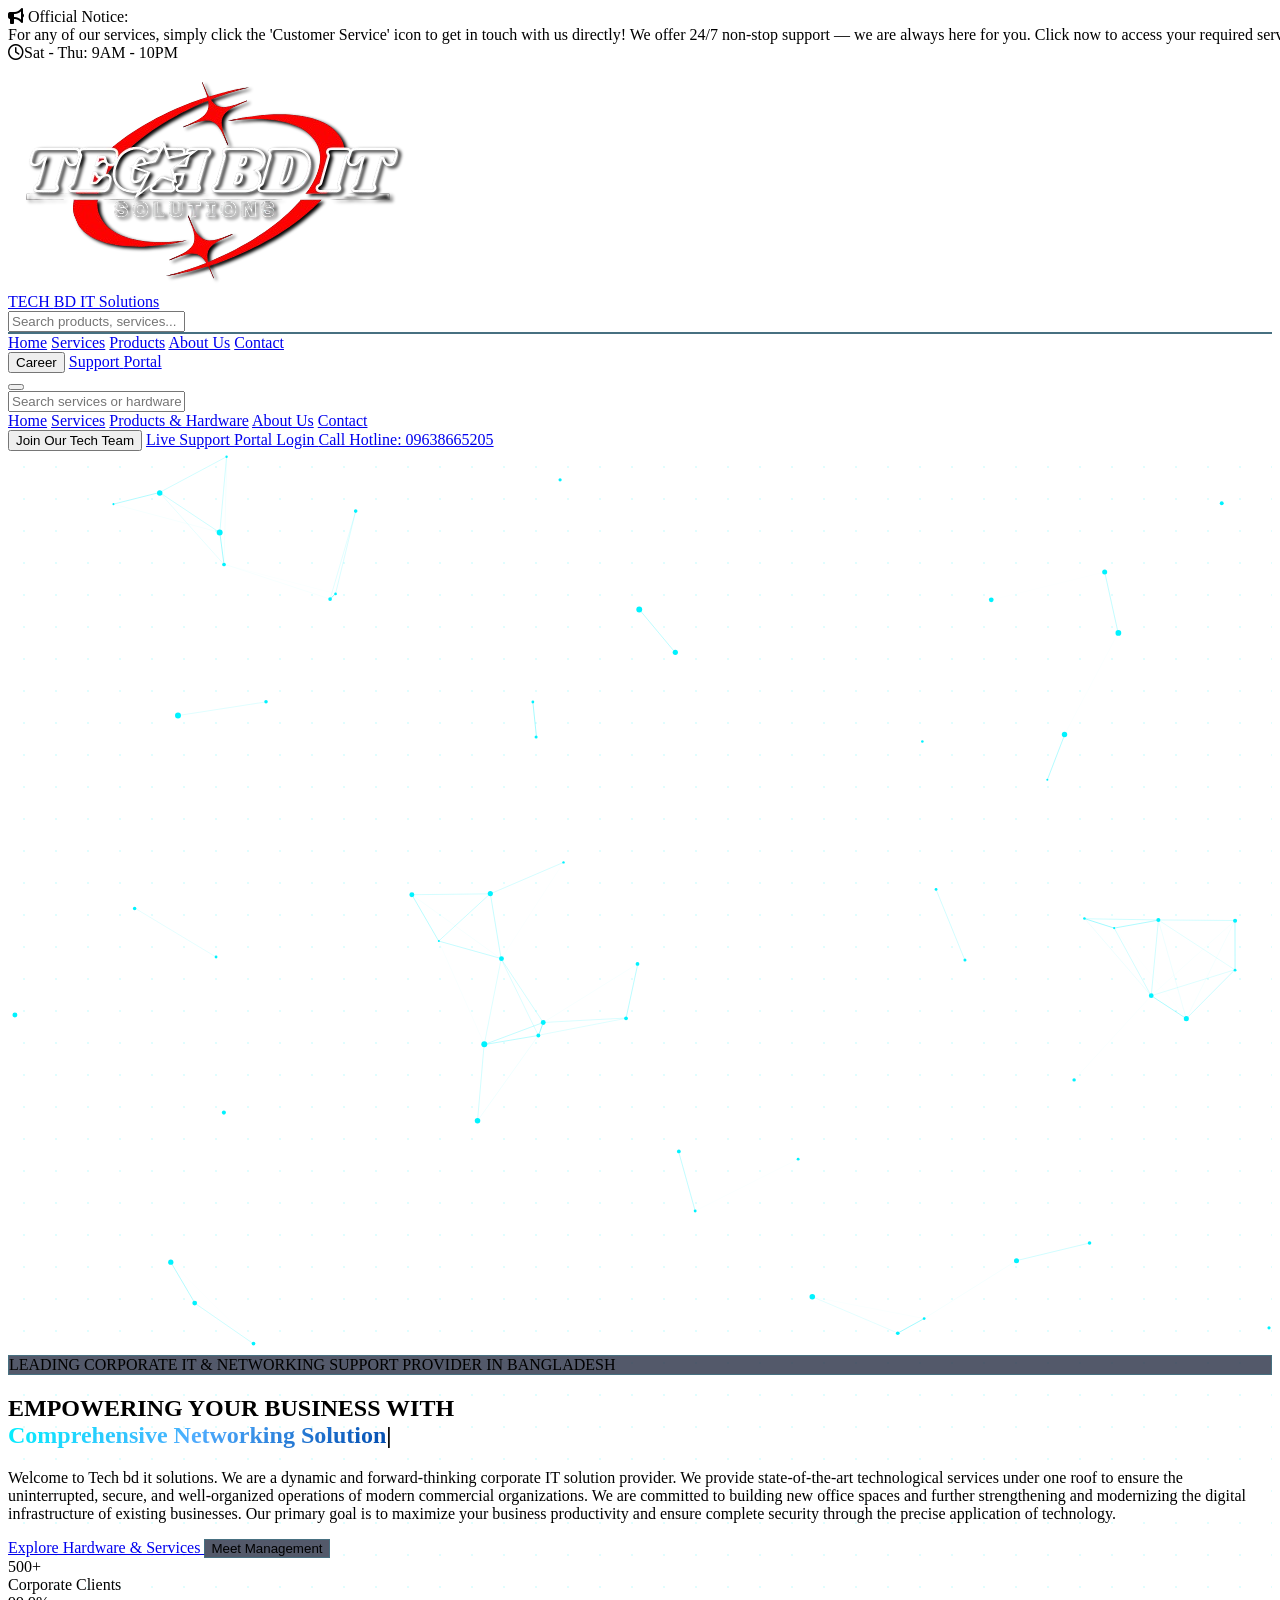
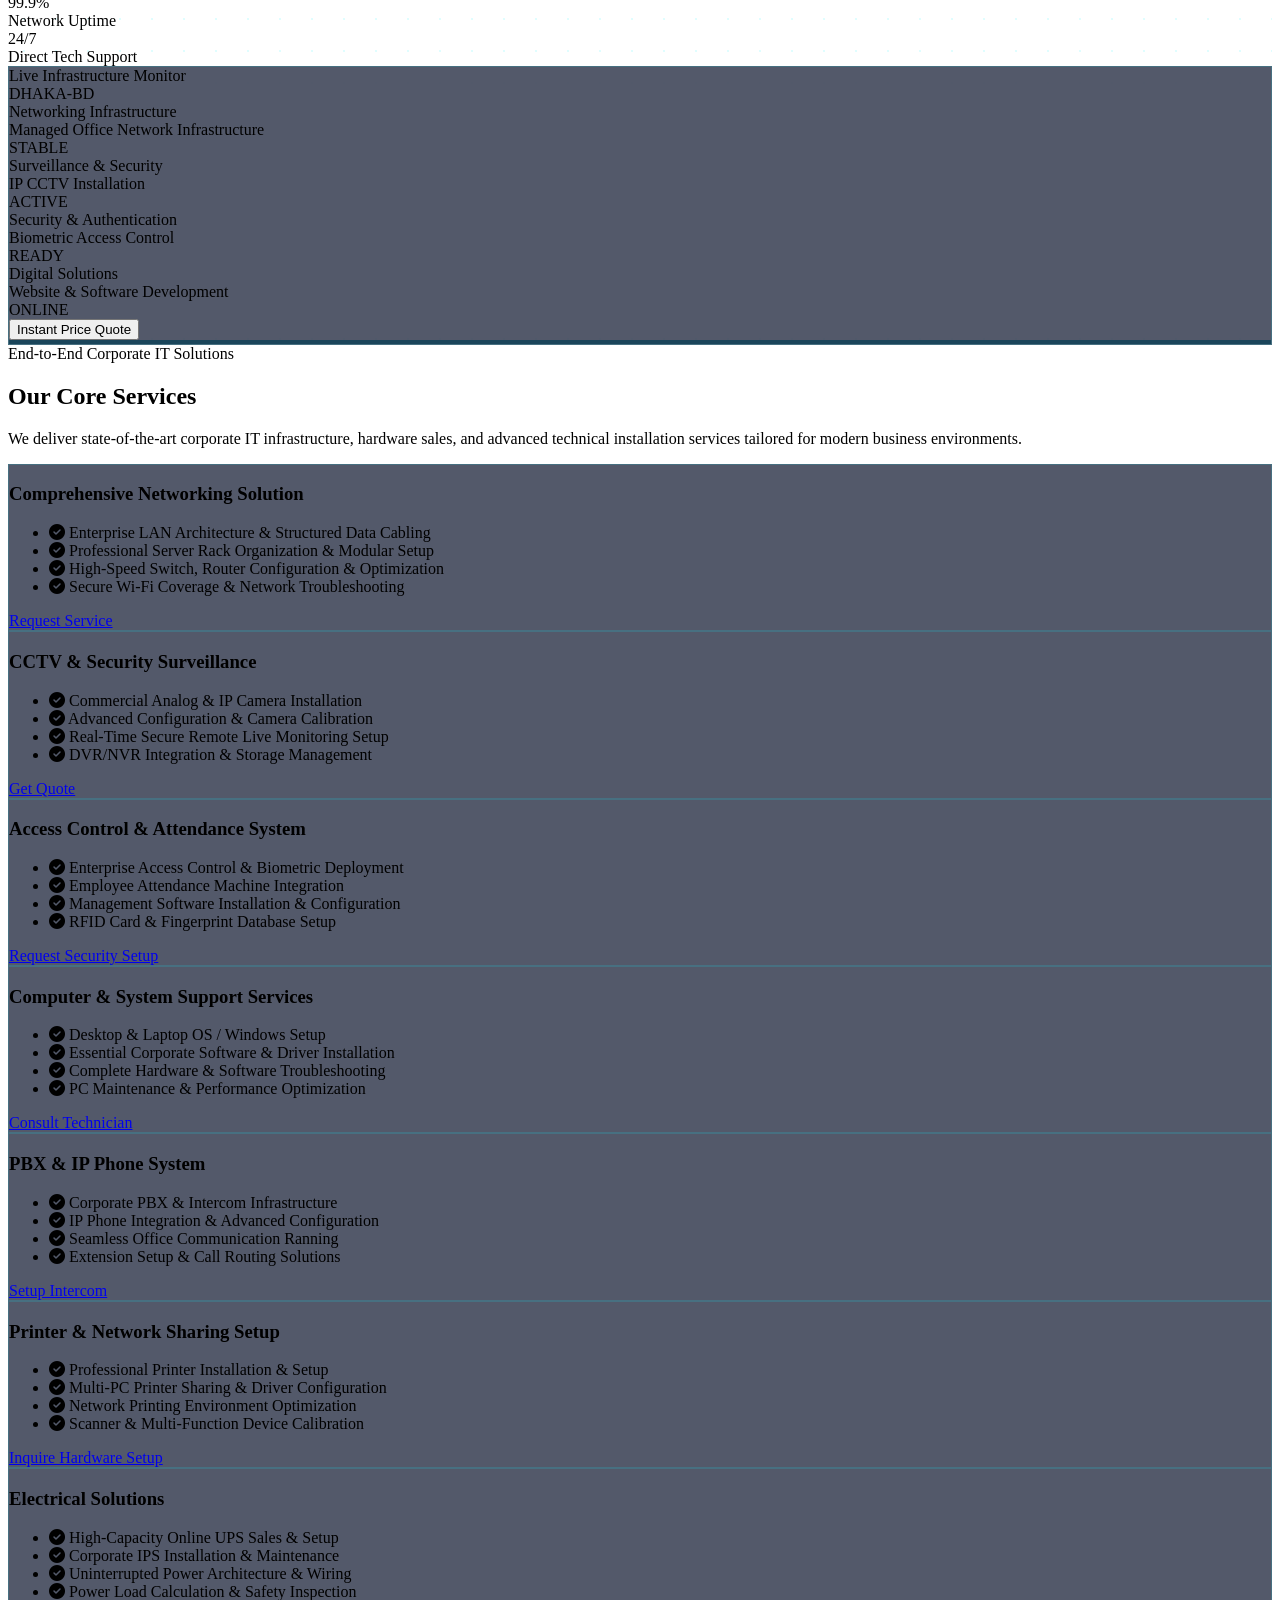
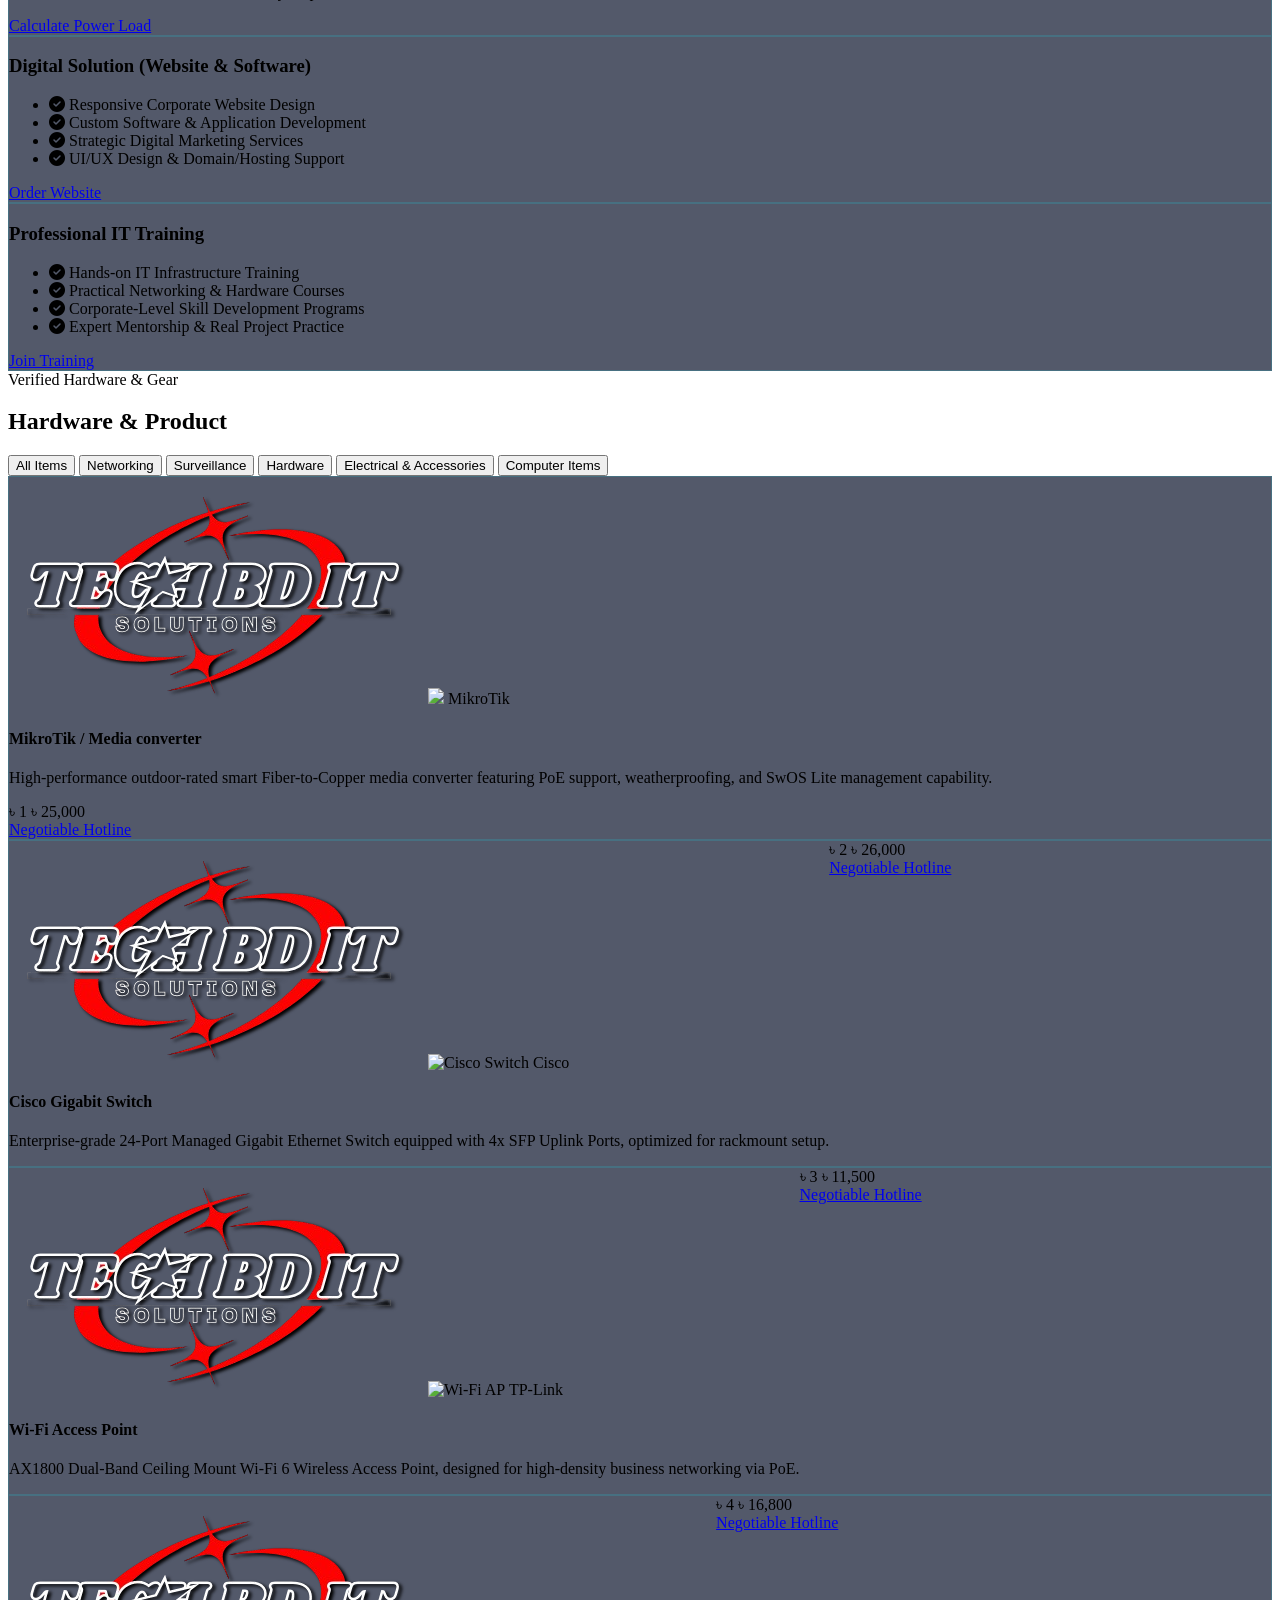
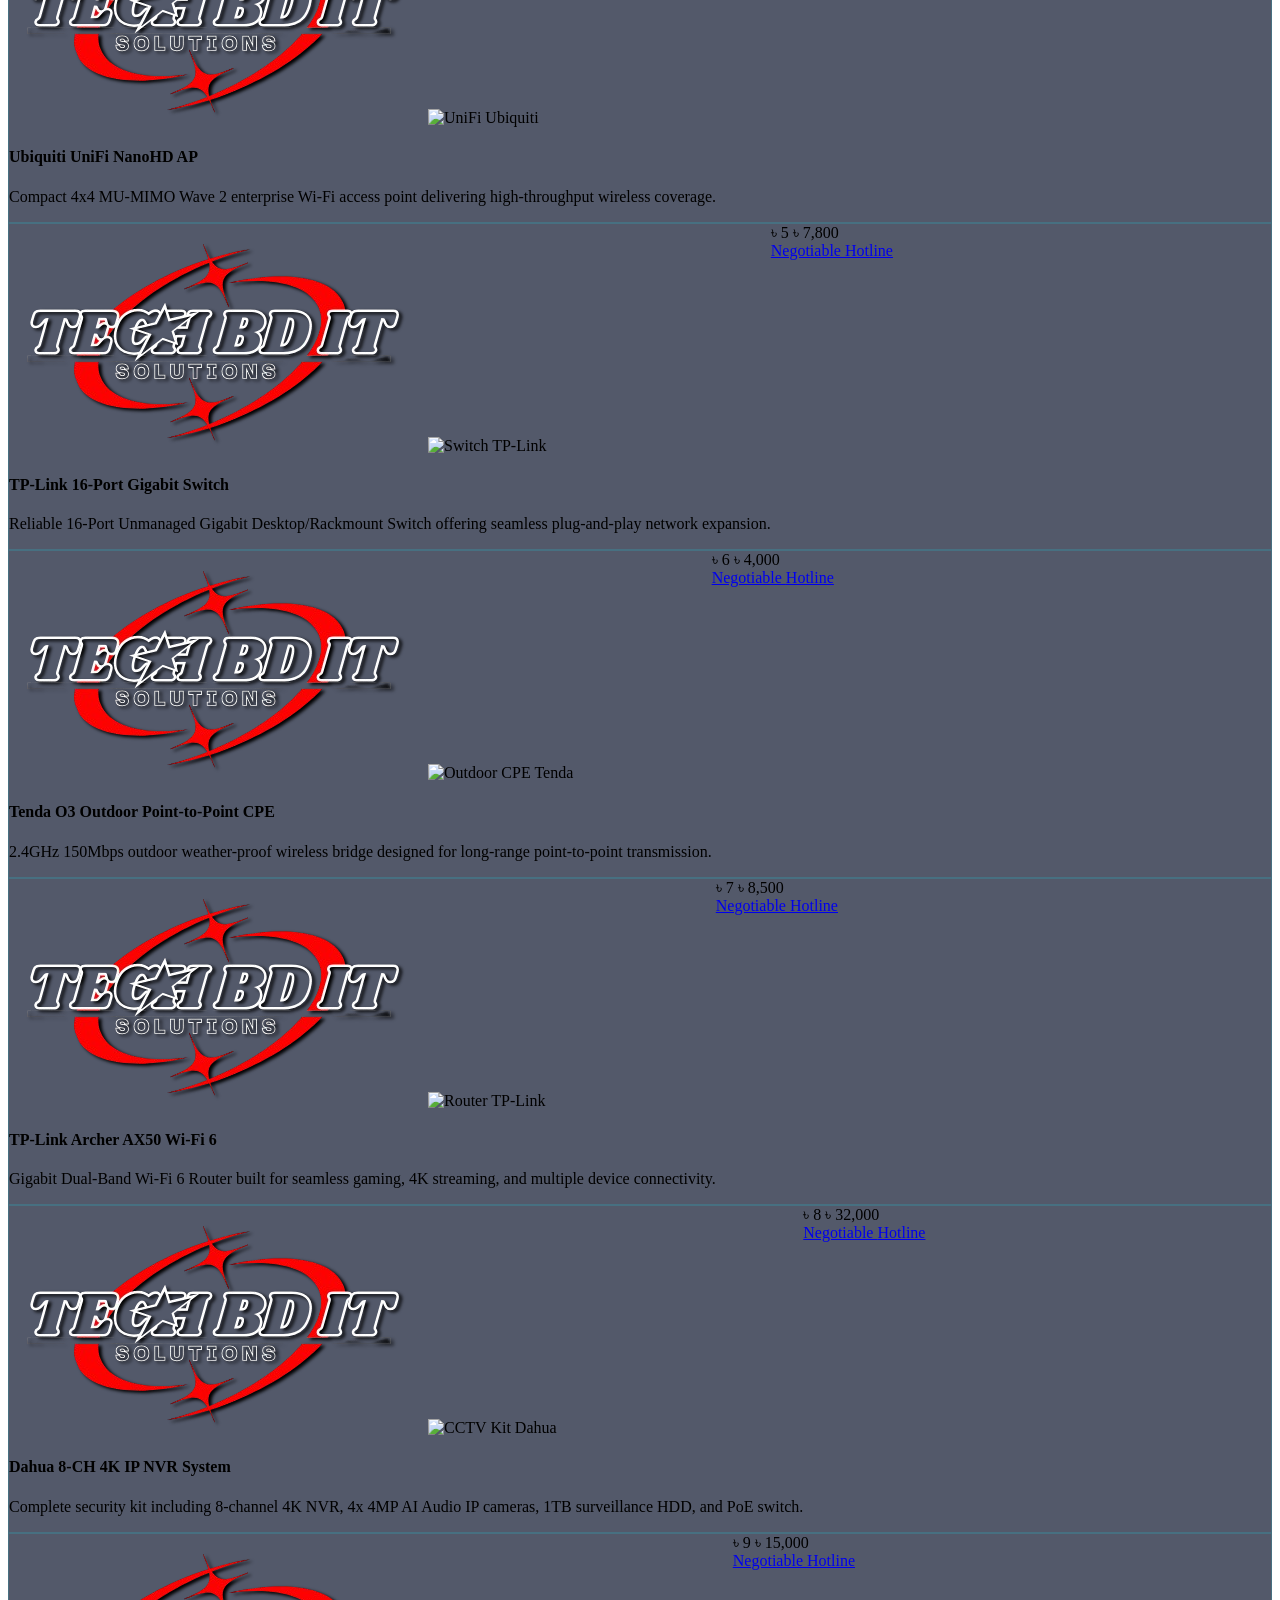
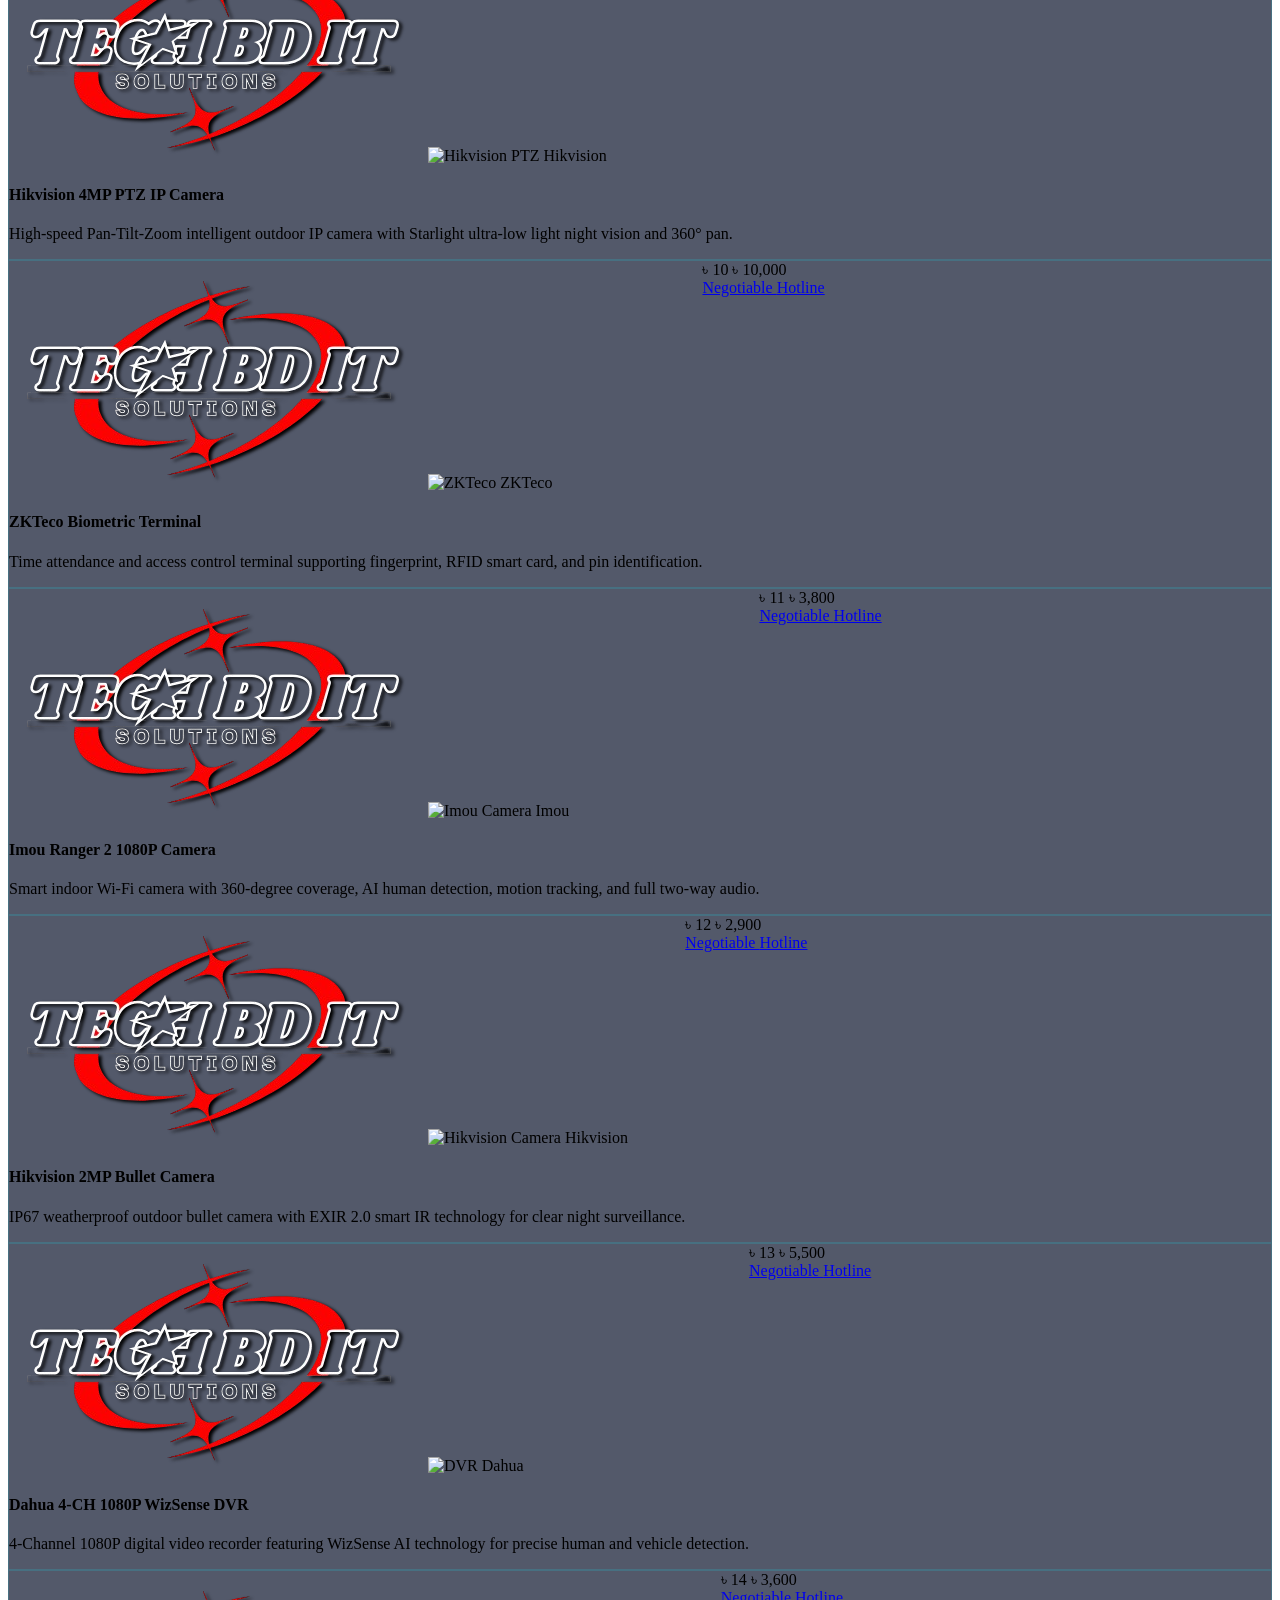
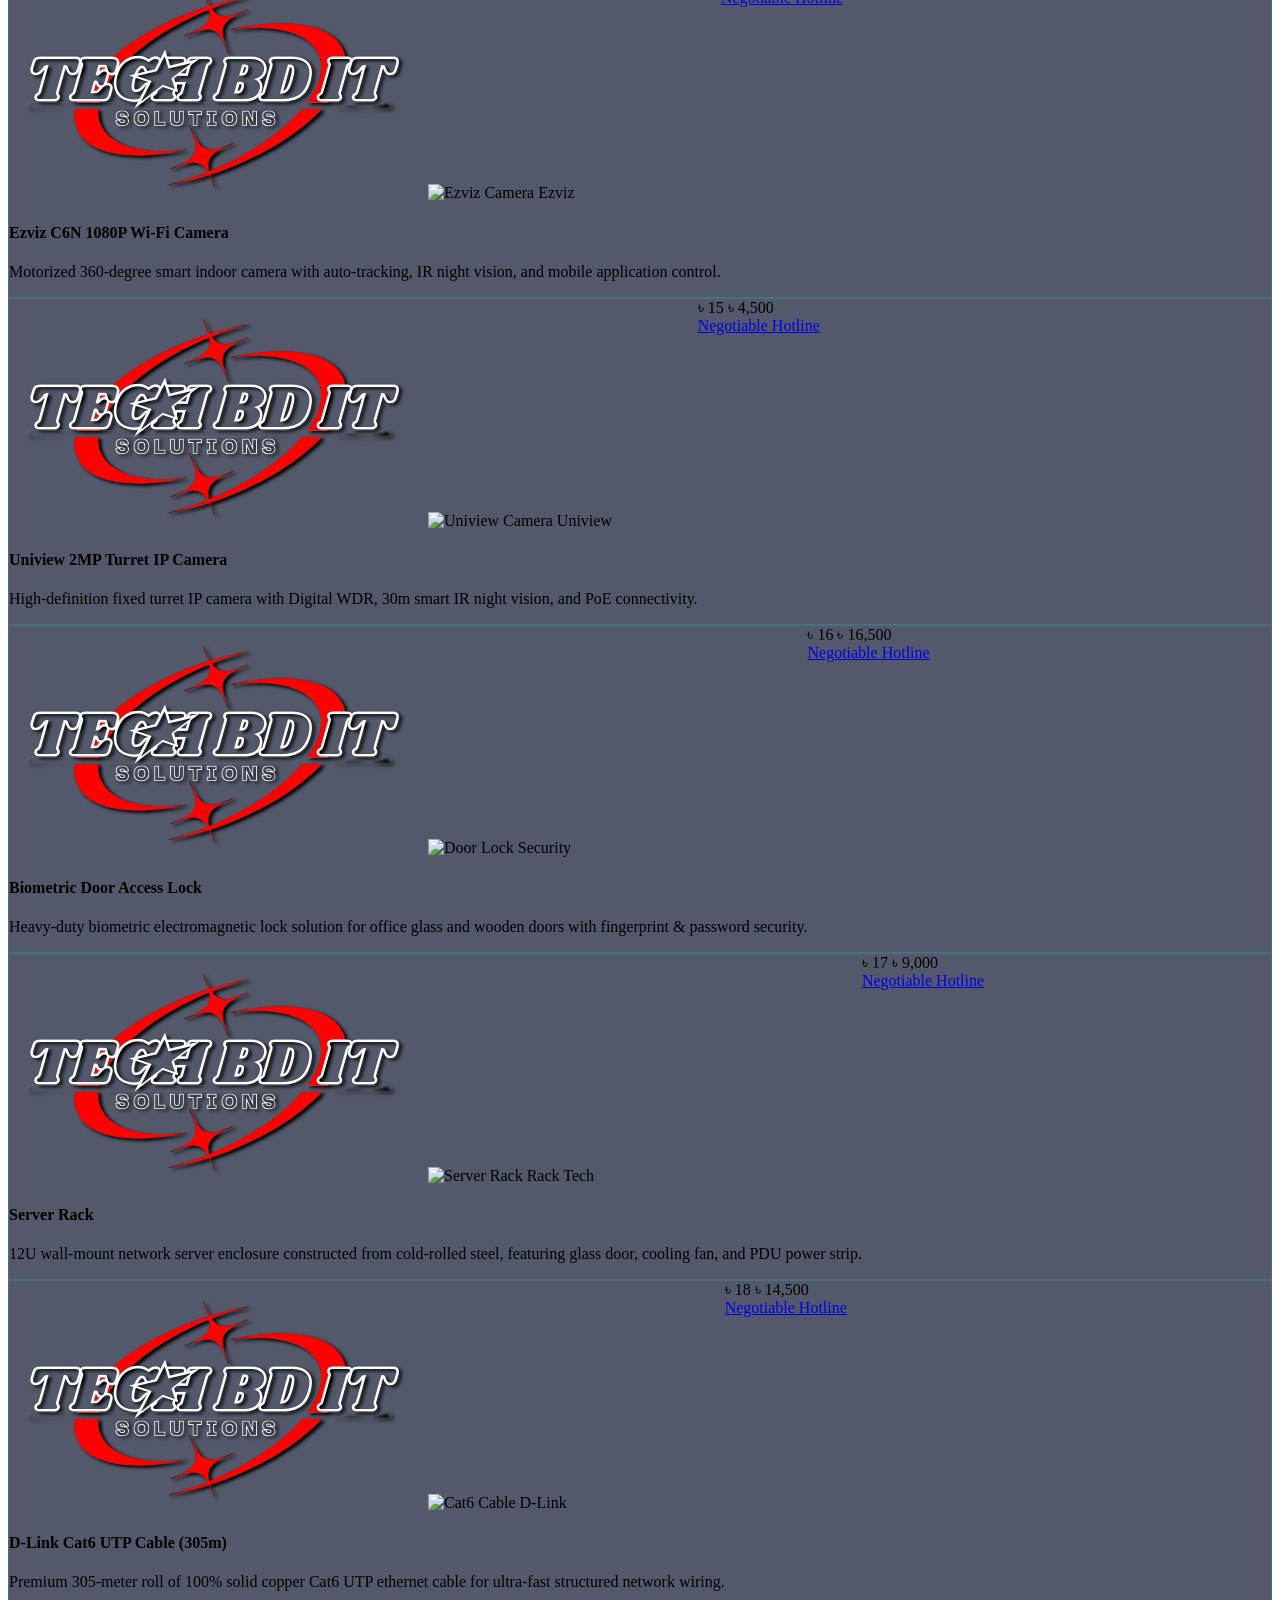
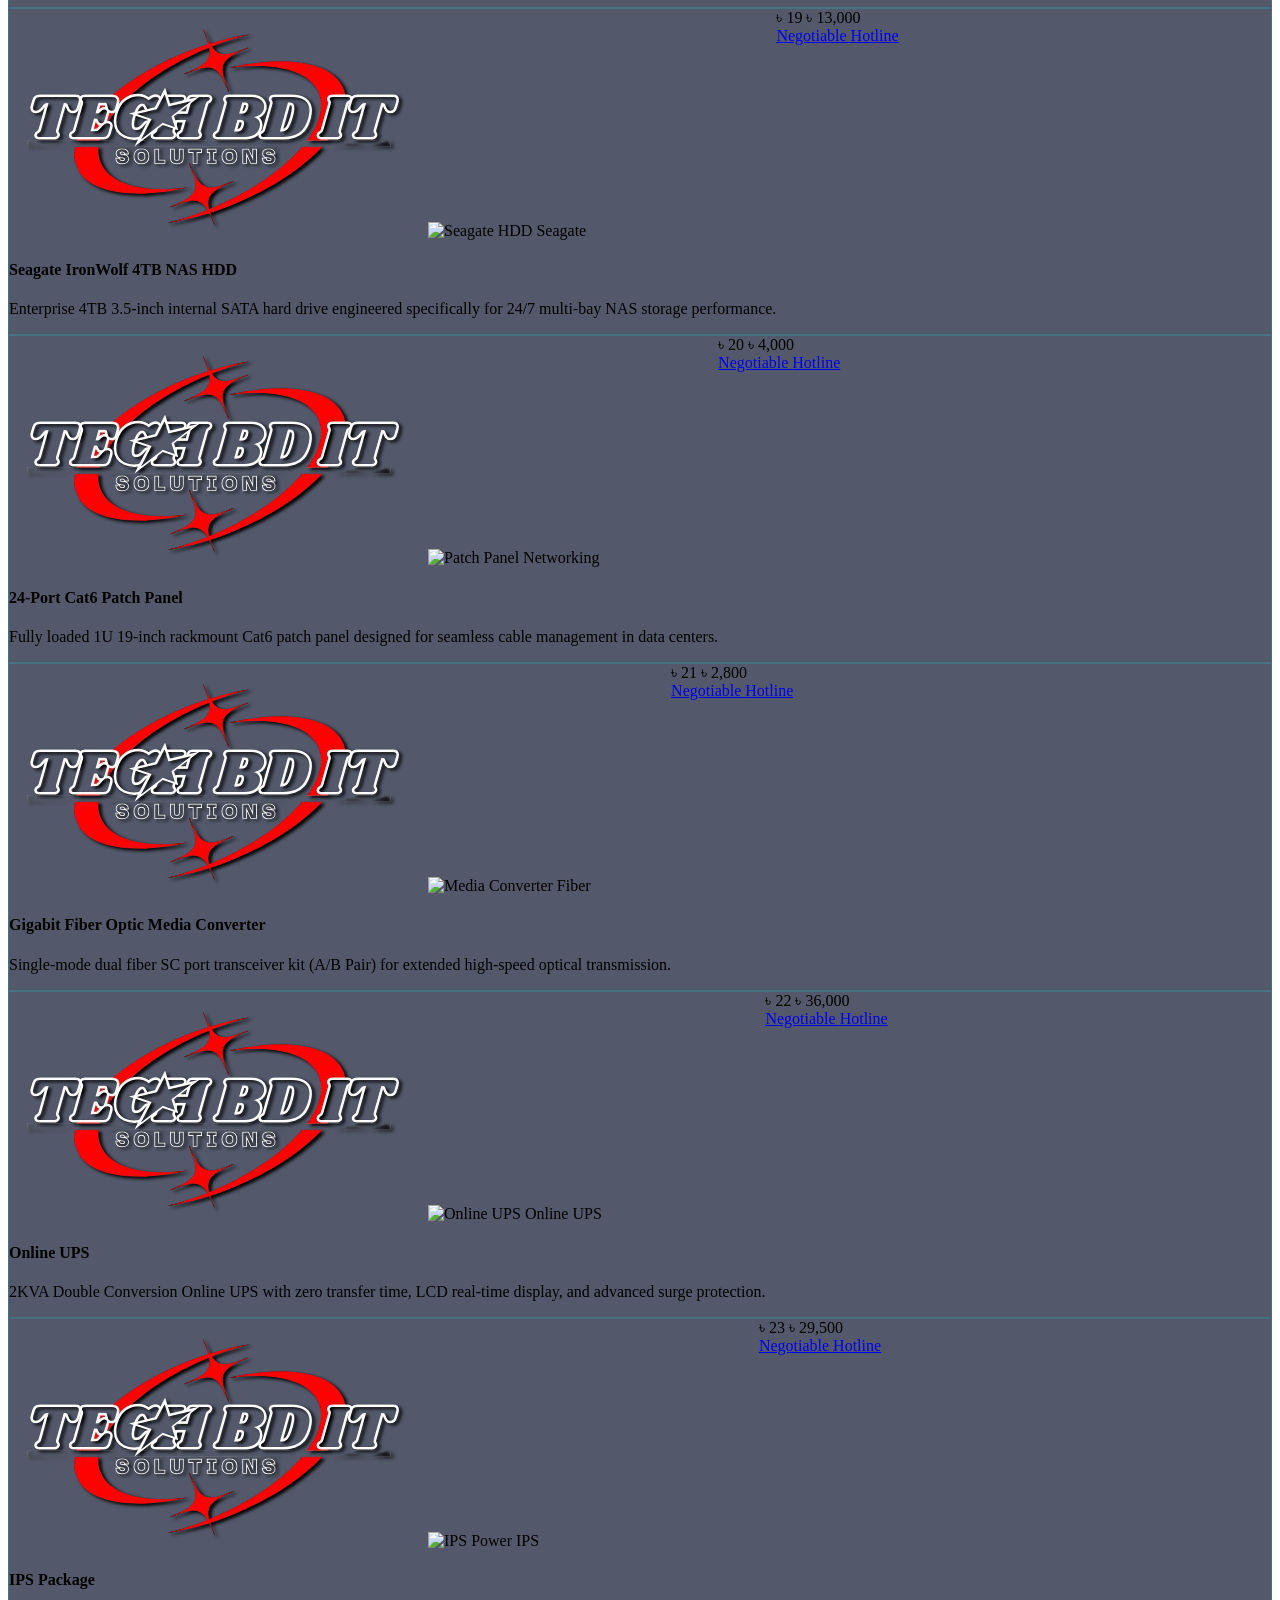
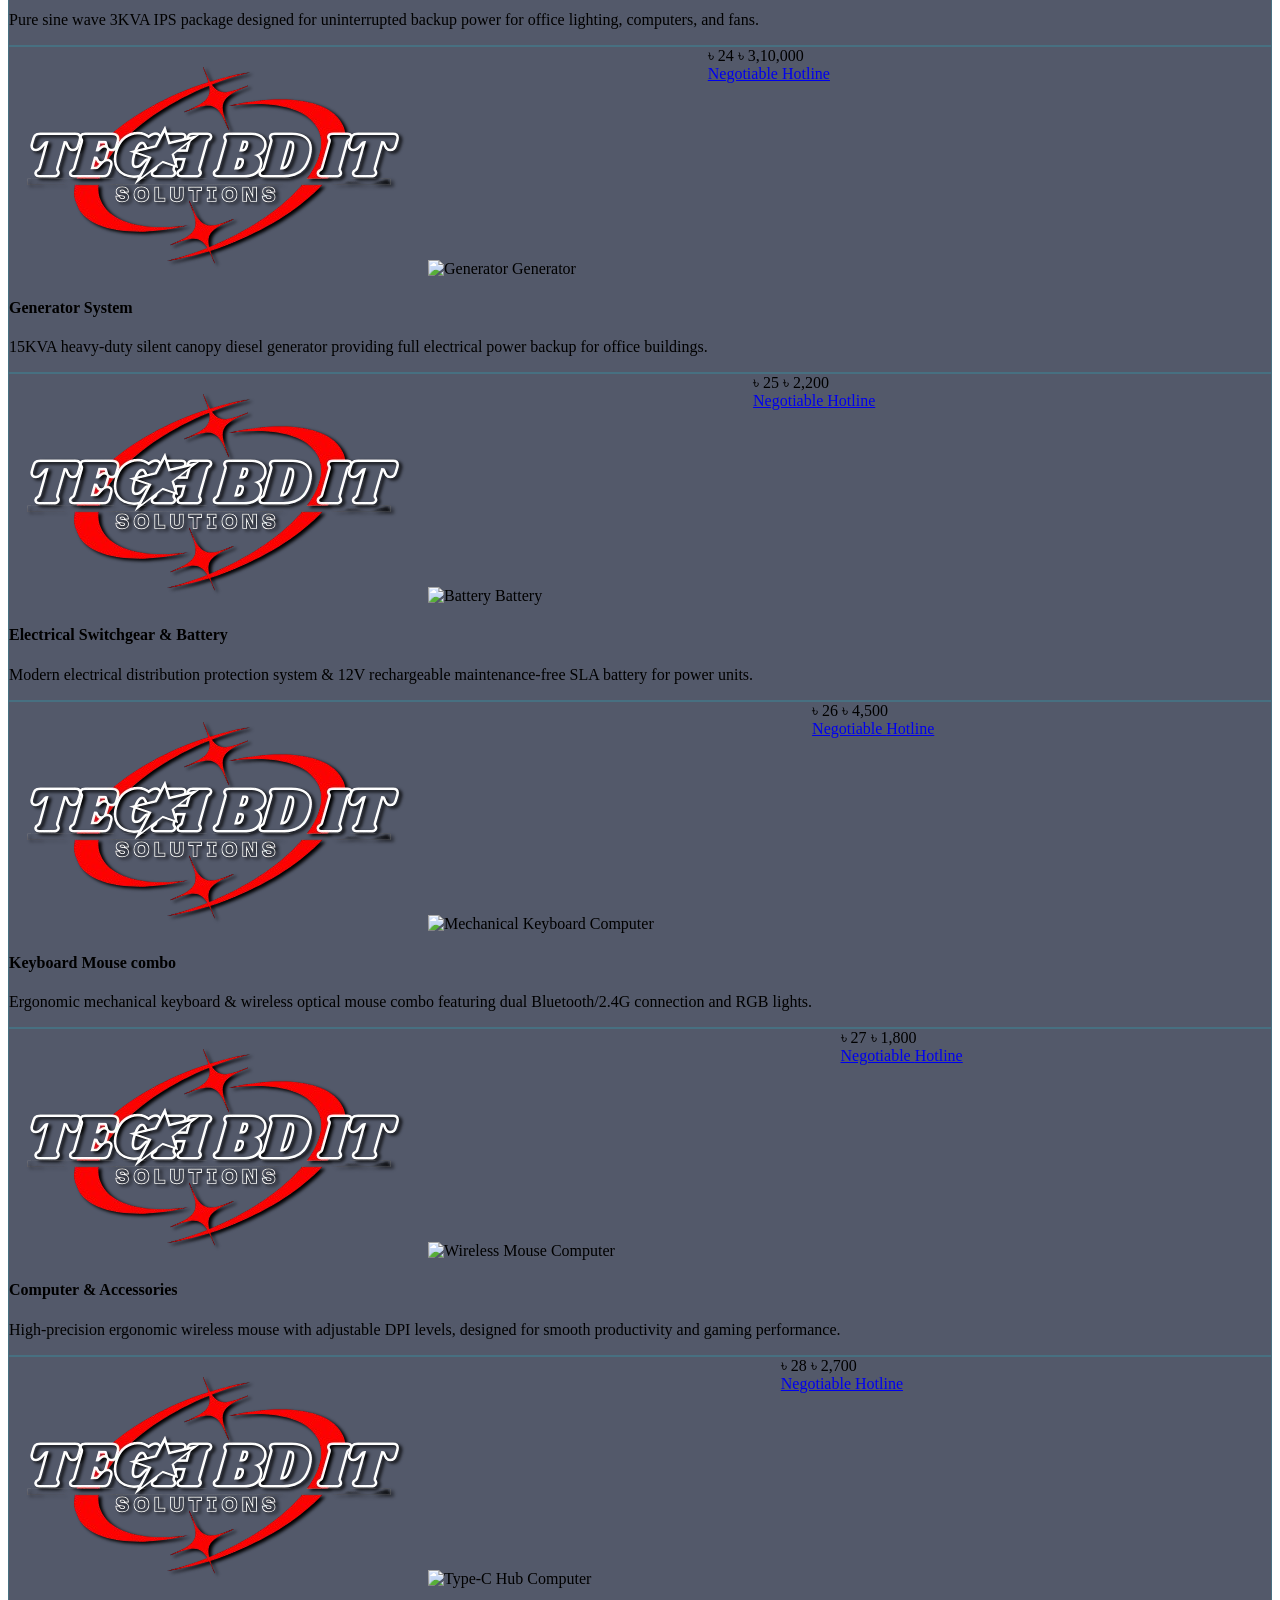
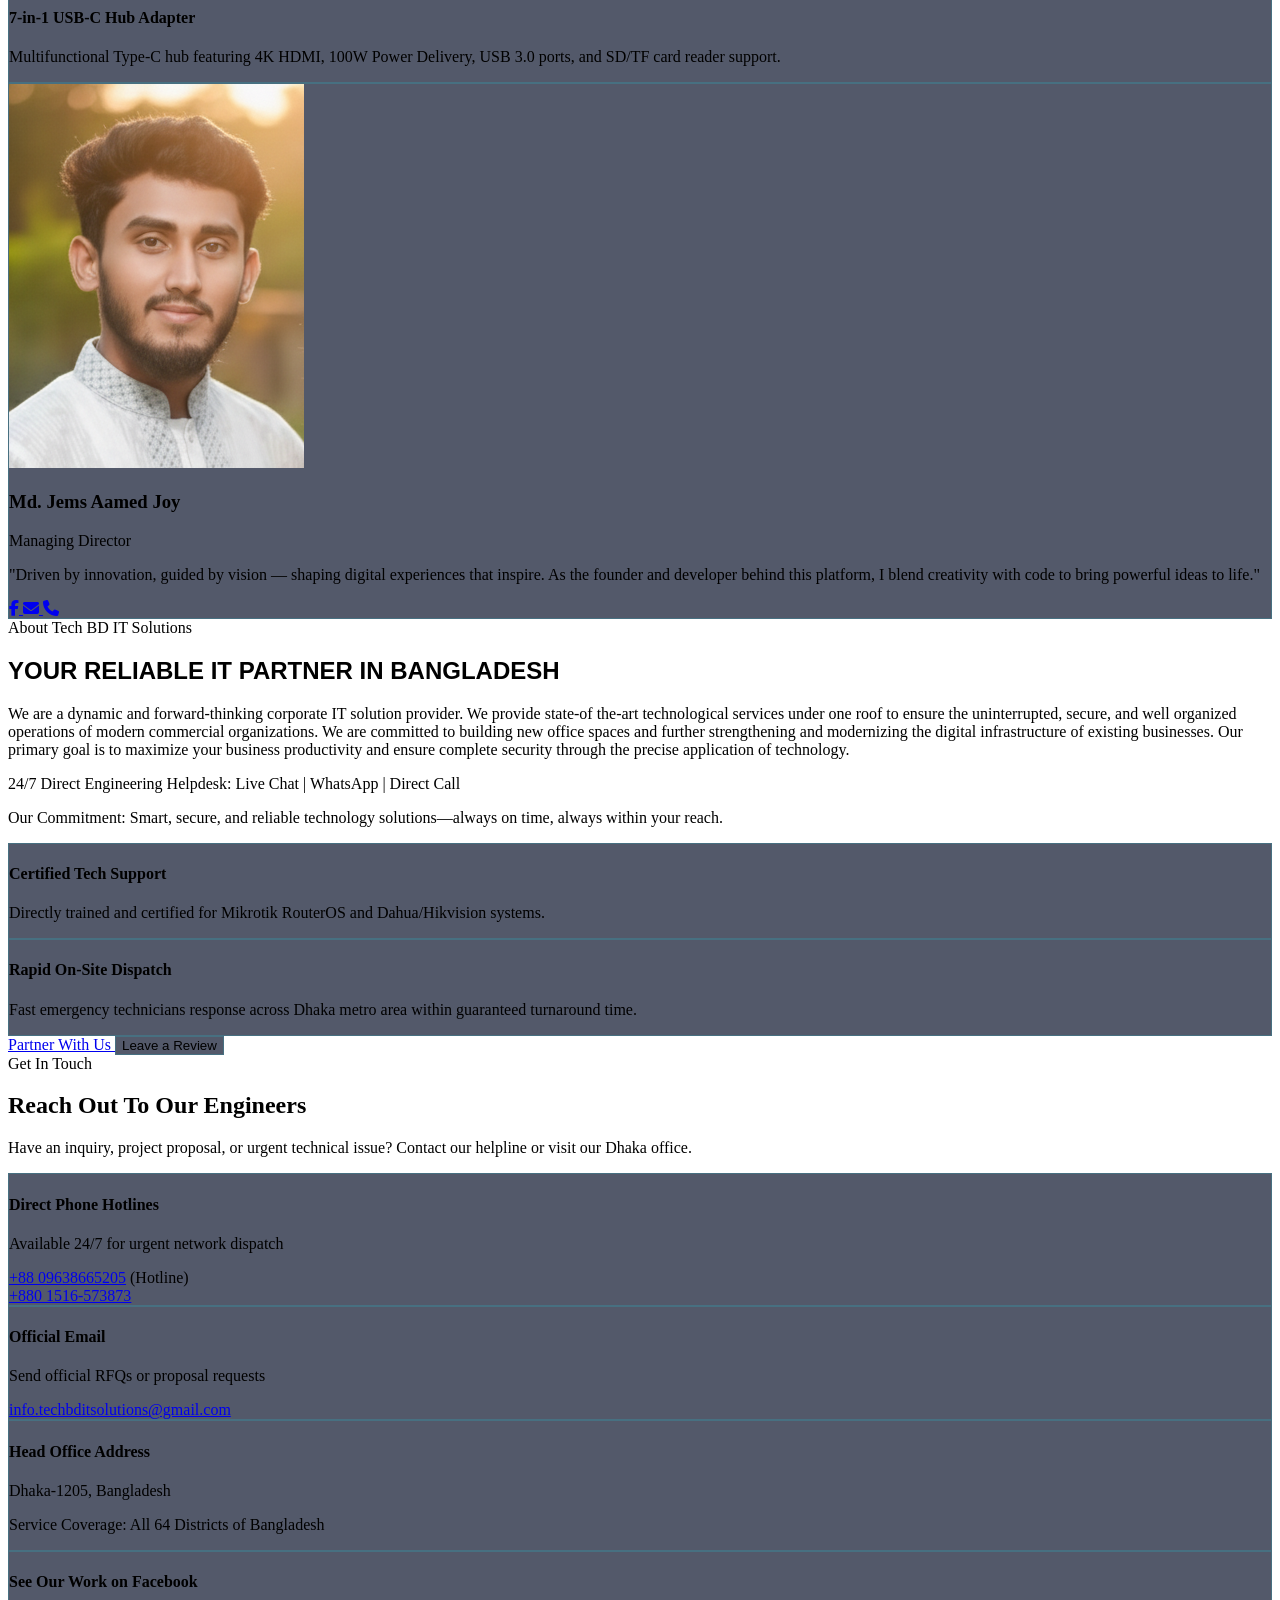
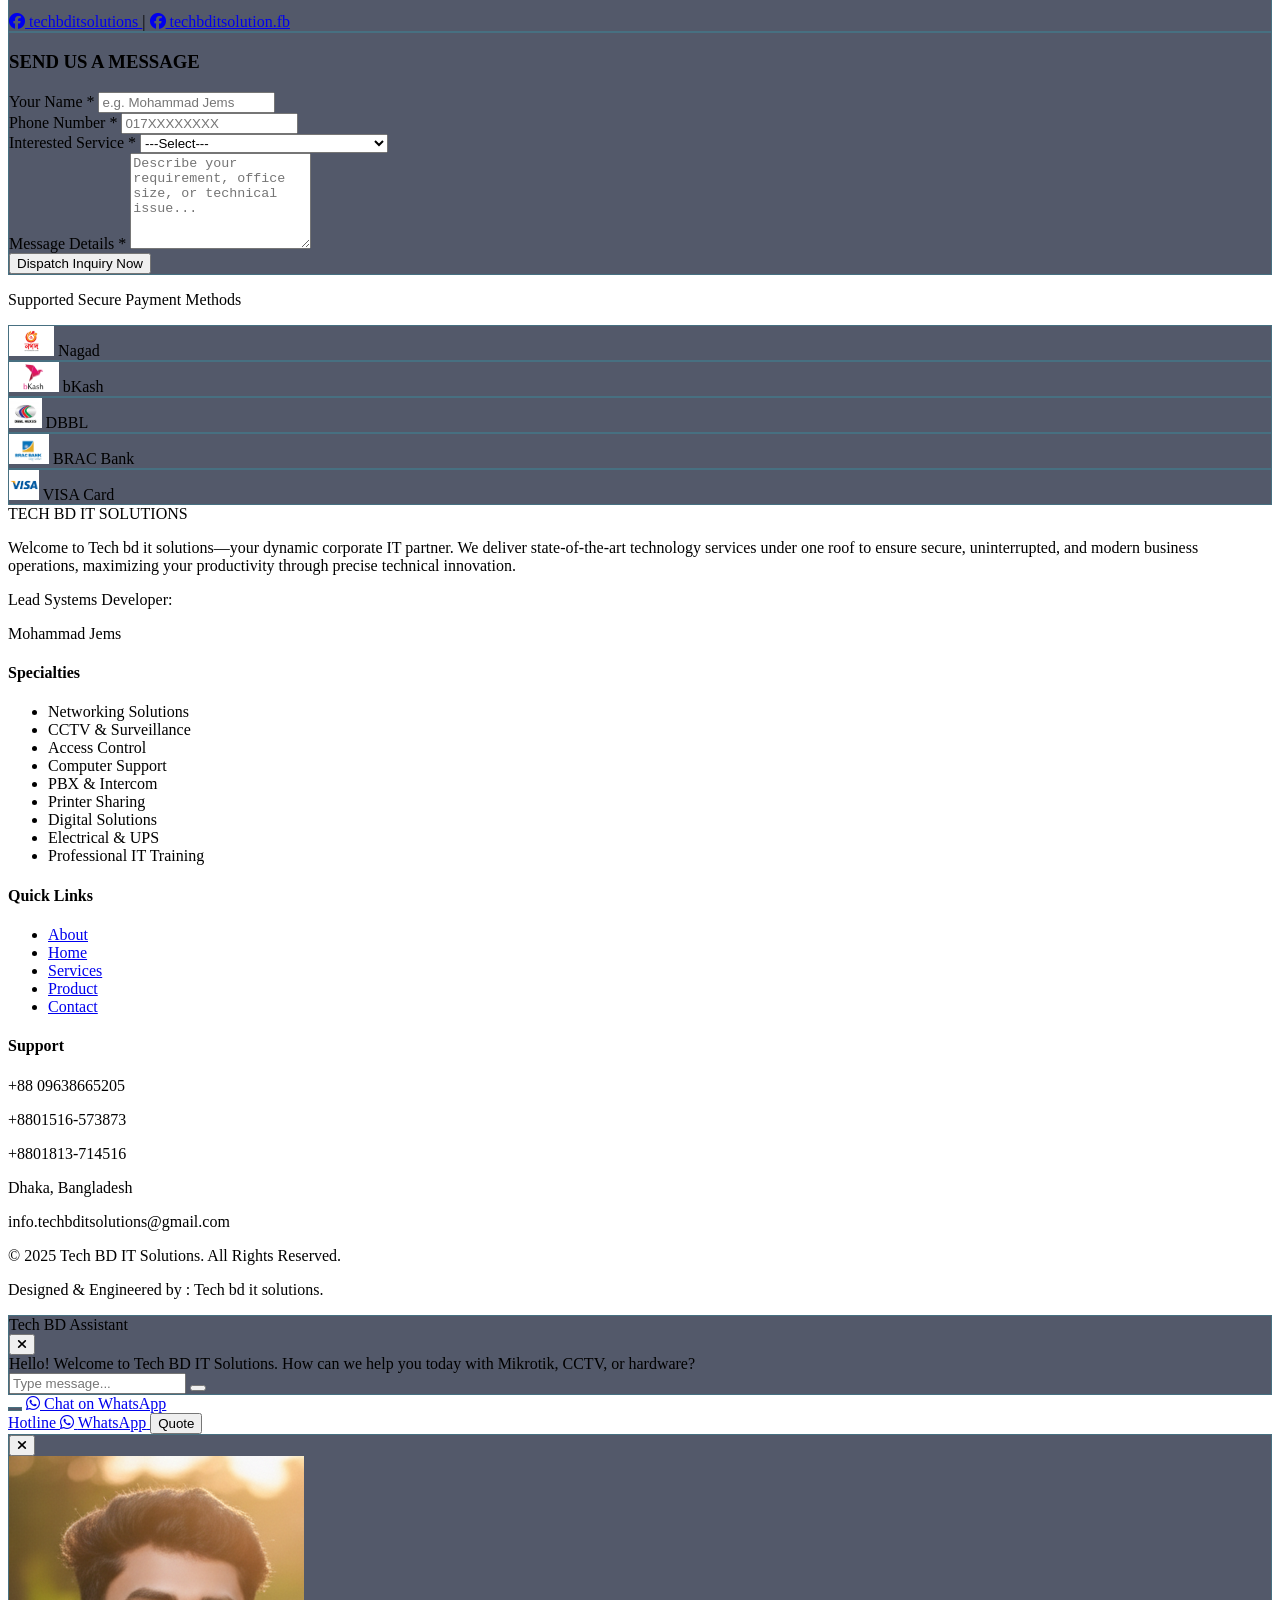
==== commit 8e07e4e0: "Update index.html" ====
--- a/index.html
+++ b/index.html
@@ -56,6 +56,21 @@
       }
     }
   </script>
+  <script>
+  // ১. শুধু রাইট-ক্লিক মেনু বন্ধ করার জন্য (লেখা সিলেক্ট বা কপি করা যাবে)
+  document.addEventListener('contextmenu', function(e) {
+    e.preventDefault();
+  });
+
+  // ২. F12, Ctrl+U, Ctrl+Shift+I, Ctrl+Shift+J শর্টকাট বন্ধ করার জন্য
+  document.onkeydown = function(e) {
+    if (e.keyCode == 123 || // F12
+        (e.ctrlKey && e.shiftKey && (e.keyCode == 73 || e.keyCode == 74)) || // Ctrl+Shift+I / J
+        (e.ctrlKey && e.keyCode == 85)) { // Ctrl+U
+      return false;
+    }
+  };
+</script>
 </head>
 
 <body
@@ -1162,4 +1177,4 @@
   <script src="script.js"></script>
 </body>
 
-</html>+</html>
